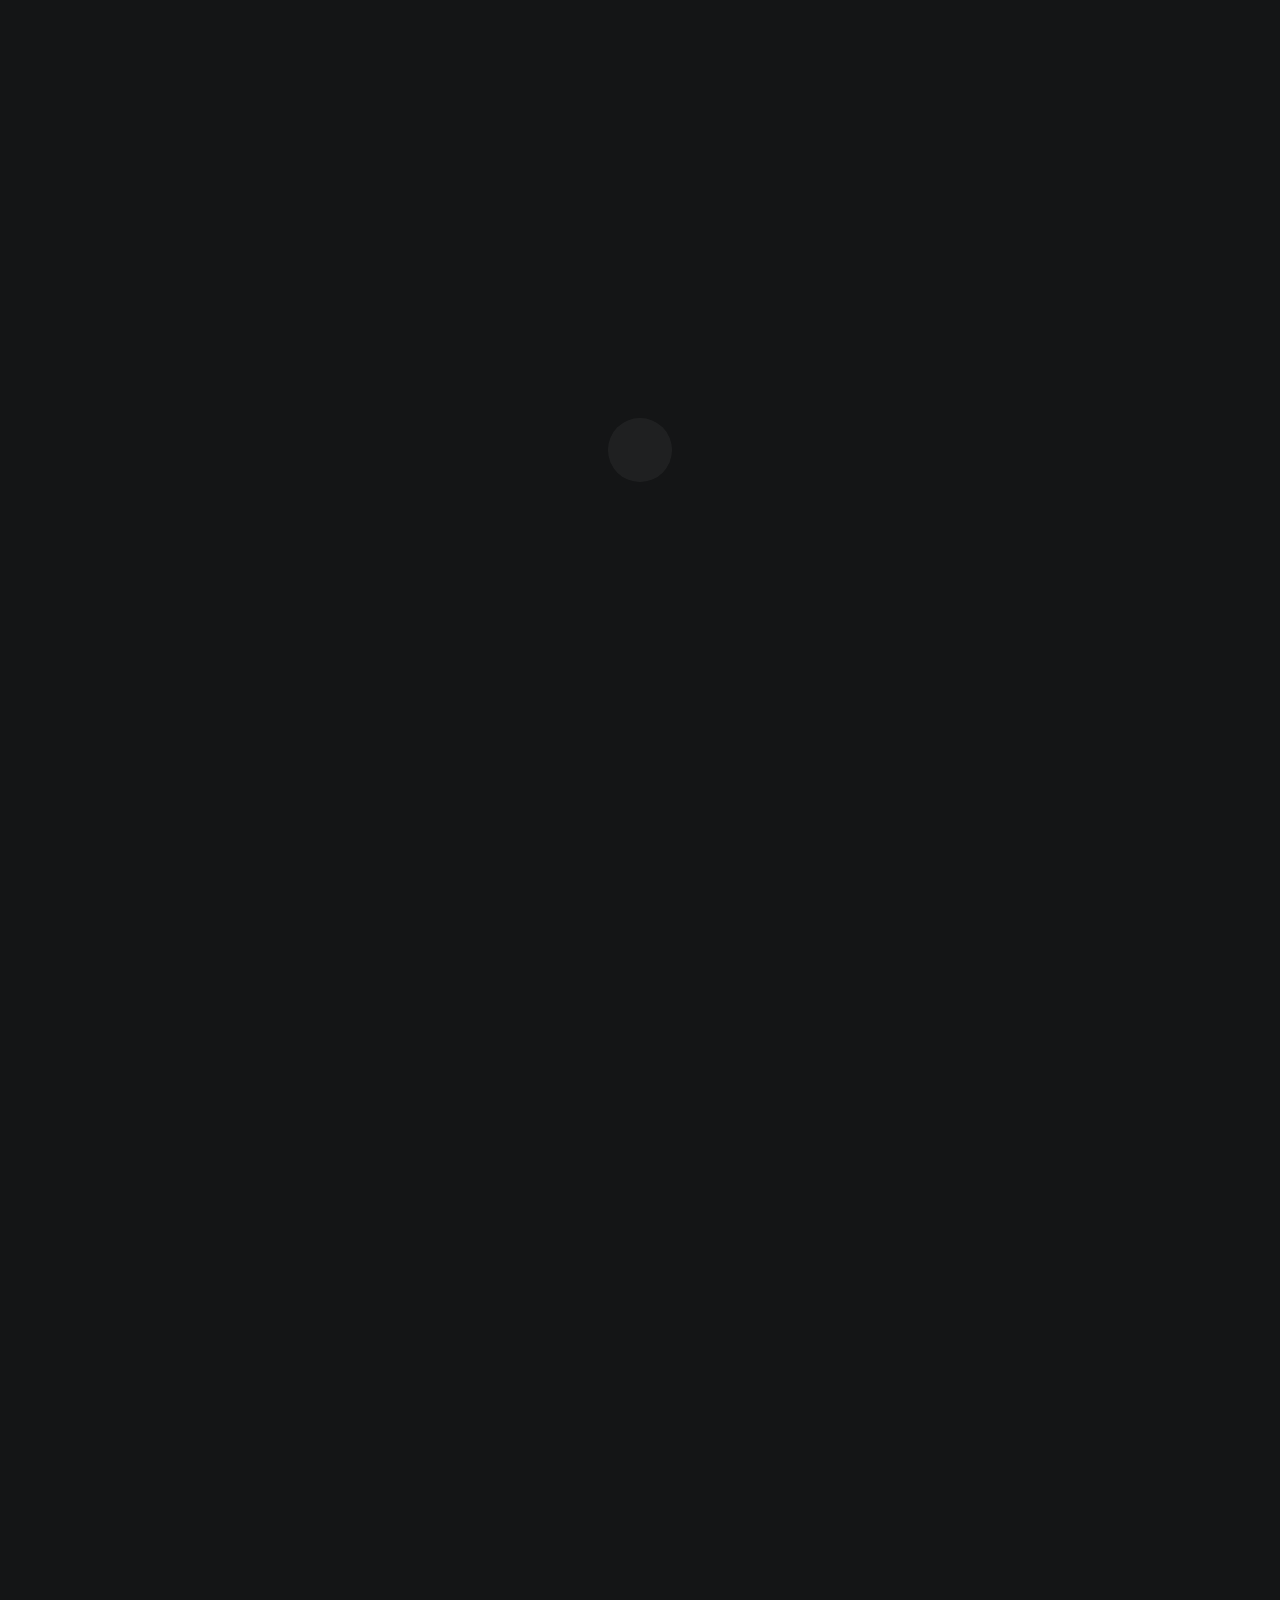
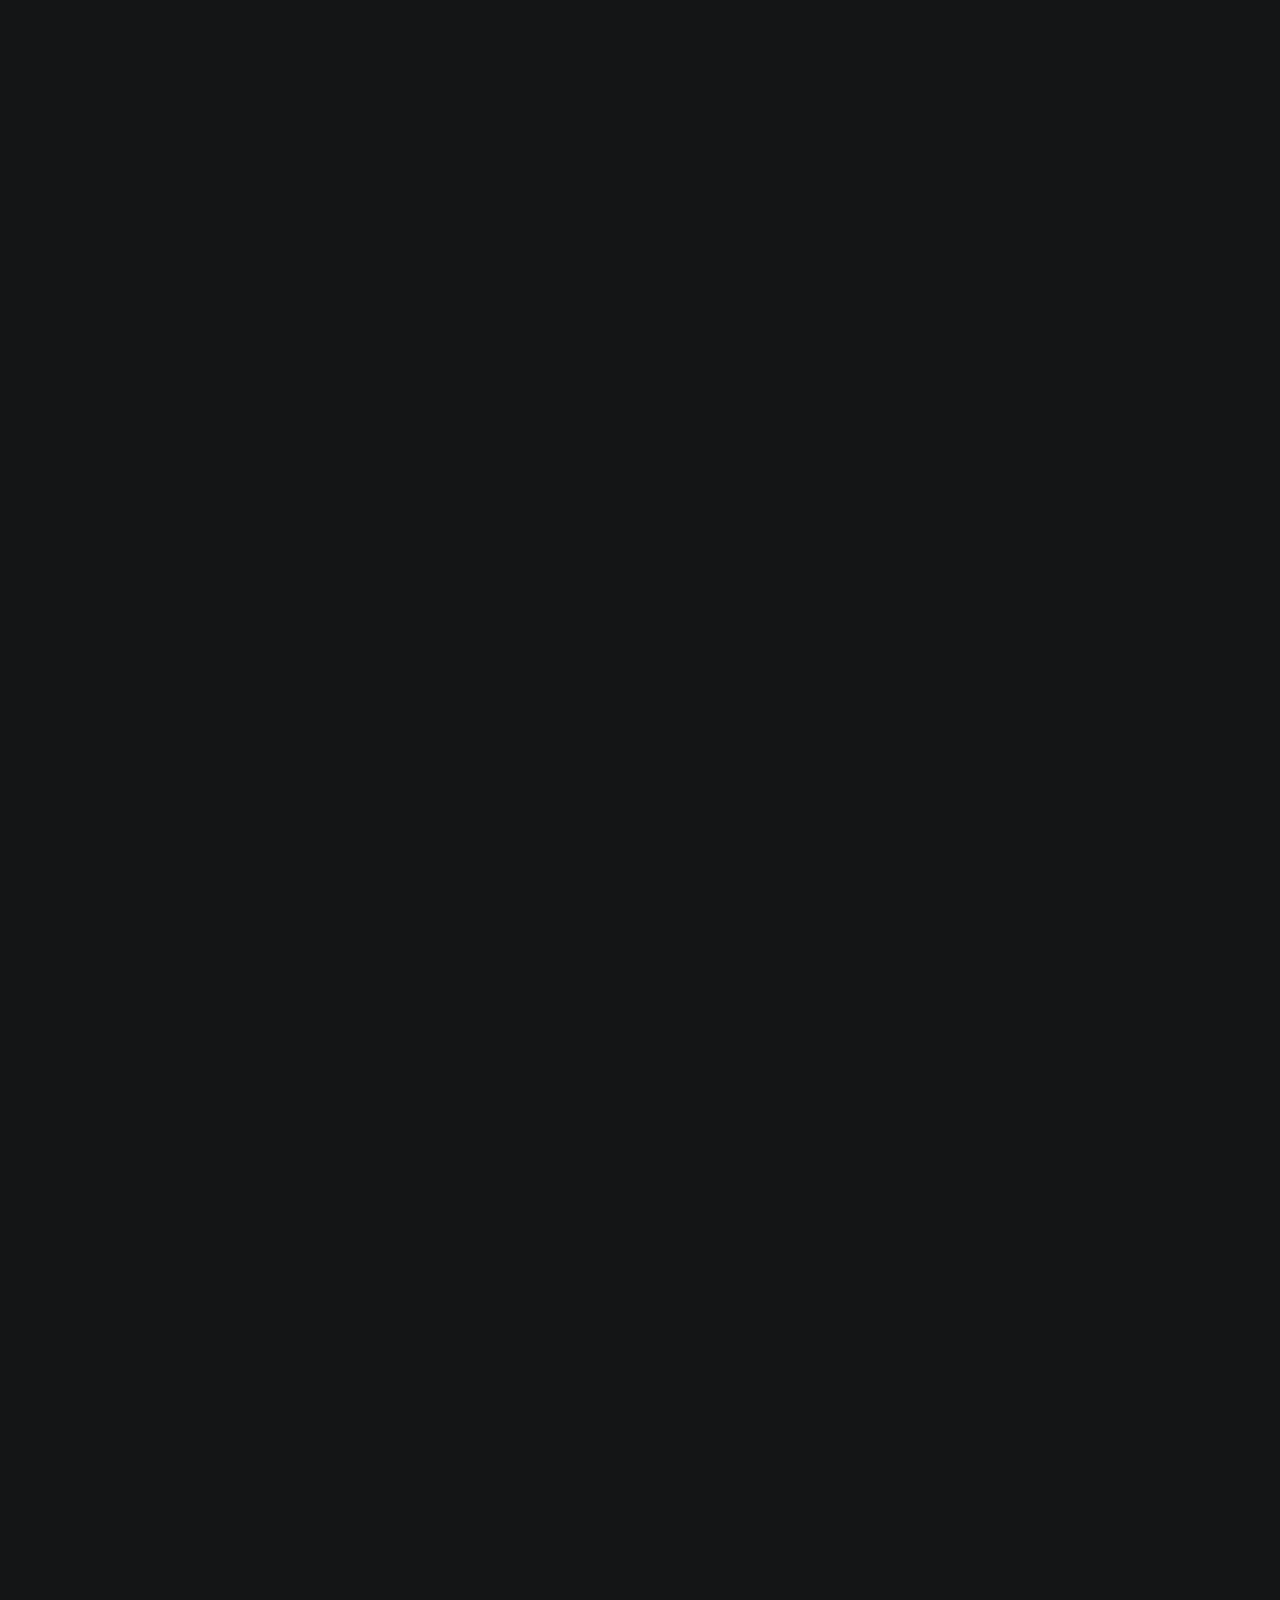
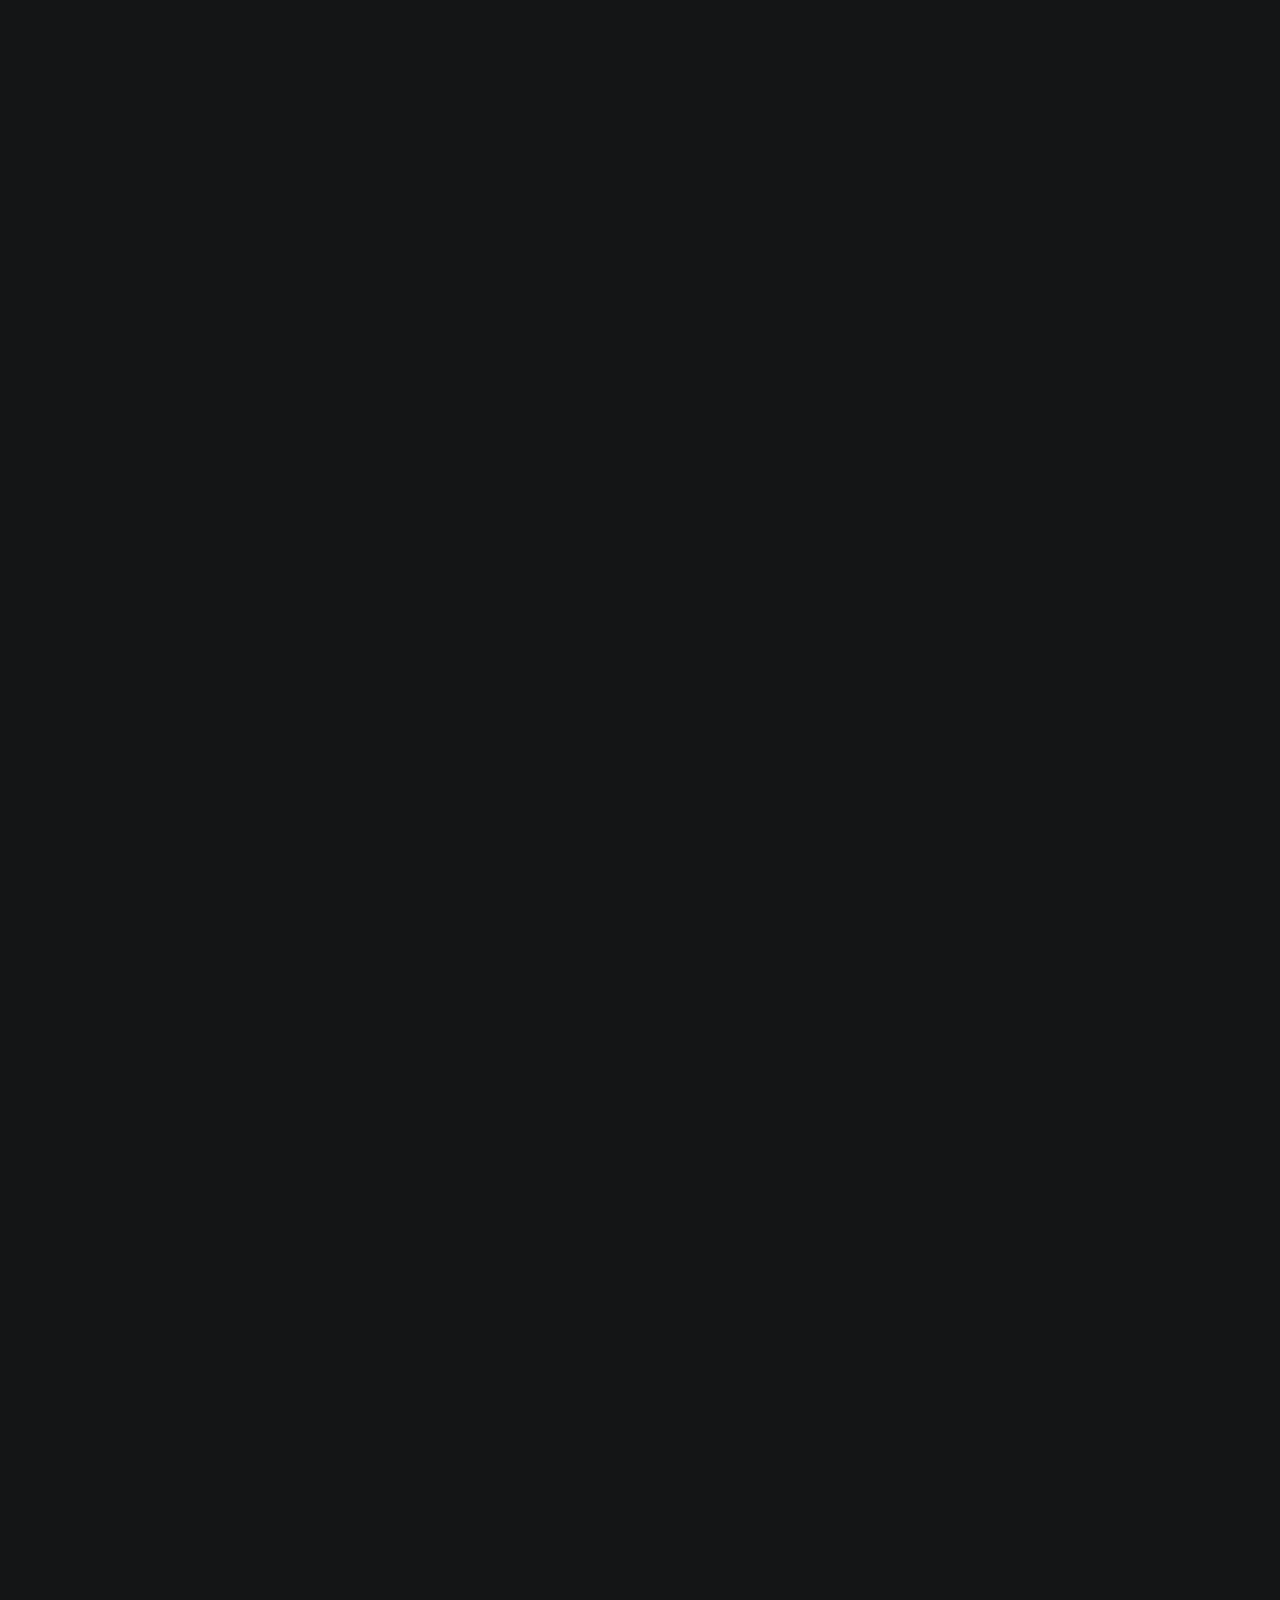
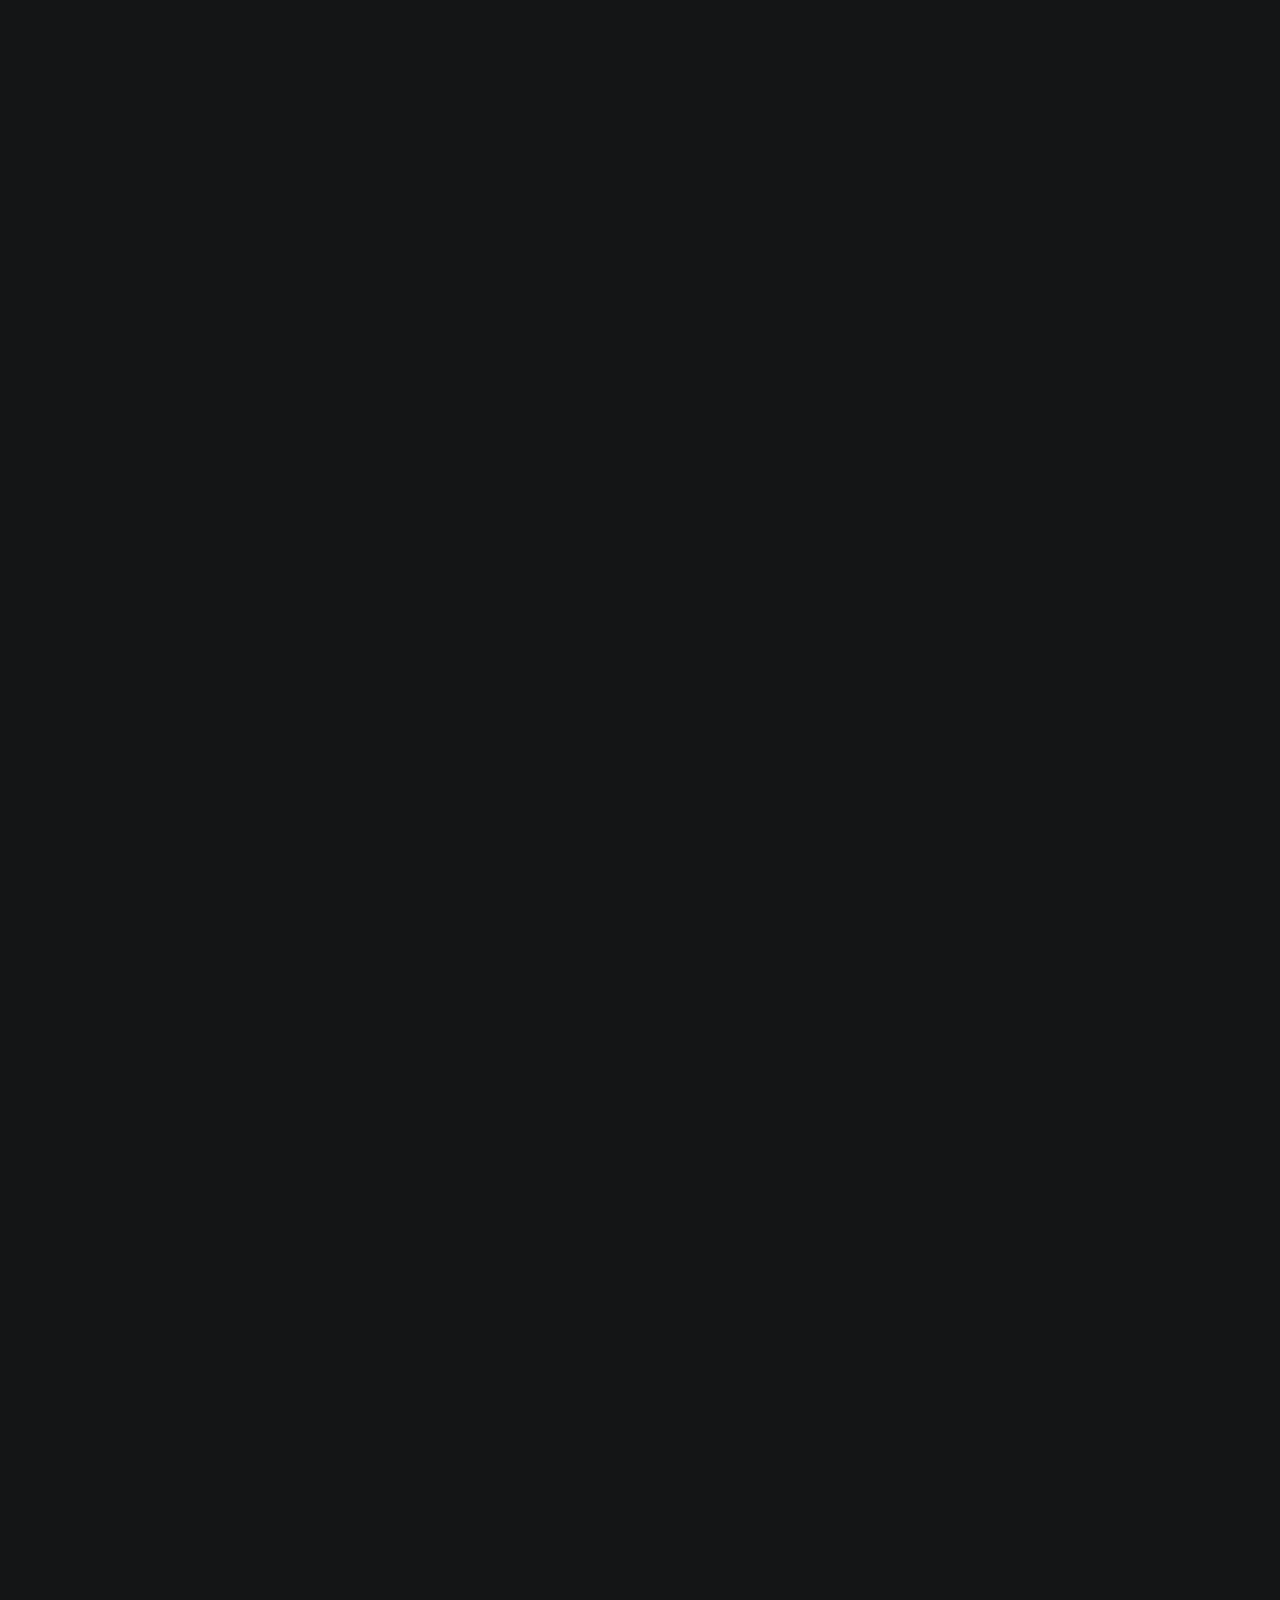
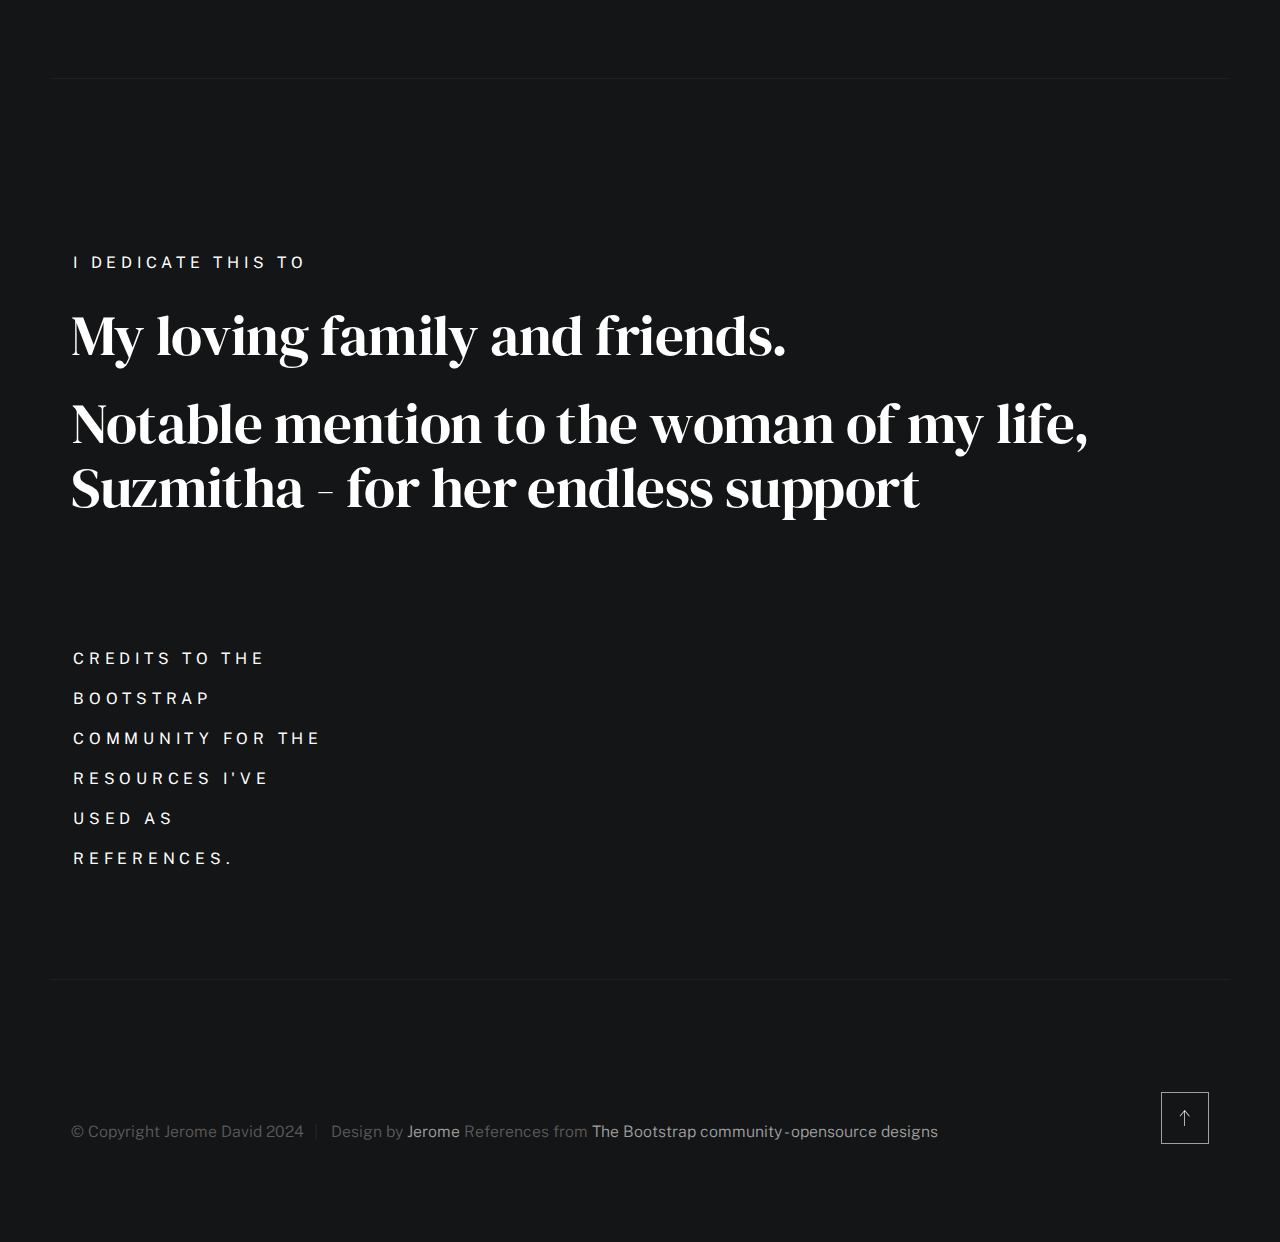
==== index.html @ 973ef949 "Add files via upload" ====
<!DOCTYPE html>
<html class="no-js ss-preload" lang="en">
<head>

    <!--- basic page needs
    ================================================== -->
    <meta charset="utf-8">
    <title>Jerome</title>
    <meta name="description" content="">
    <meta name="author" content="">

    <!-- pang phone ito 
    ================================================== -->
    <meta name="viewport" content="width=device-width, initial-scale=1">

    <!-- CSS ni gem
    ================================================== -->
    <link rel="stylesheet" href="css/vendor.css">
    <link rel="stylesheet" href="css/styles.css">

    <!-- logo ni gem
    ================================================== -->
    <link rel="apple-touch-icon" sizes="180x180" href="Sticker.png">
    <link rel="icon" type="image/png" sizes="32x32" href="32.png">
    <link rel="icon" type="image/png" sizes="16x16" href="32.png">
    <link rel="manifest" href="site.webmanifest">

</head>

<body id="top">


    <!-- # preloader
    ================================================== -->
    <div id="preloader">
        <div id="loader">
        </div>
    </div>


    <!-- # page wrap
    ================================================== -->
    <div class="s-pagewrap">

        <div class="circles">
            <span></span>
            <span></span>
            <span></span>
            <span></span>
            <span></span>
        </div>


        <!-- ## site header 
        ================================================== -->
        <header class="s-header">

            <div class="header-mobile">
                <span class="mobile-home-link"><a href="index.html">Jerome.</a></span>
                <a class="mobile-menu-toggle" href="#0"><span>Menu</span></a>
            </div>

            <div class="row wide main-nav-wrap">
                <nav class="column lg-12 main-nav">
                    <ul>
                        <li><a href="index.html" class="home-link">Jerome.</a></li>
                        <li class="current"><a href="#intro" class="smoothscroll">Intro</a></li>
                        <li><a href="#about" class="smoothscroll">Get a glimpse of my life</a></li>
                        <li><a href="#works" class="smoothscroll">Hobbies</a></li>
                        <li><a href="#contact" class="smoothscroll">Is dedicated to</a></li>
                    </ul>
                </nav>
            </div>

        </header> <!-- end s-header -->


        <!-- ## main content
        ==================================================- -->
        <main class="s-content">


            <!-- ### intro
            ================================================== -->
            <section id="intro" class="s-intro target-section">

                <div class="row intro-content wide">

                    <div class="column">
                        <div class="text-pretitle with-line">
                            Hello World
                        </div>

                        <h1 class="text-huge-title">
                            I am Jerome, <br>
                            a BSCS student <br>
                            & a young man <br> 
                            based <br>
                            in Porac, Pampanga.
                        </h1>
                    </div>

                    <ul class="intro-social">
                        <li><a href="https://www.facebook.com/dafreakyyy">Facebook</a></li>
                        <li><a href="https://www.instagram.com/jrmdg_31/">Instagram</a></li>
                    </ul>

                </div> <!-- end intro content -->

                <a href="#about" class="intro-scrolldown smoothscroll">
                    <svg width="24" height="24" viewBox="0 0 24 24" xmlns="http://www.w3.org/2000/svg" fill-rule="evenodd" clip-rule="evenodd"><path d="M11 21.883l-6.235-7.527-.765.644 7.521 9 7.479-9-.764-.645-6.236 7.529v-21.884h-1v21.883z"/></svg>
                </a>

            </section> <!-- end s-intro -->


            <!-- ### about
            ================================================== -->
            <section id="about" class="s-about target-section">


                <div class="row about-info wide" data-animate-block>

                    <div class="column lg-6 md-12 about-info__pic-block">
                        <img src="images/me.jpg" 
                             srcset="images/me.jpg 1x, images/me.jpg 2x" alt="" class="about-info__pic" data-animate-el>
                    </div>

                    <div class="column lg-6 md-12">
                        <div class="about-info__text" >

                            <h2 class="text-pretitle with-line" data-animate-el>
                                About
                            </h2>
                            <p class="attention-getter" data-animate-el align="justify">
                            My mission in life is to live it the way I should with little to no influence of others. My personal legend isn't to achieve a profession
                            that is - I want to live in this world where I know - that I'd leave an impression and contribution. My personal legend is simply to live life with hapiness
                            , does not matter wether that happiness is deep or not. I see life as a precious as it is. I also believe that not everything that happens unto is not always
                            on our control, that is why - we just need to... cope with everything life's throws as. "Maktub" or "it is written" says my favorite book author.
                            </p>
                            

                        </div>
                    </div>
                </div> <!-- about-info -->


                <div class="row about-expertise" data-animate-block>
                    <div class="column lg-12">

                        <h2 class="text-pretitle" data-animate-el>Life thru the years</h2>

                        <ul class="skills-list h1" data-animate-el>
                            <li>Get a glimpse of my life ></li>
                        </ul>

                    </div>
                </div> <!-- end about-expertise -->


                <div class="row about-timelines" data-animate-block>

                    <div class="column lg-6 tab-12">

                        <h2 class="text-pretitle" data-animate-el>
                            I showed up in this world
                        </h2>

                        <div class="timeline" data-animate-el>

                            <div class="timeline__block">
                                <div class="timeline__bullet"></div>
                                <div class="timeline__header">
                                    <h4 class="timeline__title">August 31, 2006</h3>
                                    <h5 class="timeline__meta">My unusual appearance</h5>
                                    <p class="timeline__timeframe">Ospital ning Angeles, City of Angeles, Pampanga</p>
                                </div>
                                <div class="timeline__desc">
                                    <p align="justify">
                                        I was born prematurely with cleft palate. As far as I remember - my grandmother told me how I was born. I was born with an abnormality and prematurely. 
                                        This day is one of the saddening day probably for my parents. I remember my grandma telling me this story in which for 72 hours - my heart as a baby would run out of beat
                                        every hour. That is to say, even the best doctors of this hospital couldn't assure that I'd live.
                                    </p>
                                    <p align="justify">
                                        After months spending in that hospital, in that incubator, luckily I survived. It is proabably God's will that's why I am still here.
                                        I also got few surgeries to get my palate closed and nose fixed. 
                                    </p>
                                </div>
                            </div>
    
                            <div class="timeline__block">
                                <div class="timeline__bullet"></div>
                                <div class="timeline__header">
                                    <h4 class="timeline__title">Toddler</h4>
                                    <h5 class="timeline__meta">1 to 3 years old</h5>
                                    <p class="timeline__timeframe">2007 to 2009</p>
                                </div>
                                <div class="timeline__desc">
                                    <p align="justify">
                                        At this time of my life. It is very hard for the ones that baby sit me, why? it is because I am very fragile - physically. I couln't drink anything in liquid 
                                        I couldn't eat anything other than soft food. The insides of my mouth and nose is open. I am prone to any sickness as even a little dust that enters me - I am back at the hospital again.
                                    </p>
                                </div>
                            </div>

                            <div class="timeline__block">
                                <div class="timeline__bullet"></div>
                                <div class="timeline__header">
                                    <h4 class="timeline__title">Child</h4>
                                    <h5 class="timeline__meta">5 to 12 yeas old</h5>
                                    <p class="timeline__timeframe">2011 to 2017</p>
                                </div>
                                <div class="timeline__desc" align="justify">
                                    <p>
                                        At age 5 to 7 I already did have few surgeries in my nose and mouth. A this age I am getting a little broad idea of the world. Though I am sometimes getting bullied because I cannot speak properly
                                        - I dont know what drived me to stay positive all these times. At age 6 to 7 I have learned to read - I found my very first hobby, reading. By the time I was 12 years old I had a quite good vocubulary.
                                        as I get older - i have developed a sense of sadness everytime I was made fun of. As a coping mechanism to the sadness I've felt - I decided to grow as much as I can. To be always be ready to improve as a person.
                                        To always be strong no matter what of conditions im in. It is in this age that I've learned to just figure most of things out by my self, through observance and thinking. 
                                    </p>
                                </div>
                            </div>
                            <div class="timeline__block">
                                <div class="timeline__bullet"></div>
                                <div class="timeline__header">
                                    <h4 class="timeline__title"> High School</h4>
                                    <h5 class="timeline__meta">12 to 17 yeas old</h5>
                                    <p class="timeline__timeframe">2017 to 2024</p>
                                </div>
                                <div class="timeline__desc"align="justify">
                                    <p>
                                        Everyone exeperiences highschool life at some point. But I believe mine is quite exceptional. At Republic Central College's - I found some really good friends in which I am still communicating to them still even if we are now separated.
                                        At this point of my life I have found a very interesting person in which will be mentioned later. I was fortunate enough to made it in the swimming varsity for a year. I also found myself enjoying being academically challenged. 
                                        I was a nerd - at this times, I did nothing but to enjoy it, play with my friends, do some dumb stuffs. 
                                    </p>
                                    <p>
                                        In the nearing of the end of my 8th grade. The tragedy happened. The pandemic - I was devastated, was separated from my friends, and on top of that - I was tranfered in another school near my hometown, porac.
                                        By then I found it a little bit hard to make friends. All of the other kids does not have the same interest in me - they weren't into gaming and other nerdy stuffs.
                                    </p>
                                    <p>
                                        But over time, I did overcome to make new friends and learn new interest. The interest of cycling, it is sports. I rode with some new friends to other provinces, quite fun.
                                    </p>
                                </div>
                            </div>
                            <div class="timeline__block">
                                <div class="timeline__bullet"></div>
                                <div class="timeline__header">
                                    <h4 class="timeline__title">Current me</h4>
                                    <h5 class="timeline__meta">18 years old</h5>
                                    <p class="timeline__timeframe">Present</p>
                                </div>
                                <div class="timeline__desc" align="justify">
                                    <p>
                                      The current me is me. I am kind of able to make friends already - and - is the near of adulthood. Good thing shin's still is by my side. I am currently in college now, taking computer science as a degree - it is not that kind of hard as technology 
                                      actually is one of the hobbies that I've done in the pandemic. I find it very fun, class schedules weren't a full day like highschool.
                                    </p>
                                    <p>
                                        I have also found reading much interesting now. One book a week, I have broaden my mind in various topics such as technology and other fields that interests me. 
                                    </p>
                                </div>
                            </div>
                        </div> <!-- end timeline -->

                    </div> <!-- end column -->

                    <div class="column lg-6 tab-12">

                        <h2 class="text-pretitle" data-animate-el>
                            Little to know details of me 
                        </h2>

                        <div class="timeline" data-animate-el>

                            <div class="timeline__block">
                                <div class="timeline__bullet"></div>
                                <div class="timeline__header">
                                    <h4 class="timeline__title">What Interests me</h3>
                                    <h5 class="timeline__meta">Cats</h5>
                                    <h5 class="timeline__meta">Tech stuff</h5>
                                    <h5 class="timeline__meta">Games</h5>
                                    <h5 class="timeline__meta">Nature</h5>
                                    <h5 class="timeline__meta">Do good deeds - even if little</h5>
                                    <h5 class="timeline__meta">Cooking</h5>
                                    <h5 class="timeline__meta">Shin</h5>
                                </div>
                                <div class="timeline__desc">
                                    <p>Above all, I love everything that is related to, shin</p>
                                </div>
                            </div>
    
                            <div class="timeline__block">
                                <div class="timeline__bullet"></div>
                                <div class="timeline__header">
                                    <h4 class="timeline__title">What people thought of me</h4>
                                    <h5 class="timeline__meta">POGI</h5>
                                    <p class="timeline__timeframe">handsome</p>
                            </div>
    
                        </div> <!-- end timeline -->
                        
                    </div> <!-- end column -->


                </div> <!-- end about-timelines -->

            </section> <!-- end s-about -->


            <!-- ### works
            ================================================== -->
            <section id="works" class="s-works target-section">


                <div class="row works-portfolio">

                    <div class="column lg-12" data-animate-block>

                        <p class="h1" data-animate-el>
                            As a nerd, these are the books that I love to share with everyone
                        </p>
                        <h2 class="text-pretitle" data-animate-el>
                            Here they are
                        </h2>    
                        <ul class="folio-list row block-lg-one-half block-stack-on-1000">

                            <li class="folio-list__item column" data-animate-el>
                                <a class="folio-list__item-link" href="#modal-01">
                                    <div class="folio-list__item-pic">
                                        <img src="images/book/the-alchemist-a-graphic-novel.jpg"
                                             srcset="images/book/the-alchemist-a-graphic-novel.jpg 1x, images/book/the-alchemist-a-graphic-novel.jpg 2x"  alt="">
                                    </div>
                                    
                                    <div class="folio-list__item-text">
                                        <div class="folio-list__item-cat">
                                            The Alchemist
                                        </div>
                                        <div class="folio-list__item-title">
                                            Written by my notable favorite author, Paulo Coelho.
                                        </div>
                                    </div>
                                </a>

                            </li> 

                            <li class="folio-list__item column" data-animate-el>
                                <a class="folio-list__item-link" href="#modal-02">
                                    <div class="folio-list__item-pic">
                                        <img src="images/book/veronica.jpg"
                                             srcset="images/book/veronica.jpg 1x, images/book/veronica.jpg 2x"  alt="">
                                    </div>
                                    
                                    <div class="folio-list__item-text">
                                        <div class="folio-list__item-cat">
                                            Veronica Decides to die 
                                        </div>
                                        <div class="folio-list__item-title">
                                            Written by Paulo Coelho himself aswell.
                                        </div>
                                    </div>
                                </a>
                            </li> 

                            <li class="folio-list__item column" data-animate-el>
                                <a class="folio-list__item-link" href="#modal-03">
                                    <div class="folio-list__item-pic">
                                        <img src="images/book/idgf.jpg"
                                             srcset="images/book/idgf.jpg 1x, images/book/idgf.jpg 2x"  alt="">
                                    </div>
                                    
                                    <div class="folio-list__item-text">
                                        <div class="folio-list__item-cat">
                                            The subtle art of not giving a F*CK
                                        </div>
                                        <div class="folio-list__item-title">
                                            Written by Mark Manson
                                        </div>
                                    </div>
                                </a>
                            </li> 

                            <li class="folio-list__item column" data-animate-el>
                                <a class="folio-list__item-link" href="#modal-04">
                                    <div class="folio-list__item-pic">
                                        <img src="images/book/aow.jpg"
                                             srcset="images/book/aow.jpg 1x, images/book/aow.jpg 2x"  alt="">
                                    </div>
                                    
                                    <div class="folio-list__item-text">
                                        <div class="folio-list__item-cat">
                                            The art of war
                                        </div>
                                        <div class="folio-list__item-title">
                                            Written by Sun tzu
                                        </div>
                                    </div>
                                </a>
                            </li> 
                        </ul> <!-- end folio-list -->

                    </div> <!-- end column -->


                    <!-- Modal Templates Popup
                    -------------------------------------------- -->
                    <div id="modal-01" hidden>
                        <div class="modal-popup">
                            <img src="images/book/gallery/the-alchemist-a-graphic-novel.jpg" alt="">
                
                            <div class="modal-popup__desc">
                                <h5>The Alchemist</h5>
                                <p>This book tells the story of santiago, a young boy whom met a king that encourages him to pursue the treasure that he saw in his dreams.</p>
                            </div>
                        </div>
                    </div> 

                    <div id="modal-02" hidden>
                        <div class="modal-popup">
                            <img src="images/book/gallery/veronica.jpg" alt="">
                
                            <div class="modal-popup__desc">
                                <h5>Veronica decides to die</h5>
                                <p>Veronika Decides to Die by Paulo Coelho is a thought-provoking novel that explores the meaning of life and mental health, following a young woman, Veronika, who attempts suicide but instead embarks on a transformative journey of self-discovery while staying in a psychiatric hospital.</p>
                            </div>
                        </div>
                    </div> 

                    <div id="modal-03" hidden>
                        <div class="modal-popup">
                            <img src="images/book/gallery/idgf.jpg" alt="">
                
                            <div class="modal-popup__desc">
                                <h5>The subtle art of not giving a F*CK</h5>
                                <p>The Subtle Art of Not Giving a Fck* by Mark Manson is a counterintuitive self-help book that challenges traditional positivity, encouraging readers to focus on what truly matters in life by embracing limitations, accepting responsibility, and finding meaning in struggle.</p>
                            </div>
                        </div>
                    </div> 
                   
                    <div id="modal-04" hidden>
                        <div class="modal-popup">
                            <img src="images/book/gallery/aow.jpg" alt="">
                
                            <div class="modal-popup__desc">
                                <h5>The art of war</h5>
                                <p>The Art of War by Sun Tzu is an ancient Chinese military treatise that offers timeless strategies and principles for achieving victory, emphasizing preparation, adaptability, and understanding both oneself and the opponent in any conflict.</p>
                            </div>
                        </div>
                    </div> 

                </div> <!-- end works-portfolio -->


               

            <!-- ### contact
            ================================================== -->
            <section id="contact" class="s-contact target-section">

                <div class="row contact-top">
                    <div class="column lg-12">
                        <h2 class="text-pretitle">
                            I dedicate this to
                        </h2>

                        <p class="h1">
                            My loving family and friends.
                        </p>
                        <p class="h1">
                            Notable mention to the woman of my life, Suzmitha - for her endless support
                        </p>
                    </div>
                </div> 

                <div class="row contact-bottom">
                    <div class="column lg-3 md-5 tab-6 stack-on-550 contact-block">
                        <h3 class="text-pretitle">Credits to the Bootstrap community for the resources I've used as references.</h3>
        
                    </div>
                </div> <!-- end contact-bottom -->

            </section> <!-- end contact -->

        </main> <!-- end s-content -->


        <!-- ## footer
        ================================================== -->
        <footer class="s-footer">

            <div class="row">
                <div class="column ss-copyright">
                    <span>© Copyright Jerome David 2024</span> 
                    <span>Design by <a>Jerome</a> References from <a >The Bootstrap community - opensource designs</a></span>
                </div>

                <div class="ss-go-top">
                    <a class="smoothscroll" title="Back to Top" href="#top">
                        <svg xmlns="http://www.w3.org/2000/svg" viewBox="0 0 24 24" fill-rule="evenodd" clip-rule="evenodd"><path d="M11 2.206l-6.235 7.528-.765-.645 7.521-9 7.479 9-.764.646-6.236-7.53v21.884h-1v-21.883z"/></svg>
                    </a>
                </div>
            </div>

        </footer> <!-- end s-footer -->

    </div> <!-- end -s-pagewrap -->

    <script src="js/plugins.js"></script>
    <script src="js/main.js"></script>

</body>
</html>
---- css/vendor.css ----
code[class*="language-"],
pre[class*="language-"] {
    color           : #ccc;
    background      : none;
    font-family     : var(--font-mono);
    font-size       : calc(var(--text-size) * 0.9444);
    text-align      : left;
    white-space     : pre;
    word-spacing    : normal;
    word-break      : normal;
    word-wrap       : normal;
    line-height     : var(--vspace-1);
    -moz-tab-size   : 4;
    -o-tab-size     : 4;
    tab-size        : 4;
    -webkit-hyphens : none;
    -moz-hyphens    : none;
    -ms-hyphens     : none;
    hyphens         : none;
}

/* Code blocks */

pre[class*="language-"] {
    padding  : var(--vspace-0_5) 0 var(--vspace-1);
    margin   : 0;
    overflow : auto;
}

:not(pre)>code[class*="language-"],
pre[class*="language-"] {
    background : #2d2d2d;
}

/* Inline code */

:not(pre)>code[class*="language-"] {
    padding     : .1em;
    white-space : normal;
}

.token.comment,
.token.block-comment,
.token.prolog,
.token.doctype,
.token.cdata {
    color : #999;
}

.token.punctuation {
    color : #ccc;
}

.token.tag,
.token.attr-name,
.token.namespace,
.token.deleted {
    color : #e2777a;
}

.token.function-name {
    color : #6196cc;
}

.token.boolean,
.token.number,
.token.function {
    color : #f08d49;
}

.token.property,
.token.class-name,
.token.constant,
.token.symbol {
    color : #f8c555;
}

.token.selector,
.token.important,
.token.atrule,
.token.keyword,
.token.builtin {
    color : #cc99cd;
}

.token.string,
.token.char,
.token.attr-value,
.token.regex,
.token.variable {
    color : #7ec699;
}

.token.operator,
.token.entity,
.token.url {
    color : #67cdcc;
}

.token.important,
.token.bold {
    font-weight : bold;
}

.token.italic {
    font-style : italic;
}

.token.entity {
    cursor : help;
}

.token.inserted {
    color : green;
}



/* ===================================================================
 * # Swiper 6.4.5
 *   Most modern mobile touch slider and framework with hardware accelerated transitions
 *   https://swiperjs.com
 *
 *   Copyright 2014-2020 Vladimir Kharlampidi
 *
 *   Released under the MIT License
 *
 *   Released on: December 18, 2020
 * ------------------------------------------------------------------- */

@font-face {
    font-family : "swiper-icons";
    src         : url("data:application/font-woff;charset=utf-8;base64, [base64]//wADZ2x5ZgAAAywAAADMAAAD2MHtryVoZWFkAAABbAAAADAAAAA2E2+eoWhoZWEAAAGcAAAAHwAAACQC9gDzaG10eAAAAigAAAAZAAAArgJkABFsb2NhAAAC0AAAAFoAAABaFQAUGG1heHAAAAG8AAAAHwAAACAAcABAbmFtZQAAA/gAAAE5AAACXvFdBwlwb3N0AAAFNAAAAGIAAACE5s74hXjaY2BkYGAAYpf5Hu/j+W2+MnAzMYDAzaX6QjD6/4//Bxj5GA8AuRwMYGkAPywL13jaY2BkYGA88P8Agx4j+/8fQDYfA1AEBWgDAIB2BOoAeNpjYGRgYNBh4GdgYgABEMnIABJzYNADCQAACWgAsQB42mNgYfzCOIGBlYGB0YcxjYGBwR1Kf2WQZGhhYGBiYGVmgAFGBiQQkOaawtDAoMBQxXjg/wEGPcYDDA4wNUA2CCgwsAAAO4EL6gAAeNpj2M0gyAACqxgGNWBkZ2D4/wMA+xkDdgAAAHjaY2BgYGaAYBkGRgYQiAHyGMF8FgYHIM3DwMHABGQrMOgyWDLEM1T9/w8UBfEMgLzE////P/5//f/V/xv+r4eaAAeMbAxwIUYmIMHEgKYAYjUcsDAwsLKxc3BycfPw8jEQA/[base64]/uznmfPFBNODM2K7MTQ45YEAZqGP81AmGGcF3iPqOop0r1SPTaTbVkfUe4HXj97wYE+yNwWYxwWu4v1ugWHgo3S1XdZEVqWM7ET0cfnLGxWfkgR42o2PvWrDMBSFj/IHLaF0zKjRgdiVMwScNRAoWUoH78Y2icB/yIY09An6AH2Bdu/UB+yxopYshQiEvnvu0dURgDt8QeC8PDw7Fpji3fEA4z/PEJ6YOB5hKh4dj3EvXhxPqH/SKUY3rJ7srZ4FZnh1PMAtPhwP6fl2PMJMPDgeQ4rY8YT6Gzao0eAEA409DuggmTnFnOcSCiEiLMgxCiTI6Cq5DZUd3Qmp10vO0LaLTd2cjN4fOumlc7lUYbSQcZFkutRG7g6JKZKy0RmdLY680CDnEJ+UMkpFFe1RN7nxdVpXrC4aTtnaurOnYercZg2YVmLN/d/gczfEimrE/fs/bOuq29Zmn8tloORaXgZgGa78yO9/cnXm2BpaGvq25Dv9S4E9+5SIc9PqupJKhYFSSl47+Qcr1mYNAAAAeNptw0cKwkAAAMDZJA8Q7OUJvkLsPfZ6zFVERPy8qHh2YER+3i/BP83vIBLLySsoKimrqKqpa2hp6+jq6RsYGhmbmJqZSy0sraxtbO3sHRydnEMU4uR6yx7JJXveP7WrDycAAAAAAAH//wACeNpjYGRgYOABYhkgZgJCZgZNBkYGLQZtIJsFLMYAAAw3ALgAeNolizEKgDAQBCchRbC2sFER0YD6qVQiBCv/H9ezGI6Z5XBAw8CBK/m5iQQVauVbXLnOrMZv2oLdKFa8Pjuru2hJzGabmOSLzNMzvutpB3N42mNgZGBg4GKQYzBhYMxJLMlj4GBgAYow/P/PAJJhLM6sSoWKfWCAAwDAjgbRAAB42mNgYGBkAIIbCZo5IPrmUn0hGA0AO8EFTQAA") format("woff");
    font-weight : 400;
    font-style  : normal;
}

:root {
    --swiper-theme-color : #007aff;
}

.swiper-container {
    margin-left  : auto;
    margin-right : auto;
    position     : relative;
    overflow     : hidden;
    list-style   : none;
    padding      : 0;
    /* Fix of Webkit flickering */
    z-index      : 1;
}

.swiper-container-vertical>.swiper-wrapper {
    flex-direction : column;
}

.swiper-wrapper {
    position            : relative;
    width               : 100%;
    height              : 100%;
    z-index             : 1;
    display             : flex;
    transition-property : transform;
    box-sizing          : content-box;
}

.swiper-container-android .swiper-slide,
.swiper-wrapper {
    transform : translate3d(0px, 0, 0);
}

.swiper-container-multirow>.swiper-wrapper {
    flex-wrap : wrap;
}

.swiper-container-multirow-column>.swiper-wrapper {
    flex-wrap      : wrap;
    flex-direction : column;
}

.swiper-container-free-mode>.swiper-wrapper {
    transition-timing-function : ease-out;
    margin                     : 0 auto;
}

.swiper-slide {
    flex-shrink         : 0;
    width               : 100%;
    height              : 100%;
    position            : relative;
    transition-property : transform;
}

.swiper-slide-invisible-blank {
    visibility : hidden;
}

/* Auto Height */

.swiper-container-autoheight,
.swiper-container-autoheight .swiper-slide {
    height : auto;
}

.swiper-container-autoheight .swiper-wrapper {
    align-items         : flex-start;
    transition-property : transform, height;
}

/* 3D Effects */

.swiper-container-3d {
    perspective : 1200px;
}

.swiper-container-3d .swiper-wrapper,
.swiper-container-3d .swiper-slide,
.swiper-container-3d .swiper-slide-shadow-left,
.swiper-container-3d .swiper-slide-shadow-right,
.swiper-container-3d .swiper-slide-shadow-top,
.swiper-container-3d .swiper-slide-shadow-bottom,
.swiper-container-3d .swiper-cube-shadow {
    transform-style : preserve-3d;
}

.swiper-container-3d .swiper-slide-shadow-left,
.swiper-container-3d .swiper-slide-shadow-right,
.swiper-container-3d .swiper-slide-shadow-top,
.swiper-container-3d .swiper-slide-shadow-bottom {
    position       : absolute;
    left           : 0;
    top            : 0;
    width          : 100%;
    height         : 100%;
    pointer-events : none;
    z-index        : 10;
}

.swiper-container-3d .swiper-slide-shadow-left {
    background-image : linear-gradient(to left, rgba(0, 0, 0, 0.5), rgba(0, 0, 0, 0));
}

.swiper-container-3d .swiper-slide-shadow-right {
    background-image : linear-gradient(to right, rgba(0, 0, 0, 0.5), rgba(0, 0, 0, 0));
}

.swiper-container-3d .swiper-slide-shadow-top {
    background-image : linear-gradient(to top, rgba(0, 0, 0, 0.5), rgba(0, 0, 0, 0));
}

.swiper-container-3d .swiper-slide-shadow-bottom {
    background-image : linear-gradient(to bottom, rgba(0, 0, 0, 0.5), rgba(0, 0, 0, 0));
}

/* CSS Mode */

.swiper-container-css-mode>.swiper-wrapper {
    overflow           : auto;
    scrollbar-width    : none;
    /* For Firefox */
    -ms-overflow-style : none;
    /* For Internet Explorer and Edge */
}

.swiper-container-css-mode>.swiper-wrapper::-webkit-scrollbar {
    display : none;
}

.swiper-container-css-mode>.swiper-wrapper>.swiper-slide {
    scroll-snap-align : start start;
}

.swiper-container-horizontal.swiper-container-css-mode>.swiper-wrapper {
    scroll-snap-type : x mandatory;
}

.swiper-container-vertical.swiper-container-css-mode>.swiper-wrapper {
    scroll-snap-type : y mandatory;
}

:root {
    --swiper-navigation-size   : 44px;
    /*
    --swiper-navigation-color  : var(--swiper-theme-color);
    */
}

.swiper-button-prev,
.swiper-button-next {
    position        : absolute;
    top             : 50%;
    width           : calc(var(--swiper-navigation-size) / 44 * 27);
    height          : var(--swiper-navigation-size);
    margin-top      : calc(-1 * var(--swiper-navigation-size) / 2);
    z-index         : 10;
    cursor          : pointer;
    display         : flex;
    align-items     : center;
    justify-content : center;
    color           : var(--swiper-navigation-color, var(--swiper-theme-color));
}

.swiper-button-prev.swiper-button-disabled,
.swiper-button-next.swiper-button-disabled {
    opacity        : 0.35;
    cursor         : auto;
    pointer-events : none;
}

.swiper-button-prev:after,
.swiper-button-next:after {
    font-family    : swiper-icons;
    font-size      : var(--swiper-navigation-size);
    text-transform : none !important;
    letter-spacing : 0;
    text-transform : none;
    font-variant   : initial;
    line-height    : 1;
}

.swiper-button-prev,
.swiper-container-rtl .swiper-button-next {
    left  : 10px;
    right : auto;
}

.swiper-button-prev:after,
.swiper-container-rtl .swiper-button-next:after {
    content : "prev";
}

.swiper-button-next,
.swiper-container-rtl .swiper-button-prev {
    right : 10px;
    left  : auto;
}

.swiper-button-next:after,
.swiper-container-rtl .swiper-button-prev:after {
    content : "next";
}

.swiper-button-prev.swiper-button-white,
.swiper-button-next.swiper-button-white {
    --swiper-navigation-color : #ffffff;
}

.swiper-button-prev.swiper-button-black,
.swiper-button-next.swiper-button-black {
    --swiper-navigation-color : #000000;
}

.swiper-button-lock {
    display : none;
}

:root {
    /*
    --swiper-pagination-color: var(--swiper-theme-color);
    */
}

.swiper-pagination {
    position   : absolute;
    text-align : center;
    transition : 300ms opacity;
    transform  : translate3d(0, 0, 0);
    z-index    : 10;
}

.swiper-pagination.swiper-pagination-hidden {
    opacity : 0;
}

/* Common Styles */

.swiper-pagination-fraction,
.swiper-pagination-custom,
.swiper-container-horizontal>.swiper-pagination-bullets {
    bottom : 10px;
    left   : 0;
    width  : 100%;
}

/* Bullets */

.swiper-pagination-bullets-dynamic {
    overflow  : hidden;
    font-size : 0;
}

.swiper-pagination-bullets-dynamic .swiper-pagination-bullet {
    transform : scale(0.33);
    position  : relative;
}

.swiper-pagination-bullets-dynamic .swiper-pagination-bullet-active {
    transform : scale(1);
}

.swiper-pagination-bullets-dynamic .swiper-pagination-bullet-active-main {
    transform : scale(1);
}

.swiper-pagination-bullets-dynamic .swiper-pagination-bullet-active-prev {
    transform : scale(0.66);
}

.swiper-pagination-bullets-dynamic .swiper-pagination-bullet-active-prev-prev {
    transform : scale(0.33);
}

.swiper-pagination-bullets-dynamic .swiper-pagination-bullet-active-next {
    transform : scale(0.66);
}

.swiper-pagination-bullets-dynamic .swiper-pagination-bullet-active-next-next {
    transform : scale(0.33);
}

.swiper-pagination-bullet {
    width         : 8px;
    height        : 8px;
    display       : inline-block;
    border-radius : 100%;
    background    : #000;
    opacity       : 0.2;
}

button.swiper-pagination-bullet {
    border             : none;
    margin             : 0;
    padding            : 0;
    box-shadow         : none;
    -webkit-appearance : none;
    -moz-appearance    : none;
    appearance         : none;
}

.swiper-pagination-clickable .swiper-pagination-bullet {
    cursor : pointer;
}

.swiper-pagination-bullet-active {
    opacity    : 1;
    background : var(--swiper-pagination-color, var(--swiper-theme-color));
}

.swiper-container-vertical>.swiper-pagination-bullets {
    right     : 10px;
    top       : 50%;
    transform : translate3d(0px, -50%, 0);
}

.swiper-container-vertical>.swiper-pagination-bullets .swiper-pagination-bullet {
    margin  : 6px 0;
    display : block;
}

.swiper-container-vertical>.swiper-pagination-bullets.swiper-pagination-bullets-dynamic {
    top       : 50%;
    transform : translateY(-50%);
    width     : 8px;
}

.swiper-container-vertical>.swiper-pagination-bullets.swiper-pagination-bullets-dynamic .swiper-pagination-bullet {
    display    : inline-block;
    transition : 200ms transform, 200ms top;
}

.swiper-container-horizontal>.swiper-pagination-bullets .swiper-pagination-bullet {
    margin : 0 4px;
}

.swiper-container-horizontal>.swiper-pagination-bullets.swiper-pagination-bullets-dynamic {
    left        : 50%;
    transform   : translateX(-50%);
    white-space : nowrap;
}

.swiper-container-horizontal>.swiper-pagination-bullets.swiper-pagination-bullets-dynamic .swiper-pagination-bullet {
    transition : 200ms transform, 200ms left;
}

.swiper-container-horizontal.swiper-container-rtl>.swiper-pagination-bullets-dynamic .swiper-pagination-bullet {
    transition : 200ms transform, 200ms right;
}

/* Progress */

.swiper-pagination-progressbar {
    background : rgba(0, 0, 0, 0.25);
    position   : absolute;
}

.swiper-pagination-progressbar .swiper-pagination-progressbar-fill {
    background       : var(--swiper-pagination-color, var(--swiper-theme-color));
    position         : absolute;
    left             : 0;
    top              : 0;
    width            : 100%;
    height           : 100%;
    transform        : scale(0);
    transform-origin : left top;
}

.swiper-container-rtl .swiper-pagination-progressbar .swiper-pagination-progressbar-fill {
    transform-origin : right top;
}

.swiper-container-horizontal>.swiper-pagination-progressbar,
.swiper-container-vertical>.swiper-pagination-progressbar.swiper-pagination-progressbar-opposite {
    width  : 100%;
    height : 4px;
    left   : 0;
    top    : 0;
}

.swiper-container-vertical>.swiper-pagination-progressbar,
.swiper-container-horizontal>.swiper-pagination-progressbar.swiper-pagination-progressbar-opposite {
    width  : 4px;
    height : 100%;
    left   : 0;
    top    : 0;
}

.swiper-pagination-white {
    --swiper-pagination-color : #ffffff;
}

.swiper-pagination-black {
    --swiper-pagination-color : #000000;
}

.swiper-pagination-lock {
    display : none;
}

/* Scrollbar */

.swiper-scrollbar {
    border-radius    : 10px;
    position         : relative;
    -ms-touch-action : none;
    background       : rgba(0, 0, 0, 0.1);
}

.swiper-container-horizontal>.swiper-scrollbar {
    position : absolute;
    left     : 1%;
    bottom   : 3px;
    z-index  : 50;
    height   : 5px;
    width    : 98%;
}

.swiper-container-vertical>.swiper-scrollbar {
    position : absolute;
    right    : 3px;
    top      : 1%;
    z-index  : 50;
    width    : 5px;
    height   : 98%;
}

.swiper-scrollbar-drag {
    height        : 100%;
    width         : 100%;
    position      : relative;
    background    : rgba(0, 0, 0, 0.5);
    border-radius : 10px;
    left          : 0;
    top           : 0;
}

.swiper-scrollbar-cursor-drag {
    cursor : move;
}

.swiper-scrollbar-lock {
    display : none;
}

.swiper-zoom-container {
    width           : 100%;
    height          : 100%;
    display         : flex;
    justify-content : center;
    align-items     : center;
    text-align      : center;
}

.swiper-zoom-container>img,
.swiper-zoom-container>svg,
.swiper-zoom-container>canvas {
    max-width  : 100%;
    max-height : 100%;
    object-fit : contain;
}

.swiper-slide-zoomed {
    cursor : move;
}

/* Preloader */

:root {
    /*
    --swiper-preloader-color: var(--swiper-theme-color);
    */
}

.swiper-lazy-preloader {
    width            : 42px;
    height           : 42px;
    position         : absolute;
    left             : 50%;
    top              : 50%;
    margin-left      : -21px;
    margin-top       : -21px;
    z-index          : 10;
    transform-origin : 50%;
    animation        : swiper-preloader-spin 1s infinite linear;
    box-sizing       : border-box;
    border           : 4px solid var(--swiper-preloader-color, var(--swiper-theme-color));
    border-radius    : 50%;
    border-top-color : transparent;
}

.swiper-lazy-preloader-white {
    --swiper-preloader-color : #fff;
}

.swiper-lazy-preloader-black {
    --swiper-preloader-color : #000;
}

@keyframes swiper-preloader-spin {
    100% {
        transform : rotate(360deg);
    }
}

/* a11y */

.swiper-container .swiper-notification {
    position       : absolute;
    left           : 0;
    top            : 0;
    pointer-events : none;
    opacity        : 0;
    z-index        : -1000;
}

.swiper-container-fade.swiper-container-free-mode .swiper-slide {
    transition-timing-function : ease-out;
}

.swiper-container-fade .swiper-slide {
    pointer-events      : none;
    transition-property : opacity;
}

.swiper-container-fade .swiper-slide .swiper-slide {
    pointer-events : none;
}

.swiper-container-fade .swiper-slide-active,
.swiper-container-fade .swiper-slide-active .swiper-slide-active {
    pointer-events : auto;
}

.swiper-container-cube {
    overflow : visible;
}

.swiper-container-cube .swiper-slide {
    pointer-events              : none;
    -webkit-backface-visibility : hidden;
    backface-visibility         : hidden;
    z-index                     : 1;
    visibility                  : hidden;
    transform-origin            : 0 0;
    width                       : 100%;
    height                      : 100%;
}

.swiper-container-cube .swiper-slide .swiper-slide {
    pointer-events : none;
}

.swiper-container-cube.swiper-container-rtl .swiper-slide {
    transform-origin : 100% 0;
}

.swiper-container-cube .swiper-slide-active,
.swiper-container-cube .swiper-slide-active .swiper-slide-active {
    pointer-events : auto;
}

.swiper-container-cube .swiper-slide-active,
.swiper-container-cube .swiper-slide-next,
.swiper-container-cube .swiper-slide-prev,
.swiper-container-cube .swiper-slide-next+.swiper-slide {
    pointer-events : auto;
    visibility     : visible;
}

.swiper-container-cube .swiper-slide-shadow-top,
.swiper-container-cube .swiper-slide-shadow-bottom,
.swiper-container-cube .swiper-slide-shadow-left,
.swiper-container-cube .swiper-slide-shadow-right {
    z-index                     : 0;
    -webkit-backface-visibility : hidden;
    backface-visibility         : hidden;
}

.swiper-container-cube .swiper-cube-shadow {
    position       : absolute;
    left           : 0;
    bottom         : 0px;
    width          : 100%;
    height         : 100%;
    background     : #000;
    opacity        : 0.6;
    -webkit-filter : blur(50px);
    filter         : blur(50px);
    z-index        : 0;
}

.swiper-container-flip {
    overflow : visible;
}

.swiper-container-flip .swiper-slide {
    pointer-events              : none;
    -webkit-backface-visibility : hidden;
    backface-visibility         : hidden;
    z-index                     : 1;
}

.swiper-container-flip .swiper-slide .swiper-slide {
    pointer-events : none;
}

.swiper-container-flip .swiper-slide-active,
.swiper-container-flip .swiper-slide-active .swiper-slide-active {
    pointer-events : auto;
}

.swiper-container-flip .swiper-slide-shadow-top,
.swiper-container-flip .swiper-slide-shadow-bottom,
.swiper-container-flip .swiper-slide-shadow-left,
.swiper-container-flip .swiper-slide-shadow-right {
    z-index                     : 0;
    -webkit-backface-visibility : hidden;
    backface-visibility         : hidden;
}



/* ===================================================================
 * # Basiclightbox
 *
 *
 * ------------------------------------------------------------------- */

.basicLightbox {
    position        : fixed;
    display         : flex;
    justify-content : center;
    align-items     : center;
    top             : 0;
    left            : 0;
    width           : 100%;
    height          : 100vh;
    background      : var(--color-body);
    opacity         : 0.01;
    transition      : opacity 0.4s ease;
    z-index         : 1000;
    will-change     : opacity;
}

.basicLightbox::after {
    content             : "";
    position            : absolute;
    top                 : 1.8rem;
    right               : 1.8rem;
    width               : 2em;
    height              : 2em;
    background          : url(../images/icons/icon-close.svg);
    background-position : center;
    background-size     : 1.8rem 1.8rem;
    background-repeat   : no-repeat;
    cursor              : pointer;
}

.basicLightbox--visible {
    opacity : 1;
}

.basicLightbox__placeholder {
    max-width   : 100%;
    transform   : scale(0.9);
    transition  : all 0.4s ease;
    z-index     : 1;
    will-change : transform;
    opacity     : 0;
}

.basicLightbox__placeholder>iframe:first-child:last-child,
.basicLightbox__placeholder>img:first-child:last-child,
.basicLightbox__placeholder>video:first-child:last-child {
    display    : block;
    position   : absolute;
    top        : 0;
    right      : 0;
    bottom     : 0;
    left       : 0;
    margin     : auto;
    max-width  : 95%;
    max-height : 95%;
}

.basicLightbox__placeholder>iframe:first-child:last-child,
.basicLightbox__placeholder>video:first-child:last-child {
    pointer-events : auto;
}

.basicLightbox__placeholder>img:first-child:last-child,
.basicLightbox__placeholder>video:first-child:last-child {
    width  : auto;
    height : auto;
}

.basicLightbox--iframe .basicLightbox__placeholder,
.basicLightbox--img .basicLightbox__placeholder,
.basicLightbox--video .basicLightbox__placeholder {
    width          : 100%;
    height         : 100%;
    pointer-events : none;
}

.basicLightbox--visible .basicLightbox__placeholder {
    transform : scale(1);
    opacity   : 1;
}
---- css/styles.css ----
@import url("https://fonts.googleapis.com/css2?family=DM+Serif+Display&family=DM+Serif+Text:ital@0;1&family=Public+Sans:ital,wght@0,300;0,400;0,500;0,600;0,700;1,300;1,400;1,500;1,600;1,700&display=swap");

:root {

    --font-1 : "Public Sans", sans-serif;
    --font-2 : "DM Serif Display", serif;

    --font-mono : Consolas, "Andale Mono", Courier, "Courier New", monospace;
}


:root {


    --color-1 : hsla(36, 72%, 70%, 1);
    --color-2 : hsla(168, 62%, 36%, 1);

    --color-1-lighter : hsla(36, 72%, 90%, 1);
    --color-1-light   : hsla(36, 72%, 80%, 1);
    --color-1-dark    : hsla(36, 72%, 60%, 1);
    --color-1-darker  : hsla(36, 72%, 50%, 1);
    --color-2-lighter : hsla(168, 62%, 56%, 1);
    --color-2-light   : hsla(168, 62%, 46%, 1);
    --color-2-dark    : hsla(168, 62%, 26%, 1);
    --color-2-darker  : hsla(168, 62%, 16%, 1);

    --color-error           : hsla(359, 100%, 91%, 1);
    --color-success         : hsla(76, 69%, 68%, 1);
    --color-info            : hsla(205, 82%, 91%, 1);
    --color-notice          : hsla(51, 100%, 80%, 1);
    --color-error-content   : hsla(359, 50%, 50%, 1);
    --color-success-content : hsla(76, 29%, 28%, 1);
    --color-info-content    : hsla(205, 32%, 31%, 1);
    --color-notice-content  : hsla(51, 30%, 30%, 1);

    --color-black   : #000000;
    --color-gray-19 : #020202;
    --color-gray-18 : #040404;
    --color-gray-17 : #060607;
    --color-gray-16 : #080809;
    --color-gray-15 : #0a0b0b;
    --color-gray-14 : #0c0d0d;
    --color-gray-13 : #0e0f0f;
    --color-gray-12 : #101112;
    --color-gray-11 : #121314;
    --color-gray-10 : #141516;
    --color-gray-9  : #2c2c2d;
    --color-gray-8  : #434445;
    --color-gray-7  : #5b5b5c;
    --color-gray-6  : #727373;
    --color-gray-5  : #8a8a8b;
    --color-gray-4  : #a1a1a2;
    --color-gray-3  : #b9b9b9;
    --color-gray-2  : #d0d0d0;
    --color-gray-1  : #e8e8e8;
    --color-white   : #ffffff;

    --color-text        : var(--color-gray-4);
    --color-text-dark   : var(--color-white);
    --color-text-light  : var(--color-gray-7);
    --color-placeholder : var(--color-gray-7);


    --color-btn                    : var(--color-gray-9);
    --color-btn-text               : var(--color-1);
    --color-btn-hover              : var(--color-white);
    --color-btn-hover-text         : var(--color-black);
    --color-btn-primary            : var(--color-1-dark);
    --color-btn-primary-text       : var(--color-black);
    --color-btn-primary-hover      : var(--color-1-darker);
    --color-btn-primary-hover-text : var(--color-black);
    --color-btn-stroke             : var(--color-white);
    --color-btn-stroke-text        : var(--color-white);
    --color-btn-stroke-hover       : var(--color-white);
    --color-btn-stroke-hover-text  : var(--color-black);


    --color-preloader-bg : var(--color-gray-10);
    --color-loader       : white;
    --color-loader-light : rgba(255, 255, 255, 0.1);


    --color-body    : var(--color-gray-10);
    --color-border  : rgba(255, 255, 255, .05);
    --border-radius : 3px;
}

:root {


    --base-size      : 62.5%;
    --multiplier     : 1;
    --base-font-size : calc(1.9rem * var(--multiplier));
    --space          : calc(3.2rem * var(--multiplier));


    --vspace-0_125 : calc(0.125 * var(--space));
    --vspace-0_25  : calc(0.25 * var(--space));
    --vspace-0_375 : calc(0.375 * var(--space));
    --vspace-0_5   : calc(0.5 * var(--space));
    --vspace-0_625 : calc(0.625 * var(--space));
    --vspace-0_75  : calc(0.75 * var(--space));
    --vspace-0_875 : calc(0.875 * var(--space));
    --vspace-1     : calc(var(--space));
    --vspace-1_25  : calc(1.25 * var(--space));
    --vspace-1_5   : calc(1.5 * var(--space));
    --vspace-1_75  : calc(1.75 * var(--space));
    --vspace-2     : calc(2 * var(--space));
    --vspace-2_5   : calc(2.5 * var(--space));
    --vspace-3     : calc(3 * var(--space));
    --vspace-3_5   : calc(3.5 * var(--space));
    --vspace-4     : calc(4 * var(--space));
    --vspace-4_5   : calc(4.5 * var(--space));
    --vspace-5     : calc(5 * var(--space));


    --text-scale-ratio : 1.2;
    --text-size        : var(--base-font-size);
    --text-xs          : calc((var(--text-size) / var(--text-scale-ratio)) / var(--text-scale-ratio));
    --text-sm          : calc(var(--text-xs) * var(--text-scale-ratio));
    --text-md          : calc(var(--text-sm) * var(--text-scale-ratio) * var(--text-scale-ratio));
    --text-lg          : calc(var(--text-md) * var(--text-scale-ratio));
    --text-xl          : calc(var(--text-lg) * var(--text-scale-ratio));
    --text-xxl         : calc(var(--text-xl) * var(--text-scale-ratio));
    --text-xxxl        : calc(var(--text-xxl) * var(--text-scale-ratio));
    --text-display-1   : calc(var(--text-xxxl) * var(--text-scale-ratio));
    --text-display-2   : calc(var(--text-display-1) * var(--text-scale-ratio));
    --text-display-3   : calc(var(--text-display-2) * var(--text-scale-ratio));


    --vspace-btn : var(--vspace-2);
}


@media screen and (max-width: 600px) {
    :root {
        --multiplier : .875;
    }
}


:root {


    --width-full     : 100%;
    --width-max      : 1200px;
    --width-wide     : 1400px;
    --width-wider    : 1600px;
    --width-widest   : 1800px;
    --width-narrow   : 1000px;
    --width-narrower : 800px;
    --width-grid-max : var(--width-max);


    --gutter : 2rem;
}

@media screen and (max-width: 1200px) {
    :root {
        --gutter : 1.6rem;
    }
}


@media screen and (max-width: 600px) {
    :root {
        --gutter : 1rem;
    }
}




html {
    line-height              : 1.15;
    -webkit-text-size-adjust : 100%;
}

body {
    margin : 0;
}

main {
    display : block;
}

h1 {
    font-size : 2em;
    margin    : 0.67em 0;
}

hr {
    box-sizing : content-box;
    height     : 0;
    overflow   : visible;
}

pre {
    font-family : monospace, monospace;
    font-size   : 1em;
}

a {
    background-color : transparent;
}

abbr[title] {
    border-bottom   : none;
    text-decoration : underline;
    text-decoration : underline dotted;
}

b,
strong {
    font-weight : bolder;
}

code,
kbd,
samp {
    font-family : monospace, monospace;
    font-size   : 1em;
}

small {
    font-size : 80%;
}

sub,
sup {
    font-size      : 75%;
    line-height    : 0;
    position       : relative;
    vertical-align : baseline;
}

sub {
    bottom : -0.25em;
}

sup {
    top : -0.5em;
}

img {
    border-style : none;
}

button,
input,
optgroup,
select,
textarea {
    font-family : inherit;
    font-size   : 100%;
    line-height : 1.15;
    margin      : 0;
}

button,
input {
    overflow : visible;
}

button,
select {
    text-transform : none;
}

button,
[type="button"],
[type="reset"],
[type="submit"] {
    -webkit-appearance : button;
}

button::-moz-focus-inner,
[type="button"]::-moz-focus-inner,
[type="reset"]::-moz-focus-inner,
[type="submit"]::-moz-focus-inner {
    border-style : none;
    padding      : 0;
}

button:-moz-focusring,
[type="button"]:-moz-focusring,
[type="reset"]:-moz-focusring,
[type="submit"]:-moz-focusring {
    outline : 1px dotted ButtonText;
}

fieldset {
    padding : 0.35em 0.75em 0.625em;
}

legend {
    box-sizing  : border-box;
    color       : inherit;
    display     : table;
    max-width   : 100%;
    padding     : 0;
    white-space : normal;
}

progress {
    vertical-align : baseline;
}

textarea {
    overflow : auto;
}

[type="checkbox"],
[type="radio"] {
    box-sizing : border-box;
    padding    : 0;
}

[type="number"]::-webkit-inner-spin-button,
[type="number"]::-webkit-outer-spin-button {
    height : auto;
}

[type="search"] {
    -webkit-appearance : textfield;
    outline-offset     : -2px;
}

[type="search"]::-webkit-search-decoration {
    -webkit-appearance : none;
}

::-webkit-file-upload-button {
    -webkit-appearance : button;
    font               : inherit;
}

details {
    display : block;
}

summary {
    display : list-item;
}

template {
    display : none;
}

[hidden] {
    display : none;
}




html {
    font-size  : var(--base-size);
    box-sizing : border-box;
}

*,
*::before,
*::after {
    box-sizing : inherit;
}

html,
body {
    height : 100%;
}

body {
    background-color            : var(--color-body);
    -webkit-overflow-scrolling  : touch;
    -webkit-text-size-adjust    : 100%;
    -webkit-tap-highlight-color : rgba(0, 0, 0, 0);
    -webkit-font-smoothing      : antialiased;
    -moz-osx-font-smoothing     : grayscale;
}

p {
    font-size      : inherit;
    text-rendering : optimizeLegibility;
}

a {
    text-decoration : none;
}

svg,
img,
video {
    max-width : 100%;
    height    : auto;
}

pre {
    overflow : auto;
}

div, dl, dt, dd, ul, ol, li, h1, h2, h3, h4, h5, h6, pre, form, p, blockquote, th, td {
    margin  : 0;
    padding : 0;
}

input[type="email"],
input[type="number"],
input[type="search"],
input[type="text"],
input[type="tel"],
input[type="url"],
input[type="password"],
textarea {
    -webkit-appearance : none;
    -moz-appearance    : none;
    appearance         : none;
}


.row {
    width     : 92%;
    max-width : var(--width-grid-max);
    margin    : 0 auto;
    display   : flex;
    flex-flow : row wrap;
}

.row .row {
    width        : auto;
    max-width    : none;
    margin-left  : calc(var(--gutter) * -1);
    margin-right : calc(var(--gutter) * -1);
}


.column {
    display : block;
    flex    : 1 1 0%;
    padding : 0 var(--gutter);
}

.collapse>.column,
.column.collapse {
    padding : 0;
}


.row.row-wrap {
    flex-wrap : wrap;
}

.row.row-nowrap {
    flex-wrap : nowrap;
}

.row.row-y-top {
    align-items : flex-start;
}

.row.row-y-bottom {
    align-items : flex-end;
}

.row.row-y-center {
    align-items : center;
}

.row.row-stretch {
    align-items : stretch;
}

.row.row-baseline {
    align-items : baseline;
}

.row.row-x-left {
    justify-content : flex-start;
}

.row.row-x-right {
    justify-content : flex-end;
}

.row.row-x-center {
    justify-content : center;
}


.lg-1 {
    flex  : none;
    width : 8.33333%;
}

.lg-2 {
    flex  : none;
    width : 16.66667%;
}

.lg-3 {
    flex  : none;
    width : 25%;
}

.lg-4 {
    flex  : none;
    width : 33.33333%;
}

.lg-5 {
    flex  : none;
    width : 41.66667%;
}

.lg-6 {
    flex  : none;
    width : 50%;
}

.lg-7 {
    flex  : none;
    width : 58.33333%;
}

.lg-8 {
    flex  : none;
    width : 66.66667%;
}

.lg-9 {
    flex  : none;
    width : 75%;
}

.lg-10 {
    flex  : none;
    width : 83.33333%;
}

.lg-11 {
    flex  : none;
    width : 91.66667%;
}

.lg-12 {
    flex  : none;
    width : 100%;
}

.block-lg-one-eight>.column {
    flex  : none;
    width : 12.5%;
}

.block-lg-one-sixth>.column {
    flex  : none;
    width : 16.66667%;
}

.block-lg-one-fifth>.column {
    flex  : none;
    width : 20%;
}

.block-lg-one-fourth>.column {
    flex  : none;
    width : 25%;
}

.block-lg-one-third>.column {
    flex  : none;
    width : 33.33333%;
}

.block-lg-one-half>.column {
    flex  : none;
    width : 50%;
}

.block-lg-whole>.column {
    flex  : none;
    width : 100%;
}

/* --------------------------------------------------------------------
 * ## medium screen devices 
 * -------------------------------------------------------------------- */
@media screen and (max-width: 1200px) {
    .md-1 {
        flex  : none;
        width : 8.33333%;
    }

    .md-2 {
        flex  : none;
        width : 16.66667%;
    }

    .md-3 {
        flex  : none;
        width : 25%;
    }

    .md-4 {
        flex  : none;
        width : 33.33333%;
    }

    .md-5 {
        flex  : none;
        width : 41.66667%;
    }

    .md-6 {
        flex  : none;
        width : 50%;
    }

    .md-7 {
        flex  : none;
        width : 58.33333%;
    }

    .md-8 {
        flex  : none;
        width : 66.66667%;
    }

    .md-9 {
        flex  : none;
        width : 75%;
    }

    .md-10 {
        flex  : none;
        width : 83.33333%;
    }

    .md-11 {
        flex  : none;
        width : 91.66667%;
    }

    .md-12 {
        flex  : none;
        width : 100%;
    }

    .block-md-one-eight>.column {
        flex  : none;
        width : 12.5%;
    }

    .block-md-one-sixth>.column {
        flex  : none;
        width : 16.66667%;
    }

    .block-md-one-fifth>.column {
        flex  : none;
        width : 20%;
    }

    .block-md-one-fourth>.column {
        flex  : none;
        width : 25%;
    }

    .block-md-one-third>.column {
        flex  : none;
        width : 33.33333%;
    }

    .block-md-one-half>.column {
        flex  : none;
        width : 50%;
    }

    .block-md-whole>.column {
        flex  : none;
        width : 100%;
    }

    .hide-on-md {
        display : none;
    }
}

/* --------------------------------------------------------------------
 * ## tablet devices 
 * -------------------------------------------------------------------- */
@media screen and (max-width: 800px) {
    .tab-1 {
        flex  : none;
        width : 8.33333%;
    }

    .tab-2 {
        flex  : none;
        width : 16.66667%;
    }

    .tab-3 {
        flex  : none;
        width : 25%;
    }

    .tab-4 {
        flex  : none;
        width : 33.33333%;
    }

    .tab-5 {
        flex  : none;
        width : 41.66667%;
    }

    .tab-6 {
        flex  : none;
        width : 50%;
    }

    .tab-7 {
        flex  : none;
        width : 58.33333%;
    }

    .tab-8 {
        flex  : none;
        width : 66.66667%;
    }

    .tab-9 {
        flex  : none;
        width : 75%;
    }

    .tab-10 {
        flex  : none;
        width : 83.33333%;
    }

    .tab-11 {
        flex  : none;
        width : 91.66667%;
    }

    .tab-12 {
        flex  : none;
        width : 100%;
    }

    .block-tab-one-eight>.column {
        flex  : none;
        width : 12.5%;
    }

    .block-tab-one-sixth>.column {
        flex  : none;
        width : 16.66667%;
    }

    .block-tab-one-fifth>.column {
        flex  : none;
        width : 20%;
    }

    .block-tab-one-fourth>.column {
        flex  : none;
        width : 25%;
    }

    .block-tab-one-third>.column {
        flex  : none;
        width : 33.33333%;
    }

    .block-tab-one-half>.column {
        flex  : none;
        width : 50%;
    }

    .block-tab-whole>.column {
        flex  : none;
        width : 100%;
    }

    .hide-on-tab {
        display : none;
    }
}

/* --------------------------------------------------------------------
 * ## mobile devices 
 * -------------------------------------------------------------------- */
@media screen and (max-width: 600px) {
    .row {
        width         : 100%;
        padding-left  : 6vw;
        padding-right : 6vw;
    }

    .row .row {
        padding-left  : 0;
        padding-right : 0;
    }

    .mob-1 {
        flex  : none;
        width : 8.33333%;
    }

    .mob-2 {
        flex  : none;
        width : 16.66667%;
    }

    .mob-3 {
        flex  : none;
        width : 25%;
    }

    .mob-4 {
        flex  : none;
        width : 33.33333%;
    }

    .mob-5 {
        flex  : none;
        width : 41.66667%;
    }

    .mob-6 {
        flex  : none;
        width : 50%;
    }

    .mob-7 {
        flex  : none;
        width : 58.33333%;
    }

    .mob-8 {
        flex  : none;
        width : 66.66667%;
    }

    .mob-9 {
        flex  : none;
        width : 75%;
    }

    .mob-10 {
        flex  : none;
        width : 83.33333%;
    }

    .mob-11 {
        flex  : none;
        width : 91.66667%;
    }

    .mob-12 {
        flex  : none;
        width : 100%;
    }

    .block-mob-one-eight>.column {
        flex  : none;
        width : 12.5%;
    }

    .block-mob-one-sixth>.column {
        flex  : none;
        width : 16.66667%;
    }

    .block-mob-one-fifth>.column {
        flex  : none;
        width : 20%;
    }

    .block-mob-one-fourth>.column {
        flex  : none;
        width : 25%;
    }

    .block-mob-one-third>.column {
        flex  : none;
        width : 33.33333%;
    }

    .block-mob-one-half>.column {
        flex  : none;
        width : 50%;
    }

    .block-mob-whole>.column {
        flex  : none;
        width : 100%;
    }

    .hide-on-mob {
        display : none;
    }
}

/* --------------------------------------------------------------------
 * ## small screen devices 
 * --------------------------------------------------------------------*/

/* stack columns on small screen devices
 */
@media screen and (max-width: 400px) {
    .row .row {
        margin-left  : 0;
        margin-right : 0;
    }

    .block-stack>.column,
    .column {
        flex         : none;
        width        : 100%;
        margin-left  : 0;
        margin-right : 0;
        padding      : 0;
    }

    .hide-on-sm {
        display : none;
    }
}

/* --------------------------------------------------------------------
 * ## additional column stackpoints 
 * -------------------------------------------------------------------- */
@media screen and (max-width: 1000px) {

    .stack-on-1000,
    .block-stack-on-1000>.column {
        flex         : none;
        width        : 100%;
        margin-left  : 0;
        margin-right : 0;
    }
}

@media screen and (max-width: 700px) {

    .stack-on-700,
    .block-stack-on-700>.column {
        flex         : none;
        width        : 100%;
        margin-left  : 0;
        margin-right : 0;
    }
}

@media screen and (max-width: 550px) {

    .stack-on-550,
    .block-stack-on-550>.column {
        flex         : none;
        width        : 100%;
        margin-left  : 0;
        margin-right : 0;
    }
}



/* ===================================================================
 * # UTILITY CLASSES
 *
 *
 * ------------------------------------------------------------------- */

/* flex item alignment classes
 */
.u-flexitem-center {
    margin     : auto;
    align-self : center;
}

.u-flexitem-left {
    margin-right : auto;
    align-self   : center;
}

.u-flexitem-right {
    margin-left : auto;
    align-self  : center;
}

.u-flexitem-x-center {
    margin-right : auto;
    margin-left  : auto;
}

.u-flexitem-x-left {
    margin-right : auto;
}

.u-flexitem-x-right {
    margin-left : auto;
}

.u-flexitem-y-center {
    align-self : center;
}

.u-flexitem-y-top {
    align-self : flex-start;
}

.u-flexitem-y-bottom {
    align-self : flex-end;
}

/* misc helper classes
 */
.u-clearfix:after {
    content : "";
    display : table;
    clear   : both;
}

.u-hidden {
    display : none;
}

.u-invisible {
    visibility : hidden;
}

.u-antialiased {
    -webkit-font-smoothing  : antialiased;
    -moz-osx-font-smoothing : grayscale;
}

.u-overflow-hidden {
    overflow : hidden;
}

.u-remove-top {
    margin-top : 0;
}

.u-remove-bottom {
    margin-bottom : 0;
}

.u-add-half-bottom {
    margin-bottom : var(--vspace-0_5);
}

.u-add-bottom {
    margin-bottom : var(--vspace-1);
}

.u-no-border {
    border : none;
}

.u-fullwidth {
    width : 100%;
}

.u-pull-left {
    float : left;
}

.u-pull-right {
    float : right;
}



/* ===================================================================
 * # TYPOGRAPHY 
 *
 *
 * ------------------------------------------------------------------- 
 * type scale - ratio 1:2 | base: 19px
 * -------------------------------------------------------------------
 *
 * --text-display-3 = (81.70px)
 * --text-display-2 = (68.08px)
 * --text-display-1 = (56.73px)
 * --text-xxxl      = (47.28px)
 * --text-xxl       = (39.40px)
 * --text-xl        = (32.83px)
 * --text-lg        = (27.36px)
 * --text-md        = (22.80px)
 * --text-size      = (19.00px) BASE
 * --text-sm        = (15.83px)
 * --text-xs        = (13.19px)
 *
 * -------------------------------------------------------------------- */

/* --------------------------------------------------------------------
 * ## base type styles
 * -------------------------------------------------------------------- */
body {
    font-family : var(--font-1);
    font-size   : var(--base-font-size);
    font-weight : 300;
    line-height : var(--vspace-1);
    color       : var(--color-text);
}

/* links
 */
a {
    color      : var(--color-1);
    transition : all 0.3s ease-in-out;
}

a:focus,
a:hover,
a:active {
    color : var(--color-2);
}

a:hover,
a:active {
    outline : 0;
}

/* headings
 */
h1, h2, h3, h4, h5, h6, 
.h1, .h2, .h3, .h4, .h5, .h6 {
    font-family            : var(--font-2);
    font-weight            : 400;
    color                  : var(--color-text-dark);
    font-variant-ligatures : common-ligatures;
    text-rendering         : optimizeLegibility;
}

h1, .h1 {
    margin-top    : var(--vspace-2_5);
    margin-bottom : var(--vspace-0_75);
}

h2, .h2, h3, .h3, h4, .h4 {
    margin-top    : var(--vspace-2);
    margin-bottom : var(--vspace-0_5);
}

h5, .h5, h6, .h6 {
    margin-top    : var(--vspace-1_5);
    margin-bottom : var(--vspace-0_5);
}

h1, .h1 {
    font-size      : var(--text-display-1);
    line-height    : var(--vspace-2);
    letter-spacing : -.01em;
}

@media screen and (max-width: 500px) {
    h1, .h1 {
        font-size   : var(--text-xxxl);
        line-height : calc(1.625 * var(--space));
    }
}
h2, .h2 {
    font-size   : var(--text-xxl);
    line-height : var(--vspace-1_5);
}

h3, .h3 {
    font-size   : var(--text-xl);
    line-height : var(--vspace-1_25);
}

h4, .h4 {
    font-size   : var(--text-lg);
    line-height : var(--vspace-1);
}

h5, .h5 {
    font-size   : var(--text-md);
    line-height : var(--vspace-0_875);
}

h6, .h6 {
    font-family    : var(--font-1);
    font-weight    : 600;
    font-size      : var(--text-sm);
    line-height    : var(--vspace-0_75);
    text-transform : uppercase;
    letter-spacing : .2rem;
}

/* emphasis, italic,
 * strong, bold and small text
 */
em,
i,
strong,
b {
    font-size   : inherit;
    line-height : inherit;
}

em,
i {
    font-style : italic;
}

strong,
b {
    font-weight : 600;
}

small {
    font-size   : 75%;
    font-weight : 400;
    line-height : var(--vspace-0_5);
}

/* blockquotes
 */
blockquote {
    margin      : 0 0 var(--vspace-1) 0;
    padding     : var(--vspace-1) var(--vspace-1_5);
    border-left : 2px solid var(--color-text-light);
    position    : relative;
}

@media screen and (max-width: 400px) {
    blockquote {
        padding : var(--vspace-0_75) var(--vspace-0_75);
    }
}

blockquote p {
    font-family : var(--font-1);
    font-weight : 400;
    font-size   : var(--text-lg);
    font-style  : normal;
    line-height : var(--vspace-1_25);
    color       : var(--color-text-dark);
    padding     : 0;
}

blockquote cite {
    display     : block;
    font-family : var(--font-1);
    font-weight : 400;
    font-size   : var(--text-sm);
    line-height : var(--vspace-0_75);
    font-style  : normal;
}

blockquote cite:before {
    content : "\2014 \0020";
}

blockquote cite,
blockquote cite a,
blockquote cite a:visited {
    color  : var(--color-text-light);
    border : none;
}

/* figures
 */
figure img,
p img {
    margin         : 0;
    vertical-align : bottom;
}

figure {
    display      : block;
    margin-left  : 0;
    margin-right : 0;
}

figure img+figcaption {
    margin-top : var(--vspace-1);
}

figcaption {
    font-style    : italic;
    font-size     : var(--text-sm);
    text-align    : center;
    margin-bottom : 0;
}

/* preformatted, code
 */
var,
kbd,
samp,
code,
pre {
    font-family : var(--font-mono);
}

pre {
    padding    : var(--vspace-0_75) var(--vspace-1) var(--vspace-1);
    background : var(--color-gray-9);
    overflow-x : auto;
}

code {
    font-size     : var(--text-sm);
    line-height   : 1.6rem;
    margin        : 0 .2rem;
    padding       : calc(((var(--vspace-1) - 1.6rem) / 2) - .1rem) calc(.8rem - .1rem);
    white-space   : nowrap;
    background    : var(--color-gray-9);
    border        : 1px solid var(--color-gray-8);
    color         : var(--color-text-dark);
    border-radius : 3px;
}

pre>code {
    display     : block;
    white-space : pre;
    line-height : var(--vspace-1);
    padding     : 0;
    margin      : 0;
    border      : none;
}

/* deleted text, abbreviation,
 * & mark text
 */
del {
    text-decoration : line-through;
}

abbr {
    font-family    : var(--font-1);
    font-weight    : 600;
    font-variant   : small-caps;
    text-transform : lowercase;
    letter-spacing : .1em;
}

abbr[title],
dfn[title] {
    border-bottom   : 1px dotted;
    cursor          : help;
    text-decoration : none;
}

mark {
    background : var(--color-white);
    color      : var(--color-black);
}

/* horizontal rule
 */
hr {
    border       : solid var(--color-border);
    border-width : .1rem 0 0;
    clear        : both;
    margin       : var(--vspace-2) 0 calc(var(--vspace-2) - 1px);
    height       : 0;
}

hr.fancy {
    border     : none;
    margin     : var(--vspace-2) 0;
    height     : var(--vspace-1);
    text-align : center;
}

hr.fancy::before {
    content        : "*****";
    letter-spacing : .3em;
}

/* --------------------------------------------------------------------
 * ## additional typography & helper classes
 * -------------------------------------------------------------------- */
.lead,
.attention-getter {
    font-family : var(--font-1);
    font-weight : 300;
    font-size   : var(--text-md);
    line-height : var(--vspace-1_25);
    color       : var(--color-text-dark);
}

.pull-quote {
    position   : relative;
    padding    : 0;
    margin-top : 0;
    text-align : center;
}

.pull-quote blockquote {
    border      : none;
    margin      : 0 auto;
    max-width   : 62rem;
    padding-top : var(--vspace-2_5);
    position    : relative;
}

.pull-quote blockquote p {
    font-weight : 400;
    color       : var(--color-text-dark);
}

.pull-quote blockquote:before {
    content           : "";
    display           : block;
    height            : var(--vspace-1);
    width             : var(--vspace-1);
    background-repeat : no-repeat;
    background        : center center;
    background-size   : contain;
    background-image  : url(../images/icons/icon-quote.svg);
    transform         : translate(-50%, 0, 0);
    position          : absolute;
    top               : var(--vspace-1);
    left              : 50%;
}

.drop-cap:first-letter {
    float          : left;
    font-family    : var(--font-1);
    font-weight    : 600;
    font-size      : calc(3 * var(--space));
    line-height    : 1;
    padding        : 0 0.125em 0 0;
    text-transform : uppercase;
    background     : transparent;
    color          : var(--color-text-dark);
}

.text-center {
    text-align : center;
}

.text-left {
    text-align : left;
}

.text-right {
    text-align : right;
}

/* --------------------------------------------------------------------
 * ## lists
 * -------------------------------------------------------------------- */
ol {
    list-style : decimal;
}

ul {
    list-style : disc;
}

li {
    display : list-item;
}

ol,
ul {
    margin-left : 1.6rem;
}

ul li {
    padding-left : .4rem;
}

ul ul,
ul ol,
ol ol,
ol ul {
    margin : 1.6rem 0 1.6rem 1.6rem;
}

ul.disc li {
    display    : list-item;
    list-style : none;
    padding    : 0 0 0 .8rem;
    position   : relative;
}

ul.disc li::before {
    content        : "";
    display        : inline-block;
    width          : 8px;
    height         : 8px;
    border-radius  : 50%;
    background     : var(--color-1);
    position       : absolute;
    left           : -.9em;
    top            : 11px;
    vertical-align : middle;
}

dt {
    margin : 0;
    color  : var(--color-1);
}

dd {
    margin : 0 0 0 2rem;
}

/* definition list line style 
 */
.lining dt,
.lining dd {
    display : inline;
    margin  : 0;
}

.lining dt+dt:before,
.lining dd+dt:before {
    content     : "\A";
    white-space : pre;
}

.lining dd+dd:before {
    content : ", ";
}

.lining dd+dd:before {
    content : ", ";
}

.lining dd:before {
    content     : ": ";
    margin-left : -0.2em;
}

/* definition list dictionary style 
 */
.dictionary-style dt {
    display       : inline;
    counter-reset : definitions;
}

.dictionary-style dt+dt:before {
    content     : ", ";
    margin-left : -0.2em;
}

.dictionary-style dd {
    display           : block;
    counter-increment : definitions;
}

.dictionary-style dd:before {
    content : counter(definitions, decimal) ". ";
}

/* --------------------------------------------------------------------
 * ## spacing
 * -------------------------------------------------------------------- */
fieldset,
button,
.btn {
    margin-bottom : var(--vspace-0_5);
}

input,
textarea,
select,
pre,
blockquote,
figure,
figcaption,
table,
p,
ul,
ol,
dl,
form,
img,
.video-container,
.ss-custom-select {
    margin-bottom : var(--vspace-1);
}



/* ===================================================================
 * # PRELOADER
 * 
 * 
 * -------------------------------------------------------------------
 * - markup:
 *
 * <div id="preloader">
 *    <div id="loader"></div>
 * </div>
 *
 * ------------------------------------------------------------------- */

#preloader {
    position        : fixed;
    display         : flex;
    flex-flow       : row wrap;
    justify-content : center;
    align-items     : center;
    background      : var(--color-body);
    z-index         : 500;
    height          : 100vh;
    width           : 100%;
    opacity         : 1;
}

.no-js #preloader {
    display : none;
}

#loader {
    width             : var(--vspace-2);
    height            : var(--vspace-2);
    padding           : 0;
    background-color  : white;
    border-radius     : 100%;
    -webkit-animation : sk-scaleout 1.0s infinite ease-in-out;
    animation         : sk-scaleout 1.0s infinite ease-in-out;
}

@-webkit-keyframes sk-scaleout {
    0% {
        -webkit-transform : scale(0);
        transform         : scale(0);
    }

    100% {
        -webkit-transform : scale(1);
        transform         : scale(1);
        opacity           : 0;
    }
}

@keyframes sk-scaleout {
    0% {
        transform : scale(0);
    }

    100% {
        transform : scale(1);
        opacity   : 0;
    }
}



/* ===================================================================
 * # FORM
 *
 *
 * ------------------------------------------------------------------- */

fieldset {
    border : none;
}

input[type="email"],
input[type="number"],
input[type="search"],
input[type="text"],
input[type="tel"],
input[type="url"],
input[type="password"],
textarea,
select {
    --input-height      : var(--vspace-2);
    --input-line-height : var(--vspace-1);
    --input-vpadding    : calc((var(--input-height) - var(--input-line-height)) / 2);
    display             : block;
    height              : var(--input-height);
    padding             : var(--input-vpadding) 0 calc(var(--input-vpadding) - 1px);
    border              : 0;
    outline             : 0;
    color               : var(--color-text-light);
    font-family         : var(--font-1);
    font-size           : calc(var(--text-size) * 0.7778);
    line-height         : var(--input-line-height);
    max-width           : 100%;
    background          : transparent;
    border-bottom       : 1px solid var(--color-border);
    transition          : all .3s ease-in-out;
}

.ss-custom-select {
    position : relative;
    padding  : 0;
}

.ss-custom-select select {
    -webkit-appearance : none;
    -moz-appearance    : none;
    appearance         : none;
    text-indent        : 0.01px;
    text-overflow      : '';
    margin             : 0;
    vertical-align     : middle;
    line-height        : var(--vspace-1);
}

.ss-custom-select select option {
    padding-left     : 2rem;
    padding-right    : 2rem;
    background-color : var(--color-body);
}

.ss-custom-select select::-ms-expand {
    display : none;
}

.ss-custom-select::after {
    border-bottom    : 1px solid white;
    border-right     : 1px solid white;
    content          : '';
    display          : block;
    height           : 8px;
    width            : 8px;
    margin-top       : -7px;
    pointer-events   : none;
    position         : absolute;
    right            : 2.4rem;
    top              : 50%;
    transition       : all 0.15s ease-in-out;
    transform-origin : 66% 66%;
    transform        : rotate(45deg);
}

textarea {
    min-height : calc(8 * var(--space));
}

input[type="email"]:focus,
input[type="number"]:focus,
input[type="search"]:focus,
input[type="text"]:focus,
input[type="tel"]:focus,
input[type="url"]:focus,
input[type="password"]:focus,
textarea:focus,
select:focus {
    color         : var(--color-text);
    border-bottom : 1px solid var(--color-1);
}

label,
legend {
    font-family   : var(--font-1);
    font-weight   : 600;
    font-size     : var(--text-sm);
    line-height   : var(--vspace-0_5);
    margin-bottom : var(--vspace-0_5);
    color         : var(--color-text-dark);
    display       : block;
}

input[type="checkbox"],
input[type="radio"] {
    display : inline;
}

label>.label-text {
    display     : inline-block;
    margin-left : 1rem;
    font-family : var(--font-1);
    line-height : inherit;
}

label>input[type="checkbox"],
label>input[type="radio"] {
    margin   : 0;
    position : relative;
    top      : 2px;
}

/* ------------------------------------------------------------------- 
 * ## style placeholder text
 * ------------------------------------------------------------------- */
::-webkit-input-placeholder {
    /* WebKit, Blink, Edge */
    color : var(--color-placeholder);
}

:-moz-placeholder {
    /* Mozilla Firefox 4 to 18 */
    color   : var(--color-placeholder);
    opacity : 1;
}

::-moz-placeholder {
    /* Mozilla Firefox 19+ */
    color   : var(--color-placeholder);
    opacity : 1;
}

:-ms-input-placeholder {
    /* Internet Explorer 10-11 */
    color : var(--color-placeholder);
}

::-ms-input-placeholder {
    /* Microsoft Edge */
    color : var(--color-placeholder);
}

::placeholder {
    /* Most modern browsers support this now. */
    color : var(--color-placeholder);
}

/* ------------------------------------------------------------------- 
 * ## change autocomplete styles in Chrome
 * ------------------------------------------------------------------- */
input:-webkit-autofill,
input:-webkit-autofill:hover,
input:-webkit-autofill:focus,
textarea:-webkit-autofill,
textarea:-webkit-autofill:hover,
textarea:-webkit-autofill:focus,
select:-webkit-autofill,
select:-webkit-autofill:hover,
select:-webkit-autofill:focus {
    -webkit-text-fill-color : var(--color-1);
    transition              : background-color 5000s ease-in-out 0s;
}



/* ===================================================================
 * # BUTTONS
 *
 *
 * ------------------------------------------------------------------- */

.btn,
button,
input[type="submit"],
input[type="reset"],
input[type="button"] {
    --btn-height            : var(--vspace-btn);
    display                 : inline-block;
    font-family             : var(--font-1);
    font-weight             : 600;
    font-size               : var(--text-xs);
    text-transform          : uppercase;
    letter-spacing          : .35em;
    height                  : var(--btn-height);
    line-height             : calc(var(--btn-height) - 2px);
    padding                 : 0 3.6rem;
    margin                  : 0 0.4rem var(--vspace-0_5) 0;
    color                   : var(--color-btn-text);
    text-decoration         : none;
    text-align              : center;
    white-space             : nowrap;
    cursor                  : pointer;
    transition              : all .3s;
    background-color        : var(--color-btn);
    border                  : 1px solid var(--color-btn);
    -webkit-font-smoothing  : antialiased;
    -moz-osx-font-smoothing : grayscale;
}

.btn:focus,
button:focus,
input[type="submit"]:focus,
input[type="reset"]:focus,
input[type="button"]:focus,
.btn:hover,
button:hover,
input[type="submit"]:hover,
input[type="reset"]:hover,
input[type="button"]:hover {
    background-color : var(--color-btn-hover);
    border-color     : var(--color-btn-hover);
    color            : var(--color-btn-hover-text);
    outline          : 0;
}

/* button primary
 */
.btn.btn--primary,
button.btn--primary,
input[type="submit"].btn--primary,
input[type="reset"].btn--primary,
input[type="button"].btn--primary {
    background   : var(--color-btn-primary);
    border-color : var(--color-btn-primary);
    color        : var(--color-btn-primary-text);
}

.btn.btn--primary:focus,
button.btn--primary:focus,
input[type="submit"].btn--primary:focus,
input[type="reset"].btn--primary:focus,
input[type="button"].btn--primary:focus,
.btn.btn--primary:hover,
button.btn--primary:hover,
input[type="submit"].btn--primary:hover,
input[type="reset"].btn--primary:hover,
input[type="button"].btn--primary:hover {
    background   : var(--color-btn-primary-hover);
    border-color : var(--color-btn-primary-hover);
    color        : var(--color-btn-primary-hover-text);
}

/* button modifiers
 */
.btn.u-fullwidth,
button.u-fullwidth {
    width        : 100%;
    margin-right : 0;
}

.btn--small,
button.btn--small {
    --btn-height : calc(var(--vspace-btn) - 1.6rem);
}

.btn--medium,
button.btn--medium {
    --btn-height : calc(var(--vspace-btn) + .8rem);
}

.btn--large,
button.btn--large {
    --btn-height : calc(var(--vspace-btn) + 1.6rem);
}

.btn--stroke,
button.btn--stroke {
    background : transparent !important;
    border     : 1px solid var(--color-btn-stroke);
    color      : var(--color-btn-stroke-text);
}

.btn--stroke:focus,
button.btn--stroke:focus,
.btn--stroke:hover,
button.btn--stroke:hover {
    background : var(--color-btn-stroke-hover) !important;
    border     : 1px solid var(--color-btn-stroke-hover);
    color      : var(--color-btn-stroke-hover-text);
}

.btn--pill,
button.btn--pill {
    padding-left  : 3.2rem !important;
    padding-right : 3.2rem !important;
    border-radius : 1000px !important;
}



/* ===================================================================
 * # TABLE
 *
 *
 * ------------------------------------------------------------------- */

table {
    border-width    : 0;
    width           : 100%;
    max-width       : 100%;
    font-family     : var(--font-1);
    border-collapse : collapse;
}

th,
td {
    padding       : var(--vspace-0_5) 3.2rem calc(var(--vspace-0_5) - 1px);
    text-align    : left;
    border-bottom : 1px solid var(--color-border);
}

th {
    padding     : var(--vspace-0_5) 3.2rem;
    color       : var(--color-text-dark);
    font-family : var(--font-1);
    font-weight : 600;
}

th:first-child,
td:first-child {
    padding-left : 0;
}

th:last-child,
td:last-child {
    padding-right : 0;
}

.table-responsive {
    overflow-x                 : auto;
    -webkit-overflow-scrolling : touch;
}



/* ===================================================================
 * # COMPONENTS
 *
 *
 * ------------------------------------------------------------------- */

/* -------------------------------------------------------------------
 * ## pagination
 * ------------------------------------------------------------------- */
.pgn {
    --pgn-num-height : calc(var(--vspace-1) + .4rem);
    margin           : var(--vspace-1) auto;
    text-align       : center;
}

.pgn ul {
    display         : inline-flex;
    flex-flow       : row wrap;
    justify-content : center;
    list-style      : none;
    margin-left     : 0;
    position        : relative;
    padding         : 0 6rem;
}

.pgn ul li {
    margin  : 0;
    padding : 0;
}

.pgn__num {
    font-family   : var(--font-1);
    font-weight   : 600;
    font-size     : var(--text-size);
    line-height   : var(--vspace-1);
    display       : block;
    padding       : .2rem 1.2rem;
    height        : var(--pgn-num-height);
    margin        : .2rem .2rem;
    color         : var(--color-text-dark);
    border-radius : 4px;
    transition    : all, .3s, ease-in-out;
}

.pgn__num:focus,
.pgn__num:hover {
    background : var(--color-gray-9);
    color      : var(--color-white);
}

.pgn .current,
.pgn .current:focus,
.pgn .current:hover {
    background-color : var(--color-gray-9);
    color            : var(--color-white);
}

.pgn .inactive,
.pgn .inactive:focus,
.pgn .inactive:hover {
    opacity : 0.4;
    cursor  : default;
}

.pgn__prev,
.pgn__next {
    display         : inline-flex;
    flex-flow       : row wrap;
    justify-content : center;
    align-items     : center;
    height          : var(--pgn-num-height);
    width           : 4.8rem;
    line-height     : var(--vspace-1);
    border-radius   : 4px;
    padding         : 0;
    margin          : 0;
    opacity         : 1;
    font            : 0/0 a;
    text-shadow     : none;
    color           : transparent;
    transition      : all, .3s, ease-in-out;
    position        : absolute;
    top             : 50%;
    transform       : translate(0, -50%);
}

.pgn__prev:focus,
.pgn__prev:hover,
.pgn__next:focus,
.pgn__next:hover {
    background-color : var(--color-gray-9);
}

.pgn__prev svg,
.pgn__next svg {
    height     : 2.4rem;
    width      : 2.4rem;
    transition : all, .3s, ease-in-out;
}

.pgn__prev svg path,
.pgn__next svg path {
    fill : var(--color-text-dark);
}

.pgn__prev:focus svg path,
.pgn__prev:hover svg path,
.pgn__next:focus svg path,
.pgn__next:hover svg path {
    fill : white;
}

.pgn__prev {
    left : 0;
}

.pgn__next {
    right : 0;
}

.pgn__prev.inactive,
.pgn__next.inactive {
    opacity : 0.4;
    cursor  : default;
}

.pgn__prev.inactive:focus,
.pgn__prev.inactive:hover,
.pgn__next.inactive:focus,
.pgn__next.inactive:hover {
    background-color : transparent;
}

/* ------------------------------------------------------------------- 
 * responsive:
 * pagination
 * ------------------------------------------------------------------- */
@media screen and (max-width: 600px) {
    .pgn ul {
        padding : 0 5.2rem;
    }
}

/* ------------------------------------------------------------------- 
 * ## alert box 
 * ------------------------------------------------------------------- */
.alert-box {
    padding       : var(--vspace-0_75) 4rem var(--vspace-0_75) 3.2rem;
    margin-bottom : var(--vspace-1);
    border-radius : var(--border-radius);
    font-family   : var(--font-1);
    font-weight   : 500;
    font-size     : var(--text-sm);
    line-height   : var(--vspace-0_75);
    opacity       : 1;
    visibility    : visible;
    position      : relative;
}

.alert-box__close {
    position : absolute;
    display  : block;
    right    : 1.6rem;
    top      : 1.6rem;
    cursor   : pointer;
    width    : 12px;
    height   : 12px;
}

.alert-box__close::before,
.alert-box__close::after {
    content  : '';
    display  : inline-block;
    width    : 1px;
    height   : 12px;
    position : absolute;
    top      : 0;
    left     : 5px;
}

.alert-box__close::before {
    transform : rotate(45deg);
}

.alert-box__close::after {
    transform : rotate(-45deg);
}

.alert-box--error {
    background-color : var(--color-error);
    color            : var(--color-error-content);
}

.alert-box--error .alert-box__close::before,
.alert-box--error .alert-box__close::after {
    background-color : var(--color-error-content);
}

.alert-box--success {
    background-color : var(--color-success);
    color            : var(--color-success-content);
}

.alert-box--success .alert-box__close::before,
.alert-box--success .alert-box__close::after {
    background-color : var(--color-success-content);
}

.alert-box--info {
    background-color : var(--color-info);
    color            : var(--color-info-content);
}

.alert-box--info .alert-box__close::before,
.alert-box--info .alert-box__close::after {
    background-color : var(--color-info-content);
}

.alert-box--notice {
    background-color : var(--color-notice);
    color            : var(--color-notice-content);
}

.alert-box--notice .alert-box__close::before,
.alert-box--notice .alert-box__close::after {
    background-color : var(--color-notice-content);
}

.alert-box.hideit {
    opacity    : 0;
    visibility : hidden;
    transition : all .5s;
}

/* ------------------------------------------------------------------- 
 * ## skillbars 
 * ------------------------------------------------------------------- */
.skill-bars {
    list-style : none;
    margin     : var(--vspace-2) 0 var(--vspace-1);
}

.skill-bars li {
    height        : .4rem;
    background    : var(--color-gray-9);
    width         : 100%;
    margin-bottom : calc(var(--vspace-2) - .4rem);
    padding       : 0;
    position      : relative;
}

.skill-bars li strong {
    position       : absolute;
    left           : 0;
    top            : calc((var(--vspace-1) * 1.25) * -1);
    font-family    : var(--font-1);
    font-weight    : 600;
    color          : var(--color-text-dark);
    text-transform : uppercase;
    letter-spacing : .2em;
    font-size      : var(--text-xs);
    line-height    : var(--vspace-0_75);
}

.skill-bars li .progress {
    background : var(--color-1);
    position   : relative;
    height     : 100%;
}

.skill-bars li .progress span {
    display       : block;
    font-family   : var(--font-1);
    color         : white;
    font-size     : 1rem;
    line-height   : 1;
    background    : var(--color-black);
    padding       : var(--vspace-0_25);
    border-radius : 4px;
    position      : absolute;
    right         : 0;
    top           : calc((var(--vspace-1) + .8rem) * -1);
}

.skill-bars li .progress span::after {
    position         : absolute;
    left             : 50%;
    bottom           : -10px;
    margin-left      : -5px;
    width            : 0;
    height           : 0;
    border           : 5px solid transparent;
    border-top-color : var(--color-black, var(--color-black));
    content          : "";
}

.skill-bars li .percent5 {
    width : 5%;
}

.skill-bars li .percent10 {
    width : 10%;
}

.skill-bars li .percent15 {
    width : 15%;
}

.skill-bars li .percent20 {
    width : 20%;
}

.skill-bars li .percent25 {
    width : 25%;
}

.skill-bars li .percent30 {
    width : 30%;
}

.skill-bars li .percent35 {
    width : 35%;
}

.skill-bars li .percent40 {
    width : 40%;
}

.skill-bars li .percent45 {
    width : 45%;
}

.skill-bars li .percent50 {
    width : 50%;
}

.skill-bars li .percent55 {
    width : 55%;
}

.skill-bars li .percent60 {
    width : 60%;
}

.skill-bars li .percent65 {
    width : 65%;
}

.skill-bars li .percent70 {
    width : 70%;
}

.skill-bars li .percent75 {
    width : 75%;
}

.skill-bars li .percent80 {
    width : 80%;
}

.skill-bars li .percent85 {
    width : 85%;
}

.skill-bars li .percent90 {
    width : 90%;
}

.skill-bars li .percent95 {
    width : 95%;
}

.skill-bars li .percent100 {
    width : 100%;
}

/* --------------------------------------------------------------------
 * ## stats tabs
 * -------------------------------------------------------------------- */
.stats-tabs {
    padding : 0;
    margin  : var(--vspace-1) 0;
}

.stats-tabs li {
    display      : inline-block;
    margin       : 0 1.6rem var(--vspace-0_5) 0;
    padding      : 0 1.5rem 0 0;
    border-right : 1px solid var(--color-border);
}

.stats-tabs li:last-child {
    margin  : 0;
    padding : 0;
    border  : none;
}

.stats-tabs li a {
    display     : block;
    font-family : var(--font-1);
    font-size   : var(--text-lg);
    font-weight : 600;
    line-height : var(--vspace-1_5);
    border      : none;
    color       : var(--color-text-dark);
}

.stats-tabs li a:hover {
    color : var(--color-1);
}

.stats-tabs li a em {
    display     : block;
    margin      : 0;
    font-family : var(--font-1);
    font-size   : var(--text-sm);
    line-height : var(--vspace-0_5);
    font-weight : 400;
    font-style  : normal;
    color       : var(--color-text-light);
}



/* ===================================================================
 * # PROJECT-WIDE SHARED STYLES
 *
 *
 * ------------------------------------------------------------------- */

.wide {
    max-width : var(--width-wide);
}

.wider {
    max-width : var(--width-wider);
}

.narrow {
    max-width : var(--width-narrow);
}

[data-animate-el] {
    opacity : 0;
}

/* ------------------------------------------------------------------- 
 * ## media classes
 * ------------------------------------------------------------------- */

/* floated image
 */

img.u-pull-right {
    margin : var(--vspace-0_5) 0 var(--vspace-0_5) var(--vspace-0_875);
}

img.u-pull-left {
    margin : var(--vspace-0_5) var(--vspace-0_875) var(--vspace-0_5) 0;
}

/* responsive video container
 */
.video-container {
    position       : relative;
    padding-bottom : 56.25%;
    height         : 0;
    overflow       : hidden;
}

.video-container iframe,
.video-container object,
.video-container embed,
.video-container video {
    position : absolute;
    top      : 0;
    left     : 0;
    width    : 100%;
    height   : 100%;
}

/* ------------------------------------------------------------------- 
 * ## theme-specific typography classes
 * ------------------------------------------------------------------- */
.text-pretitle {
    font-family    : var(--font-1);
    font-size      : var(--text-sm);
    font-weight    : 400;
    color          : var(--color-white);
    text-transform : uppercase;
    letter-spacing : .3em;
    margin-top     : 0;
    margin-left    : .2rem;
    margin-bottom  : var(--vspace-0_5);
    position       : relative;
}

.text-pretitle.with-line {
    color        : var(--color-1);
    padding-left : 6rem;
    transform    : translateX(-6rem);
}

.text-pretitle.with-line::before {
    content          : "";
    display          : block;
    height           : 1px;
    width            : 4rem;
    background-color : rgba(255, 255, 255, 0.5);
    position         : absolute;
    top              : 50%;
    left             : 0;
}

.text-huge-title {
    --text-huge : 10.8rem;
    font-size   : var(--text-huge);
    line-height : 1.0740;
    margin-top  : 0;
}

/* ------------------------------------------------------------------- 
 * ## MailtoUI style overrides
 * ------------------------------------------------------------------- */
.mailtoui-modal {
    --mailtoui-modal-box-shadow         : 0 1px 1px rgba(0, 0, 0, 0.08), 0 2px 2px rgba(0, 0, 0, 0.08), 0 4px 4px rgba(0, 0, 0, 0.08), 0 8px 8px rgba(0, 0, 0, 0.08);
    --mailtoui-modal-head-bgcolor       : var(--color-gray-18);
    --mailtoui-modal-head-title-color   : white;
    --mailtoui-modal-body-bgcolor       : var(--color-gray-11);
    --mailtoui-button-bgcolor           : rgba(255, 255, 255, .04);
    --mailtoui-button-text-color        : white;
    --mailtoui-button-bgcolor-hover     : var(--color-1-dark);
    --mailtoui-button-text-color-hover  : black;
    --mailtoui-button-text-size         : 16px;
    --mailtoui-email-address-bgcolor    : var(--color-gray-13);
    --mailtoui-email-address-text-color : var(--text-color);
    --border-radius                     : 0;
    font-family                         : var(--font-1);
    background-color                    : var(--color-body);
    color                               : white;
}

.mailtoui-modal-content {
    background-color : var(--mailtoui-modal-body-bgcolor);
    border-radius    : var(--border-radius);
    box-shadow       : var(--mailtoui-modal-box-shadow);
}

.mailtoui-modal-content button {
    font-weight : 400;
    font-size   : 16px;
    margin      : 0;
    padding     : 0;
}

.mailtoui-modal-head {
    background-color : var(--mailtoui-modal-head-bgcolor);
}

.mailtoui-modal-title {
    font-family : var(--font-1);
    font-weight : 400;
    font-size   : 16px;
    color       : var(--mailtoui-modal-head-title-color);
}

.mailtoui-modal-close {
    font        : 0/0 a;
    text-shadow : none;
    color       : transparent;
    font-size   : 32px;
    font-weight : 300;
    color       : rgba(255, 255, 255, 0.5);
}

.mailtoui-modal-close:hover,
.mailtoui-modal-close:focus {
    color       : white;
    font-weight : 300;
}

.mailtoui-modal-body {
    background-color : var(--mailtoui-modal-body-bgcolor);
}

.mailtoui-button-text {
    font-size      : var(--mailtoui-button-text-size);
    text-transform : none;
    letter-spacing : 0;
}

.mailtoui-button:focus .mailtoui-button-content {
    background-color : var(--mailtoui-button-bgcolor-hover);
    color            : var(--mailtoui-button-text-color-hover);
}

.mailtoui-button-content,
.mailtoui-button-copy {
    background-color : var(--mailtoui-button-bgcolor);
    color            : var(--mailtoui-button-text-color);
    border-radius    : var(--border-radius);
    box-shadow       : none;
}

.mailtoui-button-content:hover,
.mailtoui-button-content:focus,
.mailtoui-button-copy:hover,
.mailtoui-button-copy:focus {
    background-color : var(--mailtoui-button-bgcolor-hover);
    color            : var(--mailtoui-button-text-color-hover);
}

.mailtoui-copy {
    border-radius : var(--border-radius);
    box-shadow    : none;
}

.mailtoui-button-icon-copy {
    line-height : var(--vspace-1);
}

.mailtoui-button-copy-clicked,
.mailtoui-button-copy-clicked:hover,
.mailtoui-button-copy-clicked:focus {
    background-color : #1F9D55;
    color            : white;
}

.mailtoui-email-address {
    background-color : var(--mailtoui-email-address-bgcolor);
    color            : var(--mailtoui-email-address-text-color);
    font-size        : 16px;
    line-height      : 1;
    border-radius    : var(--border-radius);
}

.mailtoui-brand a {
    color : rgba(255, 255, 255, 0.12);
}

.mailtoui-brand a:focus,
.mailtoui-brand a:hover {
    font-weight : 300;
    color       : white;
}

/* ------------------------------------------------------------------- 
 * responsive:
 * project-wide shared styles
 * ------------------------------------------------------------------- */
@media screen and (max-width: 800px) {
    .text-pretitle.with-line {
        padding-left : 3rem;
        transform    : translateX(-3rem);
        transform    : none;
    }

    .text-pretitle.with-line::before {
        width : 2rem;
    }
}



/* ===================================================================
 * # PAGE WRAP
 *
 *
 * ------------------------------------------------------------------- */

.s-pagewrap {
    --circle-width  : 70vw;
    --header-height : 6.4rem;
    display         : flex;
    flex-direction  : column;
    min-height      : 100%;
    overflow        : hidden;
    position        : relative;
}

/* --------------------------------------------------------------------
 * ## circles
 * -------------------------------------------------------------------- */
.s-pagewrap .circles,
.s-pagewrap .circles span {
    position : absolute;
}

.s-pagewrap .circles {
    width  : var(--circle-width);
    height : var(--circle-width);
    top    : calc(100vh - var(--circle-width));
    left   : calc(100% - 33vw);
}

.s-pagewrap .circles span {
    display       : block;
    border        : 1px solid var(--color-1);
    border-radius : 50%;
    opacity       : .1;
    transform     : translate(-50%, -50%);
    left          : 50%;
    top           : 50%;
}

.s-pagewrap .circles span:nth-child(1) {
    height : 100%;
    width  : 100%;
}

.s-pagewrap .circles span:nth-child(2) {
    height : 80%;
    width  : 80%;
}

.s-pagewrap .circles span:nth-child(3) {
    height : 60%;
    width  : 60%;
}

.s-pagewrap .circles span:nth-child(4) {
    height : 40%;
    width  : 40%;
}

.s-pagewrap .circles span:nth-child(5) {
    height : 20%;
    width  : 20%;
}

.ss-preload .s-pagewrap {
    visibility : hidden;
}

/* ------------------------------------------------------------------- 
 * responsive:
 * page-wrap
 * ------------------------------------------------------------------- */
@media screen and (max-width: 800px) {
    .s-pagewrap .circles {
        top : calc(var(--header-height) + 5vh);
    }
}



/* ===================================================================
 * # SITE HEADER
 *
 *
 * ------------------------------------------------------------------- */

.s-header {
    --box-shadow : 0 1px 1px rgba(0, 0, 0, 0.06), 0 2px 2px rgba(0, 0, 0, 0.06), 0 4px 4px rgba(0, 0, 0, 0.06), 0 8px 8px rgba(0, 0, 0, 0.06);
    z-index      : 100;
    width        : 100%;
    position     : fixed;
    top          : 0;
    left         : 0;
}

.header-mobile {
    z-index          : 101;
    display          : none;
    height           : var(--header-height);
    background-color : var(--color-body);
    box-shadow       : var(--box-shadow);
    border-bottom    : 1px solid var(--color-border);
}

/* --------------------------------------------------------------------
 * ## main navigation
 * -------------------------------------------------------------------- */
.mobile-home-link a,
.main-nav a {
    display             : block;
    font-size           : 10px;
    font-weight         : 400;
    line-height         : var(--header-height);
    text-transform      : uppercase;
    letter-spacing      : .35em;
    color               : white;
    transition-property : color, background-color;
}

.mobile-home-link a:focus,
.mobile-home-link a:hover,
.main-nav a:focus,
.main-nav a:hover {
    color : var(--color-1);
}

.mobile-home-link {
    display  : inline-block;
    position : relative;
}

.mobile-home-link a {
    padding     : 0 .4rem;
    margin-left : 2.4rem;
}

.main-nav {
    padding : 0;
}

.main-nav a {
    padding : 0 2rem 0 2.4rem;
}

.main-nav .current a {
    background-color : var(--color-gray-9);
}

.main-nav ul {
    list-style       : none;
    display          : flex;
    flex-flow        : row nowrap;
    margin           : 0;
    padding          : 0;
    background-color : var(--color-body);
    border-width     : 1px;
    border-color     : var(--color-border);
    border-style     : none solid solid solid;
}

.main-nav li {
    flex         : 1 1 0%;
    padding-left : 0;
    border-right : 1px solid var(--color-border);
}

.main-nav li:last-child {
    border-right : none;
}

/* --------------------------------------------------------------------
 * ## mobile menu toggle
 * -------------------------------------------------------------------- */
.mobile-menu-toggle {
    display  : block;
    width    : var(--header-height);
    height   : var(--header-height);
    position : absolute;
    top      : 0;
    right    : .8rem;
}

.mobile-menu-toggle span {
    display          : block;
    background-color : white;
    width            : 24px;
    height           : 1px;
    margin-top       : -1px;
    font             : 0/0 a;
    text-shadow      : none;
    color            : transparent;
    position         : absolute;
    right            : 20px;
    top              : 50%;
    bottom           : auto;
    left             : auto;
    transition       : background-color 0.2s ease-in-out;
}

.mobile-menu-toggle span::before,
.mobile-menu-toggle span::after {
    content             : "";
    width               : 100%;
    height              : 100%;
    background-color    : inherit;
    transition-duration : 0.2s, 0.2s;
    transition-delay    : 0.2s, 0s;
    position            : absolute;
    left                : 0;
}

.mobile-menu-toggle span::before {
    top                 : -8px;
    transition-property : top, transform;
}

.mobile-menu-toggle span::after {
    bottom              : -8px;
    transition-property : bottom, transform;
}

/* is clicked 
 */
.mobile-menu-toggle.is-clicked span {
    background-color : rgba(255, 255, 255, 0);
}

.mobile-menu-toggle.is-clicked span::before,
.mobile-menu-toggle.is-clicked span::after {
    background-color : white;
    transition-delay : 0s, 0.2s;
}

.mobile-menu-toggle.is-clicked span::before {
    top       : 0;
    transform : rotate(45deg);
}

.mobile-menu-toggle.is-clicked span::after {
    bottom    : 0;
    transform : rotate(-45deg);
}

/* ------------------------------------------------------------------- 
 * responsive:
 * site-header
 * ------------------------------------------------------------------- */
@media screen and (max-width: 1000px) {
    .main-nav-wrap {
        width : 100%;
    }
}

@media screen and (max-width: 800px) {
    .s-header {
        height : var(--header-height);
    }

    .header-mobile {
        display : block;
    }

    .main-nav-wrap {
        transform        : scaleY(0);
        transform-origin : center top;
        background-color : var(--color-body);
        border-bottom    : 1px solid var(--color-border);
        box-shadow       : var(--box-shadow);
    }

    .main-nav {
        padding    : var(--vspace-1) 0 var(--vspace-1_5);
        transform  : translateY(-2rem);
        opacity    : 0;
        visibility : hidden;
    }

    .main-nav a {
        font-family    : var(--font-2);
        font-size      : var(--text-md);
        font-weight    : 400;
        line-height    : var(--vspace-0_875);
        text-transform : none;
        letter-spacing : 0;
        padding        : var(--vspace-0_5) 2.8rem;
        color          : var(--color-text);
    }

    .main-nav a:focus,
    .main-nav a:hover {
        color : white;
    }

    .main-nav .current a {
        background-color : transparent;
        color            : var(--color-1);
    }

    .main-nav ul {
        display          : block;
        background-color : transparent;
        text-align       : left;
        margin           : 0;
        border           : none;
    }

    .main-nav ul li {
        display : block;
        border  : none;
    }

    .main-nav ul li:first-child {
        display : none;
    }

    .menu-is-open .s-header {
        height : auto;
    }

    .menu-is-open .header-mobile {
        box-shadow : none;
    }

    .menu-is-open .main-nav-wrap {
        transform        : scaleY(1);
        transition       : transform 0.4s cubic-bezier(0.215, 0.61, 0.355, 1);
        transition-delay : 0s;
    }

    .menu-is-open .main-nav {
        transform        : translateY(0);
        opacity          : 1;
        visibility       : visible;
        transition       : all 0.4s cubic-bezier(0.215, 0.61, 0.355, 1);
        transition-delay : .4s;
    }
}

@media screen and (max-width: 600px) {
    .main-nav-wrap {
        padding : 0;
    }
}



/* ===================================================================
 * # INTRO
 *
 *
 * ------------------------------------------------------------------- */

.s-intro {
    --gutter               : 6rem;
    --text-huge-multiplier : 1;
    position               : relative;
}

.intro-content {
    min-height      : calc(25.5 * var(--space));
    justify-content : center;
    align-items     : center;
    padding-top     : calc(16vh + var(--header-height));
    padding-bottom  : var(--vspace-3);
}

.intro-content .text-huge-title {
    font-size     : calc(var(--text-huge) * var(--text-huge-multiplier));
    padding-right : 5vw;
}

/* --------------------------------------------------------------------
 * ## intro social
 * -------------------------------------------------------------------- */
.intro-social {
    z-index          : 1;
    list-style       : none;
    display          : flex;
    font-size        : 1rem;
    font-weight      : 400;
    text-transform   : uppercase;
    letter-spacing   : .3em;
    margin           : 0;
    padding          : 0 0 0 9.6rem;
    transform        : rotate(-90deg) translateX(-50%);
    transform-origin : left bottom;
    position         : absolute;
    top              : 50%;
    left             : calc(100% - 6rem);
}

.intro-social li {
    padding : 0 1.2rem;
}

.intro-social a {
    color : var(--color-text-light);
}

.intro-social a:focus,
.intro-social a:hover {
    color : white;
}

/* --------------------------------------------------------------------
 * ## intro scrolldown
 * -------------------------------------------------------------------- */
.intro-scrolldown {
    display         : block;
    height          : var(--vspace-1);
    width           : var(--vspace-1);
    display         : flex;
    justify-content : center;
    align-items     : center;
    position        : absolute;
    bottom          : 4.8rem;
    right           : 5.8rem;
}

.intro-scrolldown svg {
    height : var(--vspace-0_75);
    width  : var(--vspace-0_75);
}

.intro-scrolldown svg path {
    fill       : white;
    transition : all .3s ease-in-out;
}

.intro-scrolldown:focus svg path,
.intro-scrolldown:hover svg path {
    fill : var(--color-1);
}

/* ------------------------------------------------------------------- 
 * responsive:
 * intro
 * ------------------------------------------------------------------- */
@media screen and (max-width: 1600px) {
    .s-intro {
        --text-huge-multiplier : .92;
    }
}

@media screen and (max-width: 1200px) {
    .s-intro {
        --text-huge-multiplier : .85;
    }

    .intro-social {
        left : calc(100% - 4rem);
    }

    .intro-scrolldown {
        right : 4rem;
    }
}

@media screen and (max-width: 1000px) {
    .s-intro {
        --text-huge-multiplier : .8;
    }

    .intro-content {
        padding-top : calc(14vh + var(--header-height));
    }
}

@media screen and (max-width: 900px) {
    .s-intro {
        --text-huge-multiplier : .75;
    }

    .intro-content .text-huge-title br {
        display : none;
    }
}

@media screen and (max-width: 800px) {
    .s-intro {
        --gutter               : 4rem;
        --text-huge-multiplier : .7;
    }

    .intro-content {
        min-height  : 0;
        align-items : flex-start;
        padding-top : calc(9.6rem + var(--header-height));
    }

    .intro-content .text-huge-title {
        padding-right : 0;
        margin-bottom : var(--vspace-1_5);
    }

    .intro-social {
        width         : 100%;
        flex-wrap     : wrap;
        padding-left  : 0;
        padding-right : 8rem;
        transform     : none;
        position      : relative;
        left          : var(--gutter);
    }

    .intro-social li {
        padding : 0 .6rem;
    }
}

@media screen and (max-width: 600px) {
    .s-intro {
        --gutter               : 2rem;
        --text-huge-multiplier : .58;
    }

    .intro-scrolldown {
        right : 2.4rem;
    }
}

@media screen and (max-width: 500px) {
    .s-intro {
        --text-huge-multiplier : .55;
    }

    .intro-social {
        left : 1.4rem;
    }
}

@media screen and (max-width: 400px) {
    .intro-content .text-huge-title {
        font-size   : var(--text-display-1);
        line-height : var(--vspace-2);
    }

    .intro-social {
        left : 0;
    }
}

@media screen and (max-width: 350px) {
    .intro-social {
        display : none;
    }
}



/* ===================================================================
 * # ABOUT
 *
 *
 * ------------------------------------------------------------------- */

.s-about {
    padding-top    : var(--vspace-4);
    padding-bottom : var(--vspace-3);
}

/* --------------------------------------------------------------------
 * ## about info
 * -------------------------------------------------------------------- */
.about-info {
    --gutter    : 0;
    width       : 100%;
    align-items : center;
}

.about-info__pic {
    object-fit     : cover;
    margin         : 0;
    vertical-align : bottom;
}

.about-info__text {
    padding     : var(--vspace-3_5) 10vw var(--vspace-2) 0;
    margin-left : -4rem;
}

.about-info__text .text-pretitle {
    margin-bottom : var(--vspace-1);
}

.about-info__text .btn {
    margin-top    : var(--vspace-1);
    margin-bottom : 0;
}

/* --------------------------------------------------------------------
 * ## about expertise
 * -------------------------------------------------------------------- */
.about-expertise {
    padding-top : calc(6 * var(--space));
}

.about-expertise .skills-list {
    list-style  : none;
    margin-top  : var(--vspace-1);
    margin-left : 0;
}

.about-expertise .skills-list li {
    display      : inline-block;
    padding-left : 0;
}

.about-expertise .skills-list li:not(:last-child)::after {
    content : ", ";
}

/* --------------------------------------------------------------------
 * ## about timelines
 * -------------------------------------------------------------------- */
.about-timelines {
    --timeline-left-padding : var(--vspace-1_75);
    --timeline-top-adjust   : var(--vspace-0_5);
    padding-top             : var(--vspace-3);
}

.about-timelines .text-pretitle {
    margin-left : var(--timeline-left-padding);
}

.timeline {
    margin-top    : var(--vspace-1_25);
    padding-right : 1vw;
    position      : relative;
}

.timeline::before {
    content          : "";
    display          : block;
    width            : 1px;
    height           : calc(100% - var(--timeline-top-adjust));
    background-color : var(--color-border);
    position         : absolute;
    top              : var(--timeline-top-adjust);
    left             : 3px;
}

.timeline__block {
    padding-left   : var(--timeline-left-padding);
    padding-bottom : var(--vspace-0_5);
    position       : relative;
}

.timeline__block:last-child {
    padding-bottom : 0;
}

.timeline__bullet {
    display          : block;
    height           : 8px;
    width            : 8px;
    border-radius    : 50%;
    background-color : var(--color-1);
    position         : absolute;
    top              : var(--timeline-top-adjust);
    left             : 0;
}

.timeline__title {
    font-family   : var(--font-1);
    font-weight   : 500;
    font-size     : var(--text-lg);
    margin-top    : 0;
    margin-bottom : var(--vspace-0_125);
}

.timeline__meta {
    font-family   : var(--font-1);
    font-weight   : 300;
    font-size     : calc(var(--text-size) * 1.1053);
    margin-top    : 0;
    margin-bottom : var(--vspace-0_125);
}

.timeline__timeframe {
    font-size      : var(--text-xs);
    line-height    : var(--vspace-0_75);
    text-transform : uppercase;
    letter-spacing : .2em;
    color          : var(--color-text-light);
    margin-top     : -.2rem;
}

/* ------------------------------------------------------------------- 
 * responsive:
 * about
 * ------------------------------------------------------------------- */
@media screen and (max-width: 1300px) {
    .about-info__text {
        padding : var(--vspace-2) 8rem var(--vspace-1_5) 0;
    }
}

@media screen and (max-width: 1200px) {
    .about-info {
        --gutter  : 1.6rem;
        width     : 92%;
        max-width : 800px;
    }

    .about-info__text {
        padding     : var(--vspace-1) 0 0 0;
        margin-left : 0;
    }
}

@media screen and (max-width: 1000px) {
    .about-timelines {
        --timeline-left-padding : var(--vspace-1_25);
    }
}

@media screen and (max-width: 800px) {
    .about-timelines {
        --timeline-left-padding : var(--vspace-1_5);
    }

    .about-timelines .column+.column {
        margin-top : var(--vspace-1_5);
    }
}

@media screen and (max-width: 600px) {
    .about-info {
        width : 100%;
    }
}

@media screen and (max-width: 400px) {
    .about-timelines {
        --timeline-left-padding : var(--vspace-1);
    }
}



/* ===================================================================
 * # WORKS
 *
 *
 * ------------------------------------------------------------------- */

.s-works {
    padding-top    : var(--vspace-5);
    padding-bottom : var(--vspace-3_5);
}

.s-works .h1 {
    margin-top : 0;
}

/* --------------------------------------------------------------------
 * ## works portfolio
 * -------------------------------------------------------------------- */
.folio-list {
    --item-min-height : var(--vspace-4_5);
    list-style        : none;
    margin-top        : var(--vspace-4);
    margin-bottom     : var(--vspace-1);
    margin-left       : 0;
}

.folio-list__item {
    margin-bottom : var(--vspace-1);
    position      : relative;
}

.folio-list__item-link {
    display             : block;
    width               : 100%;
    padding-left        : calc(5.5 * var(--space));
    color               : white;
    transition-duration : .5s;
    position            : relative;
}

.folio-list__item-link:focus,
.folio-list__item-link:hover {
    color   : var(--color-1);
    outline : 0;
}

.folio-list__item-link:focus .folio-list__item-pic::before,
.folio-list__item-link:hover .folio-list__item-pic::before {
    opacity    : 1;
    visibility : visible;
}

.folio-list__item-link:focus .folio-list__item-pic::after,
.folio-list__item-link:hover .folio-list__item-pic::after {
    opacity    : 1;
    visibility : visible;
    transform  : scale(1);
}

.folio-list__item-link:focus .folio-list__item-text::before,
.folio-list__item-link:hover .folio-list__item-text::before {
    width : 100%;
}

.folio-list__item-pic {
    display  : block;
    position : absolute;
    top      : 0;
    left     : 0;
}

.folio-list__item-pic img {
    vertical-align : bottom;
    object-fit     : cover;
    width          : var(--item-min-height);
    height         : var(--item-min-height);
    margin         : 0;
}

.folio-list__item-pic::before,
.folio-list__item-pic::after {
    transition : all, 0.5s cubic-bezier(0.215, 0.61, 0.355, 1);
}

.folio-list__item-pic::before {
    z-index          : 1;
    content          : "";
    display          : block;
    background-color : rgba(255, 255, 255, 0.75);
    position         : absolute;
    top              : 0;
    left             : 0;
    right            : 0;
    bottom           : 0;
    width            : 100%;
    height           : 100%;
    opacity          : 0;
    visibility       : hidden;
}

.folio-list__item-pic::after {
    z-index     : 2;
    display     : block;
    content     : "+";
    font-family : var(--font-1);
    font-weight : 300;
    font-size   : 2.2rem;
    color       : black;
    text-align  : center;
    height      : var(--vspace-1);
    width       : var(--vspace-1);
    line-height : var(--vspace-1);
    transform   : scale(0.2);
    opacity     : 0;
    visibility  : hidden;
    position    : absolute;
    top         : calc(50% - var(--vspace-0_5));
    left        : calc(50% - var(--vspace-0_5));
}

.folio-list__item-text::before,
.folio-list__item-title,
.folio-list__item-cat {
    transition : all, 0.5s cubic-bezier(0.215, 0.61, 0.355, 1);
}

.folio-list__item-text {
    padding-top : var(--vspace-0_5);
    border-top  : 1px solid var(--color-border);
    min-height  : var(--item-min-height);
    position    : relative;
}

.folio-list__item-text::before {
    content          : "";
    display          : block;
    width            : 0;
    height           : 1px;
    background-color : var(--color-text-light);
    position         : absolute;
    top              : 0;
    left             : 0;
}

.folio-list__item-title {
    font-family : var(--font-1);
    font-weight : 500;
    font-size   : var(--text-lg);
}

.folio-list__item-cat {
    font-size   : var(--text-sm);
    color       : var(--color-text-light);
    line-height : var(--vspace-0_75);
    margin-left : .2rem;
}

.folio-list__proj-link {
    display  : block;
    height   : var(--vspace-1);
    width    : var(--vspace-1);
    position : absolute;
    top      : .8rem;
    right    : var(--vspace-0_75);
}

.folio-list__proj-link svg {
    height    : var(--vspace-0_5);
    width     : var(--vspace-0_5);
    transform : translate(-50%, -50%) rotate(-45deg);
    position  : absolute;
    top       : 50%;
    left      : 50%;
}

.folio-list__proj-link svg path {
    fill : white;
}

.folio-list__proj-link:hover {
    transform : scale(1.2);
}

/* ------------------------------------------------------------------- 
 * ## modal popup
 * ------------------------------------------------------------------- */
.modal-popup {
    max-width        : 680px;
    background-color : white;
    font-size        : calc(var(--text-size) * 0.9447);
    line-height      : var(--vspace-0_875);
    color            : rgba(0, 0, 0, 0.75);
    overflow-y       : auto;
    position         : relative;
}

.modal-popup img {
    margin-bottom : var(--vspace-0_75);
}

.modal-popup h5 {
    font-family   : var(--font-1);
    font-size     : var(--text-size);
    line-height   : var(--vspace-1);
    font-weight   : 500;
    margin-top    : 0;
    margin-bottom : var(--vspace-0_25);
    color         : black;
}

.modal-popup__desc {
    padding : 0 var(--vspace-1_25) var(--vspace-0_25);
}

.modal-popup__cat {
    list-style   : none;
    margin-left  : 0;
    font-size    : var(--text-sm);
    line-height  : var(--vspace-0_5);
    color        : rgba(0, 0, 0, 0.6);
    padding-left : calc(0.875 * var(--space));
    position     : relative;
}

.modal-popup__cat::before {
    content             : "";
    display             : block;
    height              : calc(0.625 * var(--space));
    width               : calc(0.625 * var(--space));
    background-repeat   : no-repeat;
    background-position : center;
    background-size     : contain;
    background-image    : url(../images/icons/icon-tag.svg);
    position            : absolute;
    left                : 0;
    top                 : -0.15em;
}

.modal-popup__cat li {
    display      : inline;
    padding-left : 0;
}

.modal-popup__cat li::after {
    content : ", ";
}

.modal-popup__cat li:last-child::after {
    display : none;
}

.modal-popup__details {
    background-color : rgba(0, 0, 0, 0.3);
    font-size        : var(--text-xs);
    line-height      : var(--vspace-1_25);
    color            : white;
    padding          : 0 1.2rem;
    position         : absolute;
    top              : var(--vspace-1);
    left             : var(--vspace-1);
}

.modal-popup__details:focus,
.modal-popup__details:hover {
    background-color : var(--color-body);
    color            : white;
}

/* ------------------------------------------------------------------- 
 * ## testimonials
 * ------------------------------------------------------------------- */
.testimonials {
    margin-top : var(--vspace-3);
}

.testimonials .swiper-container {
    padding-bottom : var(--vspace-2_5);
}

.testimonials .swiper-container-horizontal .swiper-pagination-bullets .swiper-pagination-bullet {
    margin : 0 9px;
}

.testimonials .swiper-pagination-bullet {
    width      : 6px;
    height     : 6px;
    background : white;
    opacity    : 0.4;
}

.testimonials .swiper-pagination-bullet-active {
    background : var(--color-1);
    opacity    : 1;
}

/* ------------------------------------------------------------------- 
 * ## testimonial slider 
 * ------------------------------------------------------------------- */
.testimonial-slider__slide {
    position : relative;
}

.testimonial-slider__slide:hover .testimonial-slider__avatar {
    filter : none;
}

.testimonial-slider__slide:hover .testimonial-slider__cite strong {
    color : var(--color-1);
}

.testimonial-slider__slide:hover .testimonial-slider__cite span {
    color : white;
}

.testimonial-slider__author {
    display       : inline-block;
    min-height    : var(--vspace-2);
    margin-bottom : var(--vspace-0_5);
    padding-left  : var(--vspace-2_5);
    position      : relative;
}

.testimonial-slider__avatar {
    width         : var(--vspace-1_75);
    height        : var(--vspace-1_75);
    border-radius : 100%;
    outline       : none;
    position      : absolute;
    top           : 0;
    left          : 0;
    filter        : grayscale(100%);
    transition    : all 0.3s ease-in-out;
}

.testimonial-slider__cite {
    display : block;
}

.testimonial-slider__cite strong,
.testimonial-slider__cite span {
    font-style : normal;
    transition : all 0.3s ease-in-out;
}

.testimonial-slider__cite strong {
    font-size   : calc(var(--text-size) * 0.8947);
    font-weight : 400;
    line-height : var(--vspace-0_75);
    color       : white;
}

.testimonial-slider__cite span {
    display     : block;
    font-size   : calc(var(--text-size) * 0.7368);
    font-weight : 300;
    line-height : var(--vspace-0_5);
    color       : var(--color-text-light);
}

/* ------------------------------------------------------------------- 
 * responsive:
 * works
 * ------------------------------------------------------------------- */
@media screen and (max-width: 1200px) {
    .folio-list__item-title {
        font-size   : var(--text-md);
        line-height : var(--vspace-0_875);
    }

    .folio-list__item-cat {
        font-size : var(--text-xs);
    }
}

@media screen and (max-width: 1000px) {
    .folio-list__item-title {
        font-size   : var(--text-lg);
        line-height : var(--vspace-1);
    }

    .folio-list__item-cat {
        font-size : var(--text-sm);
    }
}

@media screen and (max-width: 800px) {
    .s-works {
        padding-top    : var(--vspace-4);
        padding-bottom : var(--vspace-3);
    }
}

@media screen and (max-width: 600px) {
    .folio-list__item-title {
        font-size   : var(--text-md);
        line-height : var(--vspace-0_875);
    }

    .folio-list__proj-link {
        right : var(--vspace-0_5);
    }
}

@media screen and (max-width: 500px) {
    .folio-list {
        --item-min-height : var(--vspace-3_5);
    }

    .folio-list__item {
        margin-bottom : var(--vspace-0_75);
    }

    .folio-list__item-link {
        padding-left : calc(4.25 * var(--space));
    }
}

@media screen and (max-width: 400px) {
    .folio-list .column {
        flex  : none;
        width : 50%;
    }

    .folio-list__item {
        margin-bottom : 0;
    }

    .folio-list__item-link {
        padding-left : 0;
    }

    .folio-list__item-pic {
        position : static;
    }

    .folio-list__item-pic img {
        max-width : 100%;
        width     : 100%;
        height    : auto;
    }

    .folio-list__item-text,
    .folio-list__proj-link {
        display : none;
    }

    .modal-popup__desc {
        padding : 0 var(--vspace-1) var(--vspace-0_25);
    }
}



/* ===================================================================
 * # CONTACT
 *
 *
 * ------------------------------------------------------------------- */

.contact-top {
    padding-top : var(--vspace-5);
    border-top  : 1px solid var(--color-border);
}

.contact-top .h1 {
    margin-top : 0;
}

.contact-bottom {
    padding-bottom : var(--vspace-3);
    margin-top     : var(--vspace-3);
    border-bottom  : 1px solid var(--color-border);
}

.contact-bottom .text-pretitle {
    margin-bottom : var(--vspace-0_125);
}

.contact-links,
.contact-social {
    font-size   : var(--text-md);
    font-weight : 300;
    line-height : var(--vspace-1_25);
    color       : var(--color-text-light);
}

.contact-links a,
.contact-social a {
    color : var(--color-text-light);
}

.contact-links a:focus,
.contact-links a:hover,
.contact-social a:focus,
.contact-social a:hover {
    color : var(--color-1);
}

.contact-social {
    list-style  : none;
    margin-left : 0;
}

.contact-social li {
    display      : inline-block;
    padding-left : 0;
}

.contact-social li::after {
    content : ",  ";
}

.contact-social li:last-child::after {
    display : none;
}

.contact-btn {
    margin-left  : auto;
    margin-right : 5vw;
}

/* ------------------------------------------------------------------- 
 * responsive:
 * contact
 * ------------------------------------------------------------------- */
@media screen and (max-width: 1200px) {
    .contact-btn {
        margin-top   : var(--vspace-0_5);
        margin-left  : 0;
        margin-right : 0;
    }
}

@media screen and (max-width: 800px) {
    .contact-top {
        padding-top : var(--vspace-4);
    }
}



/* ===================================================================
 * # FOOTER
 *
 *
 * ------------------------------------------------------------------- */

.s-footer {
    margin-top     : auto;
    padding-top    : var(--vspace-1);
    padding-bottom : var(--vspace-3);
    color          : var(--color-text-light);
}

.s-footer>.row {
    position : relative;
}

.s-footer a {
    color : var(--color-text);
}

.s-footer a:focus,
.s-footer a:hover {
    color : white;
}

/* ------------------------------------------------------------------- 
 * ## copyright
 * ------------------------------------------------------------------- */
.ss-copyright {
    margin-top   : calc(var(--vspace-0_25) * -1);
    margin-right : 5.2rem;
    line-height  : var(--vspace-0_875);
}

.ss-copyright span {
    font-size : var(--text-sm);
    display   : inline-block;
}

.ss-copyright span::after {
    content : "|";
    display : inline-block;
    padding : 0 .8rem 0 1rem;
    color   : rgba(255, 255, 255, 0.1);
}

.ss-copyright span:last-child::after {
    display : none;
}

/* ------------------------------------------------------------------- 
 * ## go top
 * ------------------------------------------------------------------- */
.ss-go-top {
    z-index  : 2;
    position : absolute;
    top      : calc(var(--vspace-1) * -1);
    right    : var(--gutter);
}

.ss-go-top a {
    display          : flex;
    align-items      : center;
    justify-content  : center;
    text-decoration  : none;
    border           : 0 none;
    height           : calc(1.625 * var(--space));
    width            : var(--vspace-1_5);
    background-color : var(--color-body);
    position         : relative;
    border           : 1px solid var(--color-text);
}

.ss-go-top a:focus,
.ss-go-top a:hover {
    background-color : white;
    border-color     : white;
}

.ss-go-top a:focus svg path,
.ss-go-top a:hover svg path {
    fill : black;
}

.ss-go-top svg {
    height     : var(--vspace-0_5);
    width      : var(--vspace-0_5);
    transition : all 0.3s ease-in-out;
}

.ss-go-top svg path {
    fill : white;
}

/* ------------------------------------------------------------------- 
 * responsive:
 * footer
 * ------------------------------------------------------------------- */
@media screen and (max-width: 600px) {
    .ss-copyright span {
        display : block;
    }

    .ss-copyright span::after {
        display : none;
    }

    .ss-go-top {
        top   : calc(var(--vspace-0_25) * -1);
        right : calc(6vw + var(--gutter));
    }
}

@media screen and (max-width: 400px) {
    .ss-go-top {
        right : 6vw;
    }
}
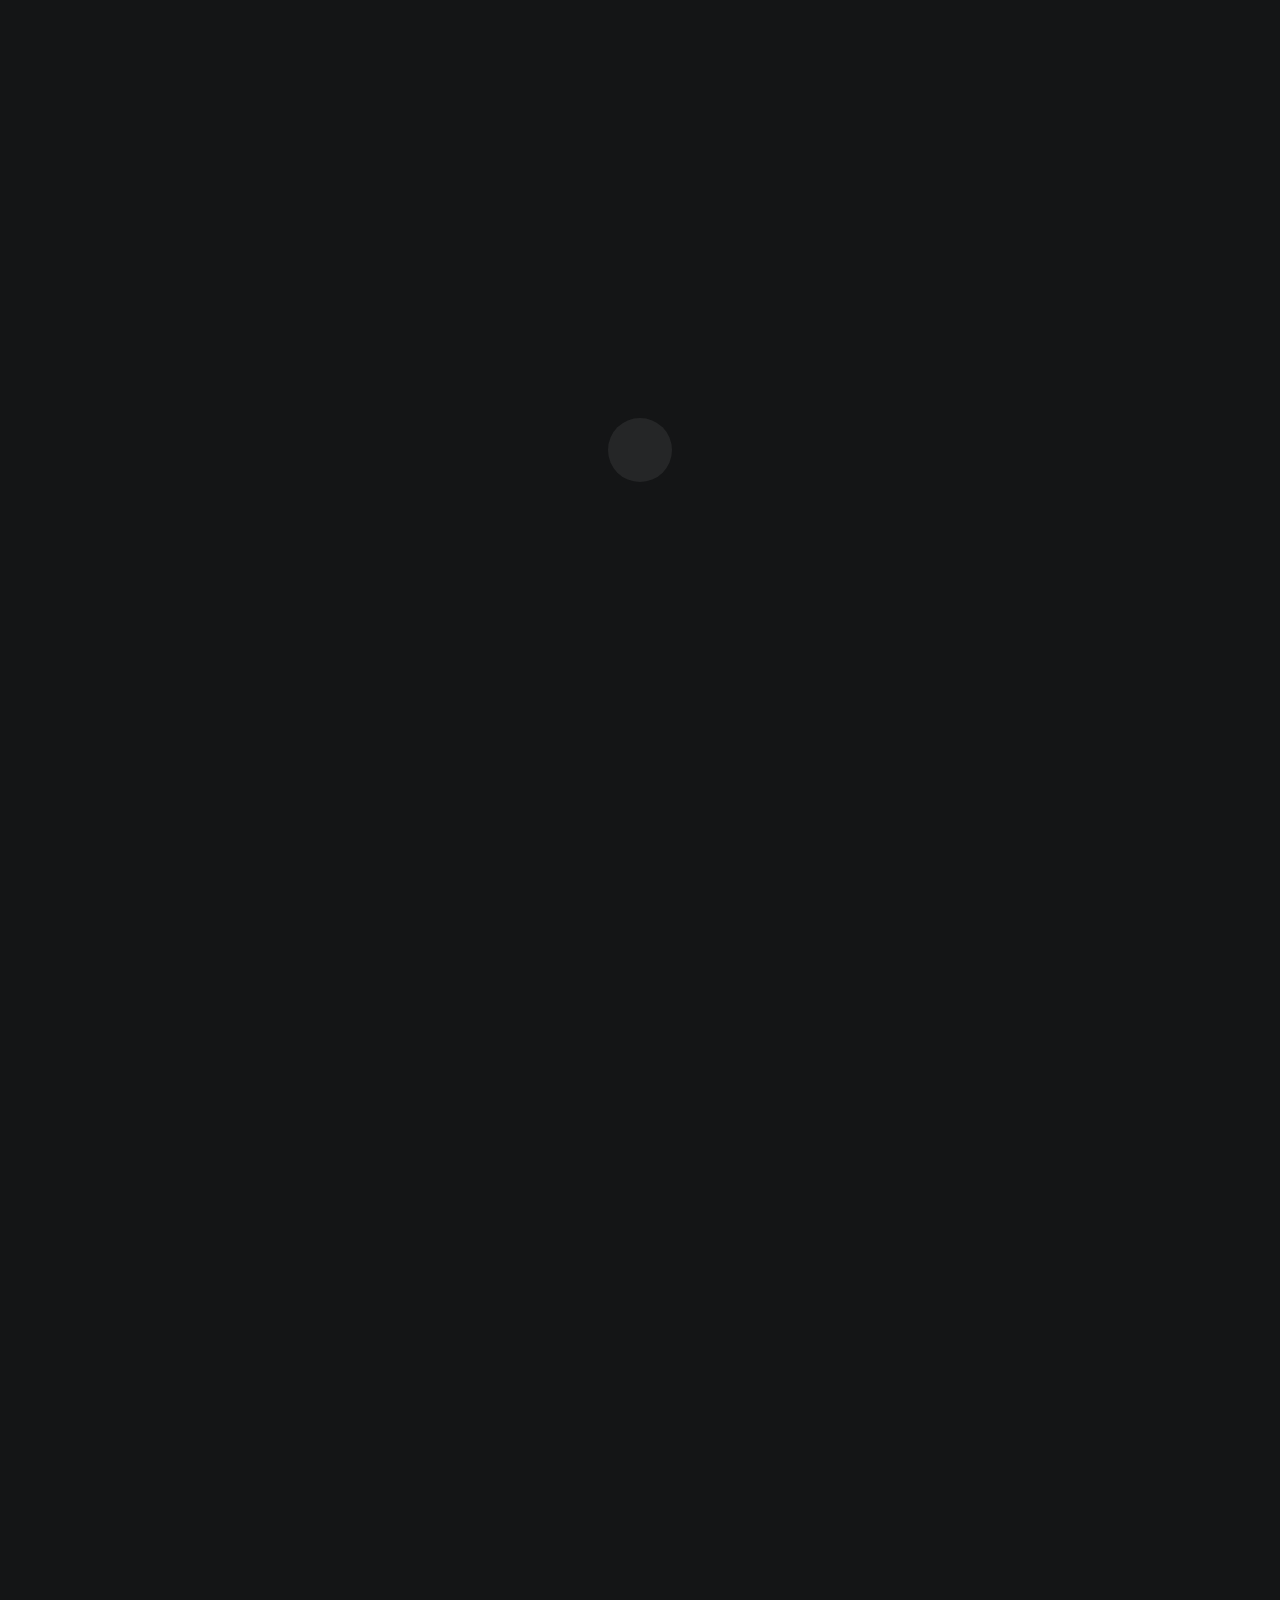
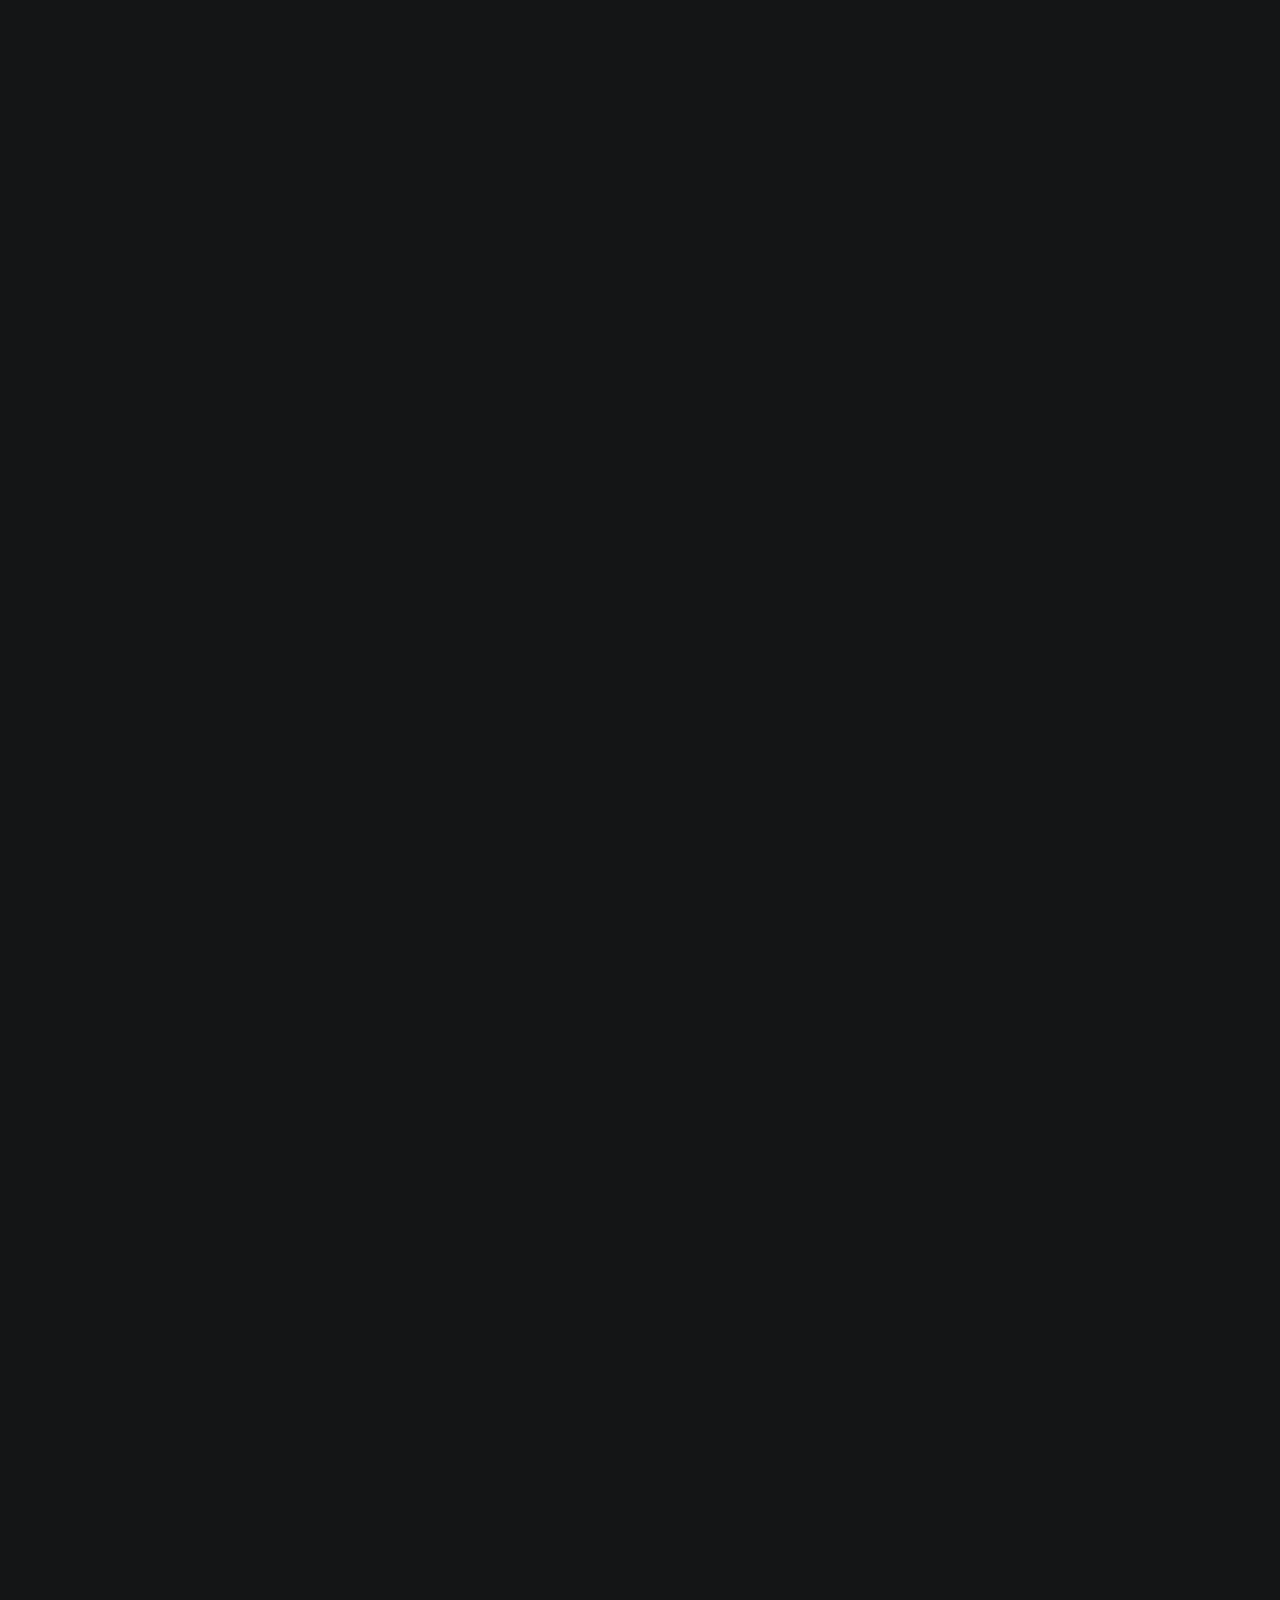
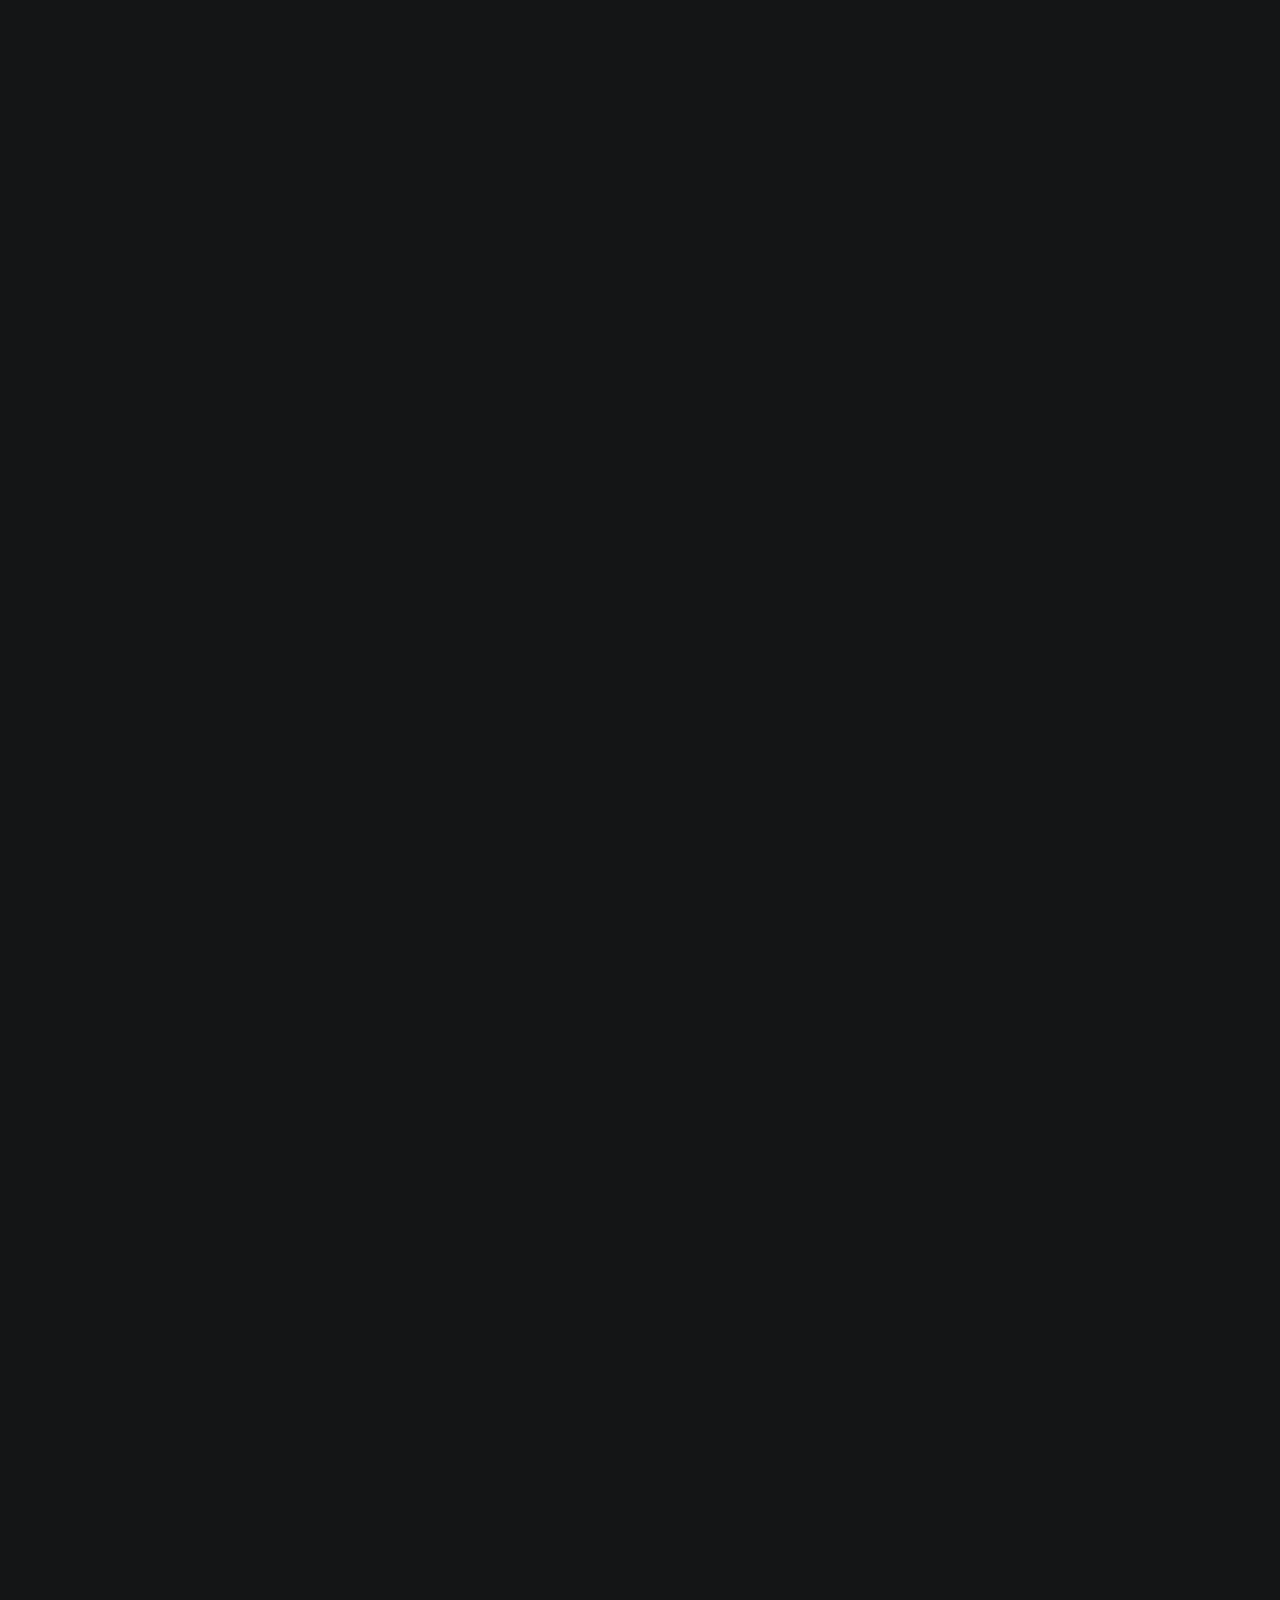
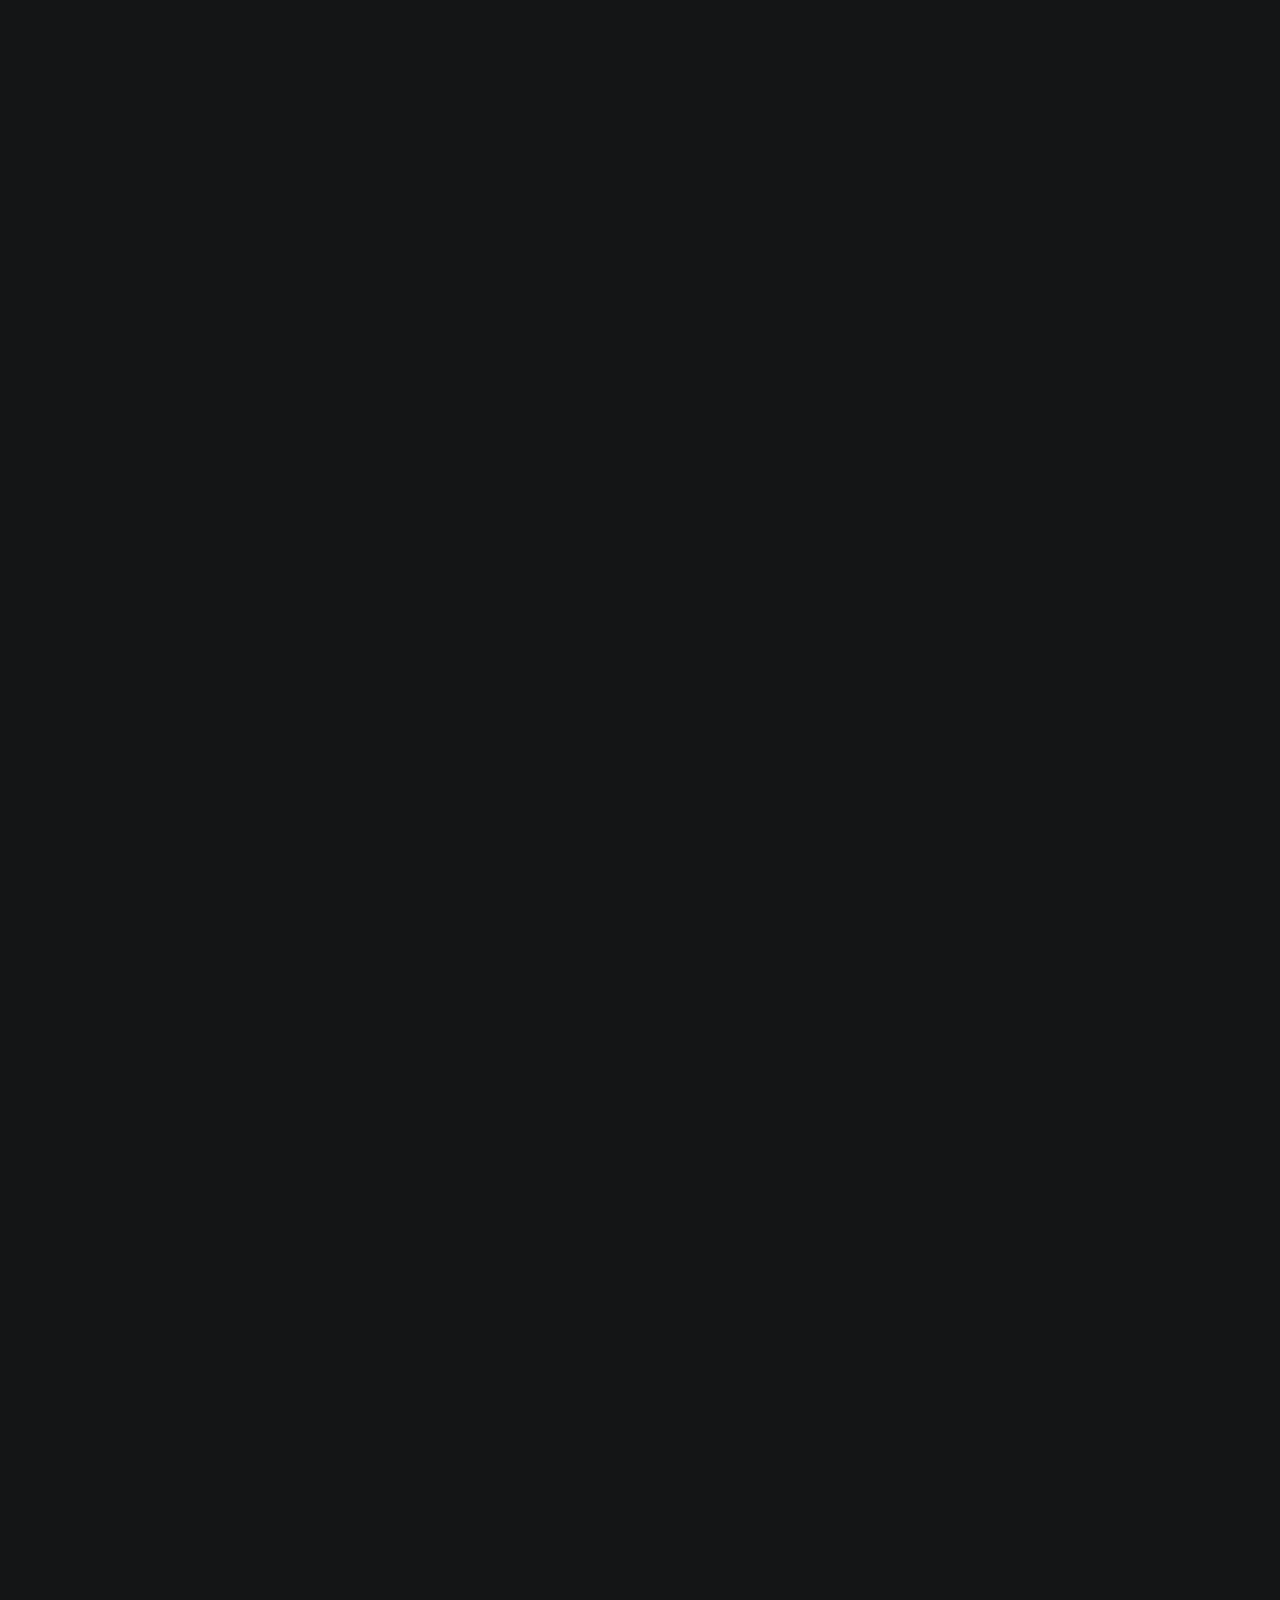
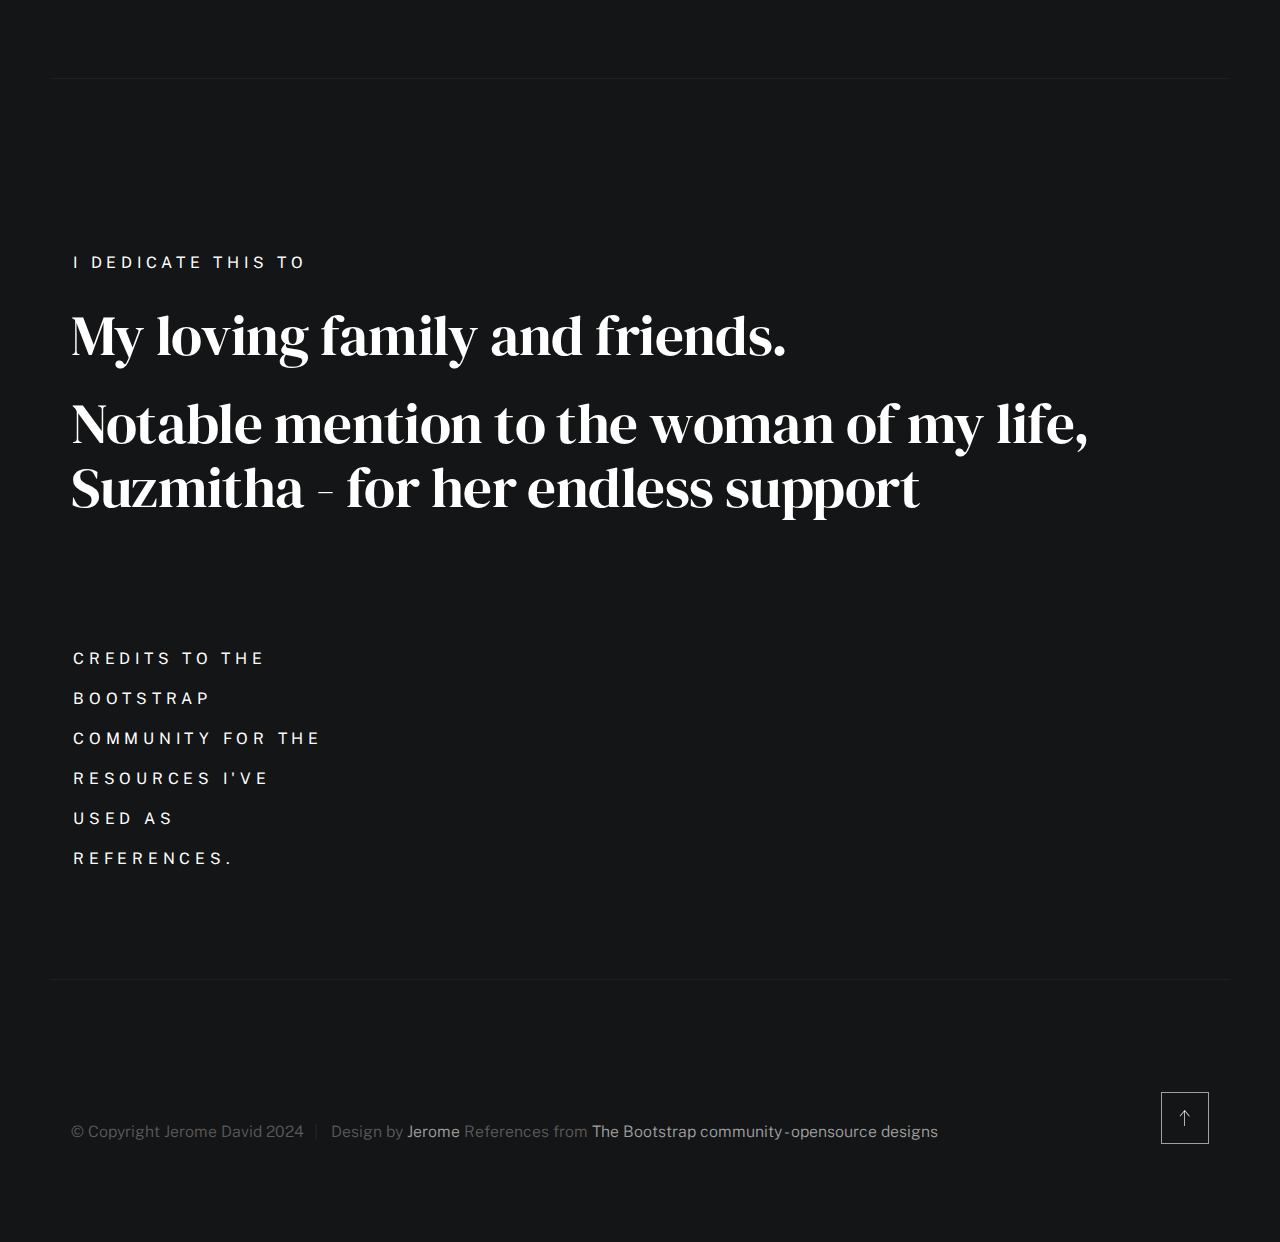
==== commit d08367c1: "Update index.html" ====
--- a/index.html
+++ b/index.html
@@ -66,7 +66,7 @@
                         <li><a href="index.html" class="home-link">Jerome.</a></li>
                         <li class="current"><a href="#intro" class="smoothscroll">Intro</a></li>
                         <li><a href="#about" class="smoothscroll">Get a glimpse of my life</a></li>
-                        <li><a href="#works" class="smoothscroll">Hobbies</a></li>
+                        <li><a href="#works" class="smoothscroll">I suggest u to read these</a></li>
                         <li><a href="#contact" class="smoothscroll">Is dedicated to</a></li>
                     </ul>
                 </nav>
@@ -506,4 +506,4 @@
     <script src="js/main.js"></script>
 
 </body>
-</html>+</html>
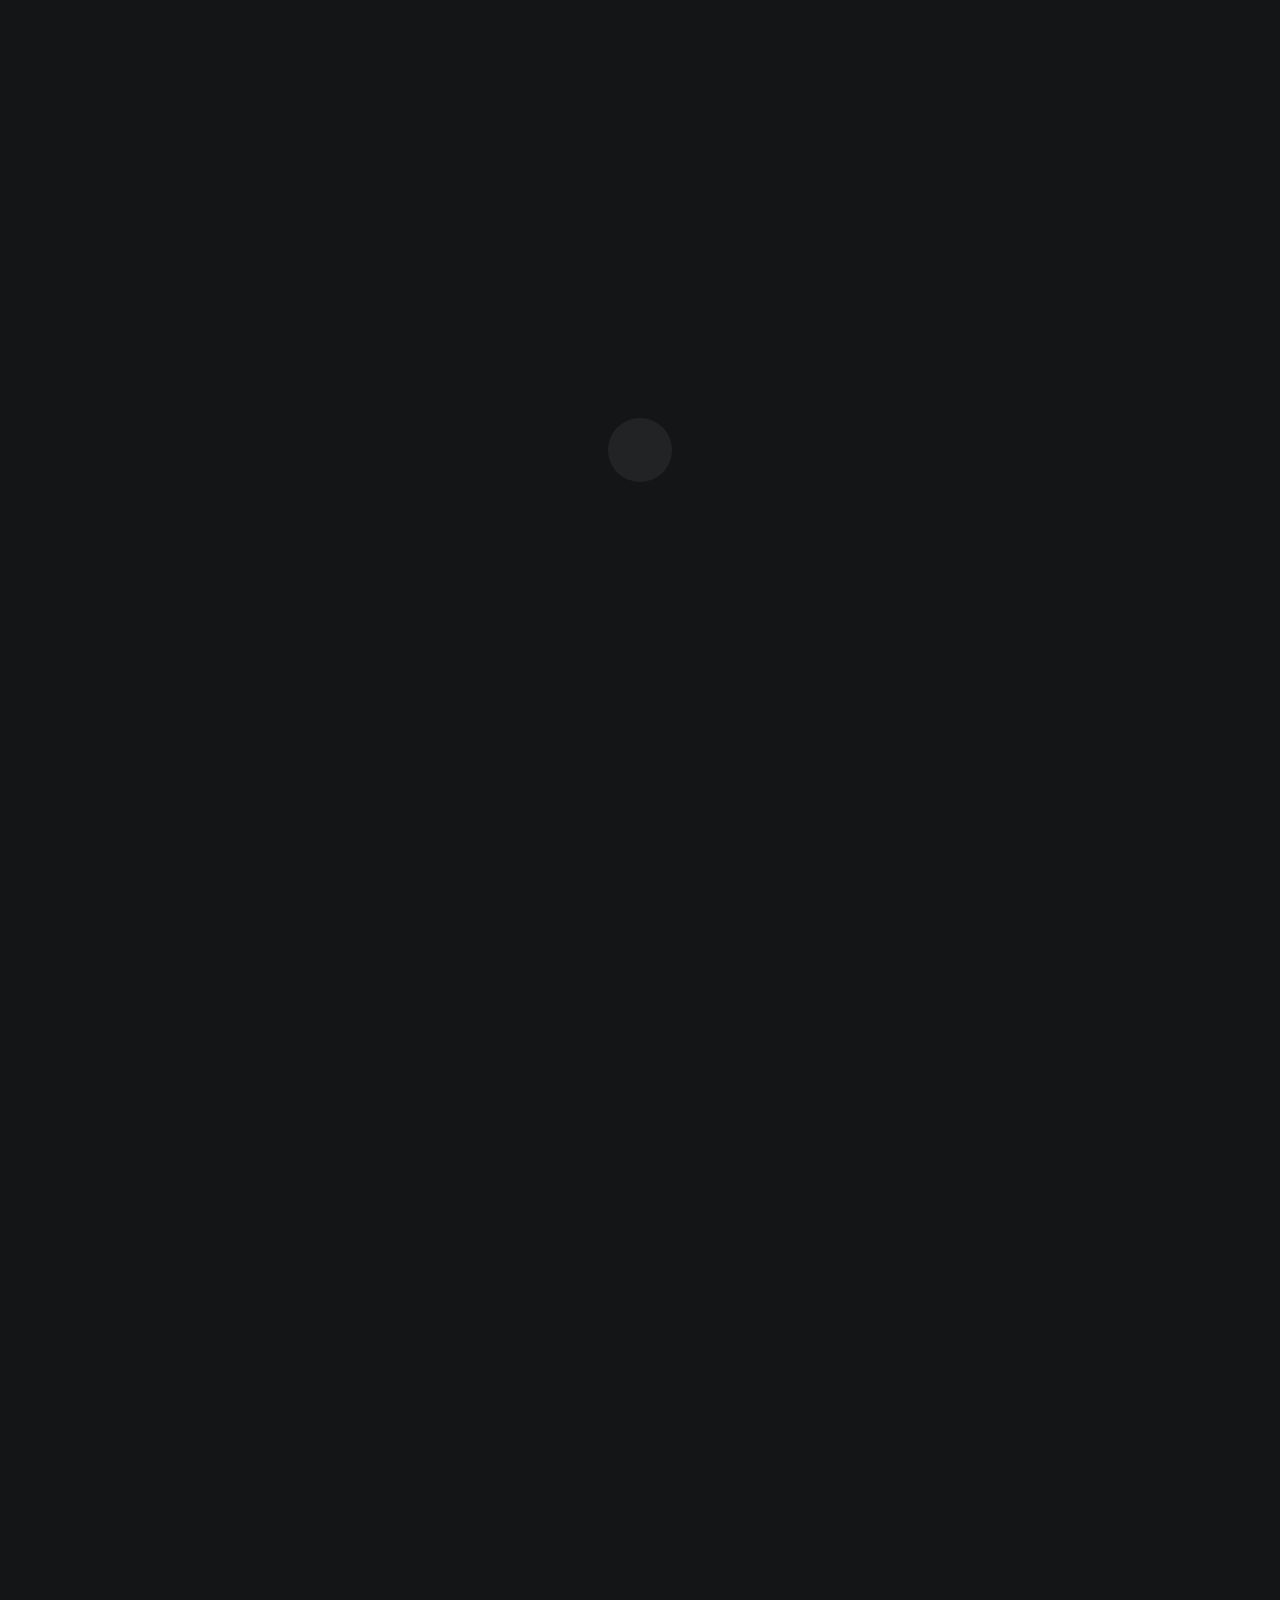
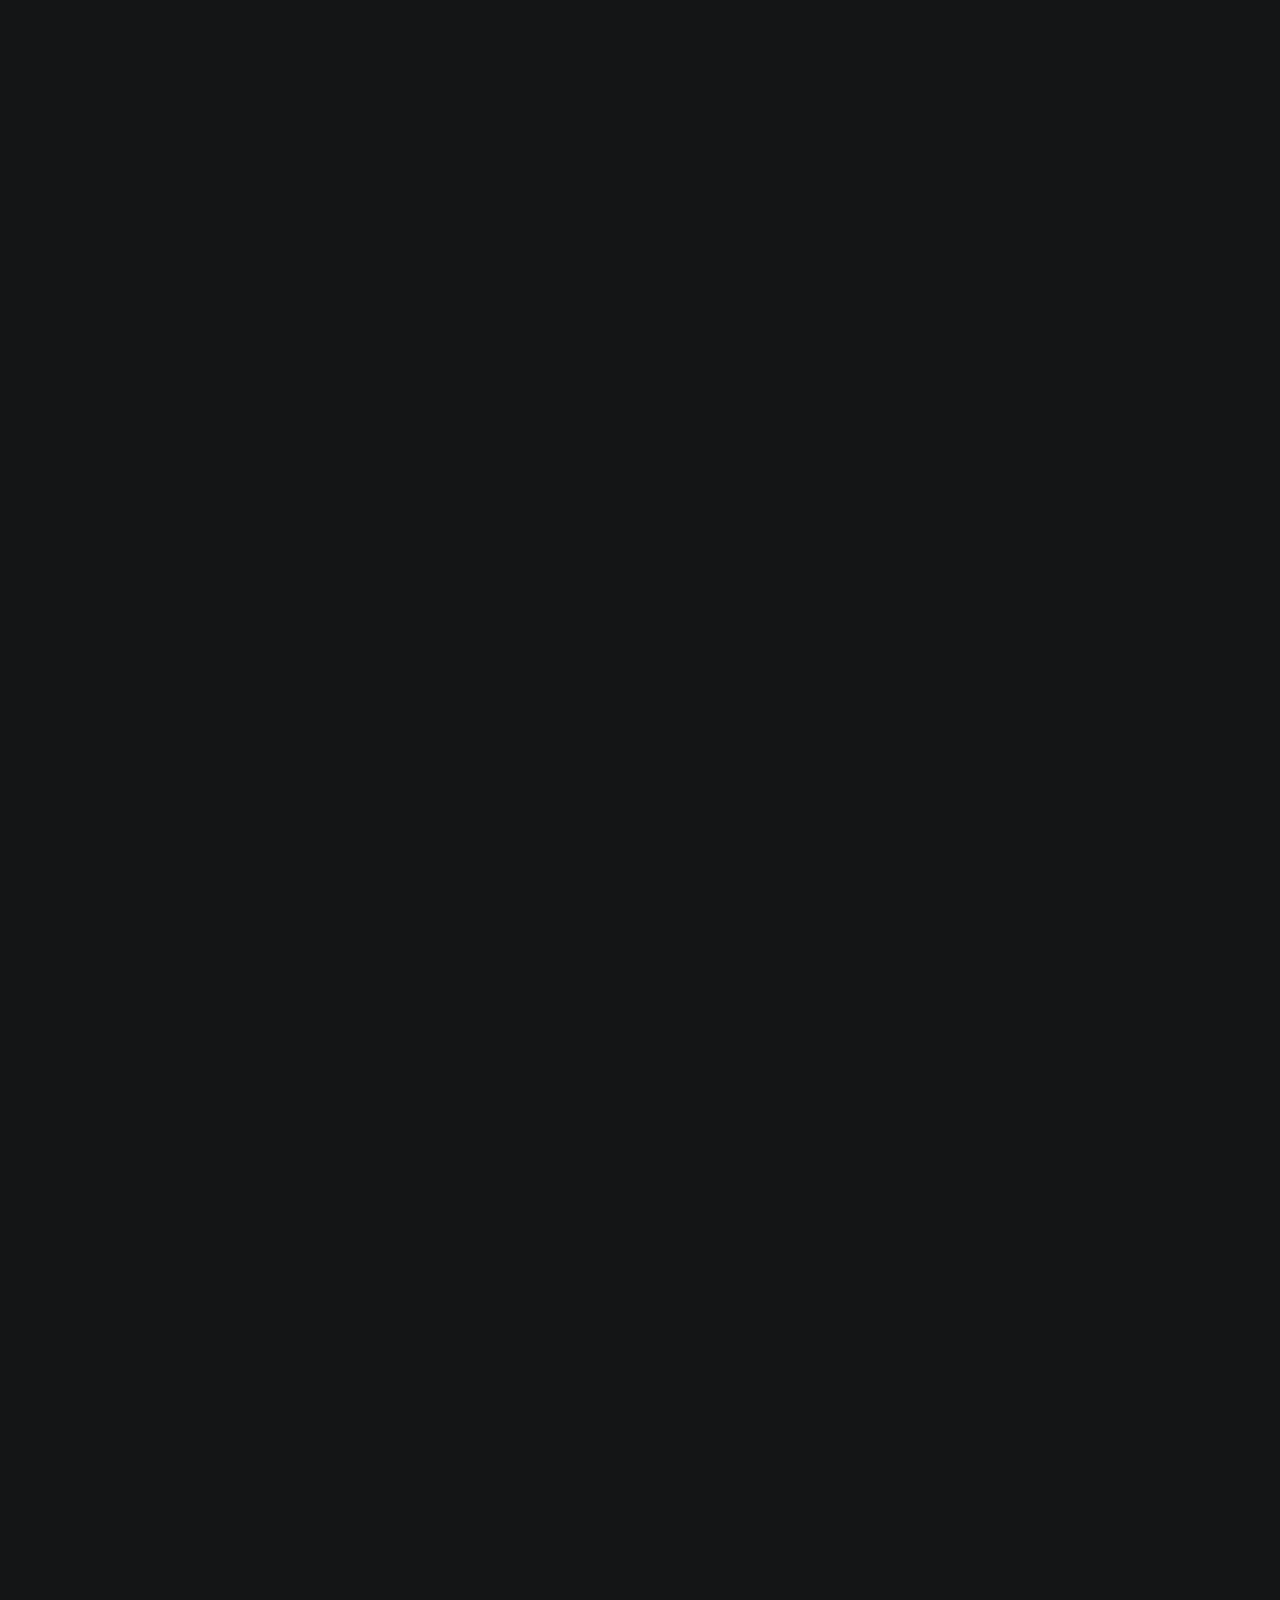
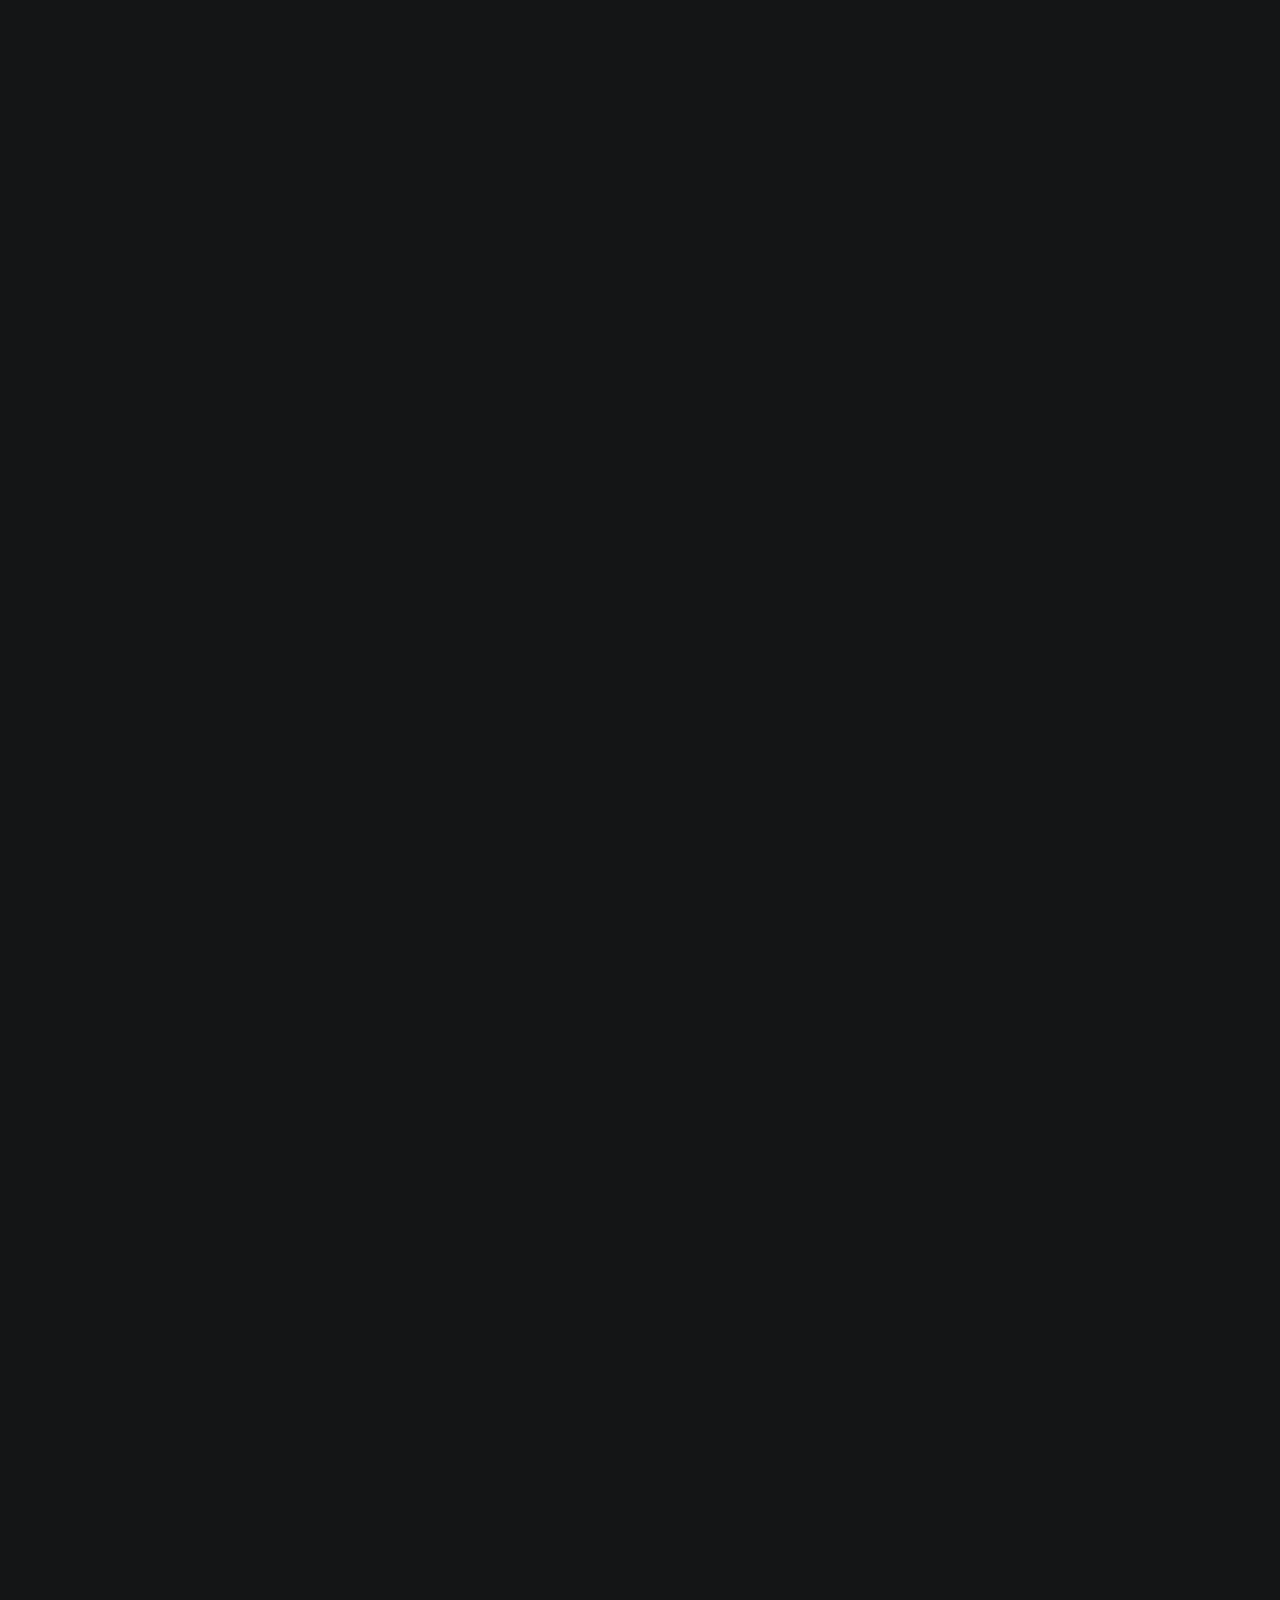
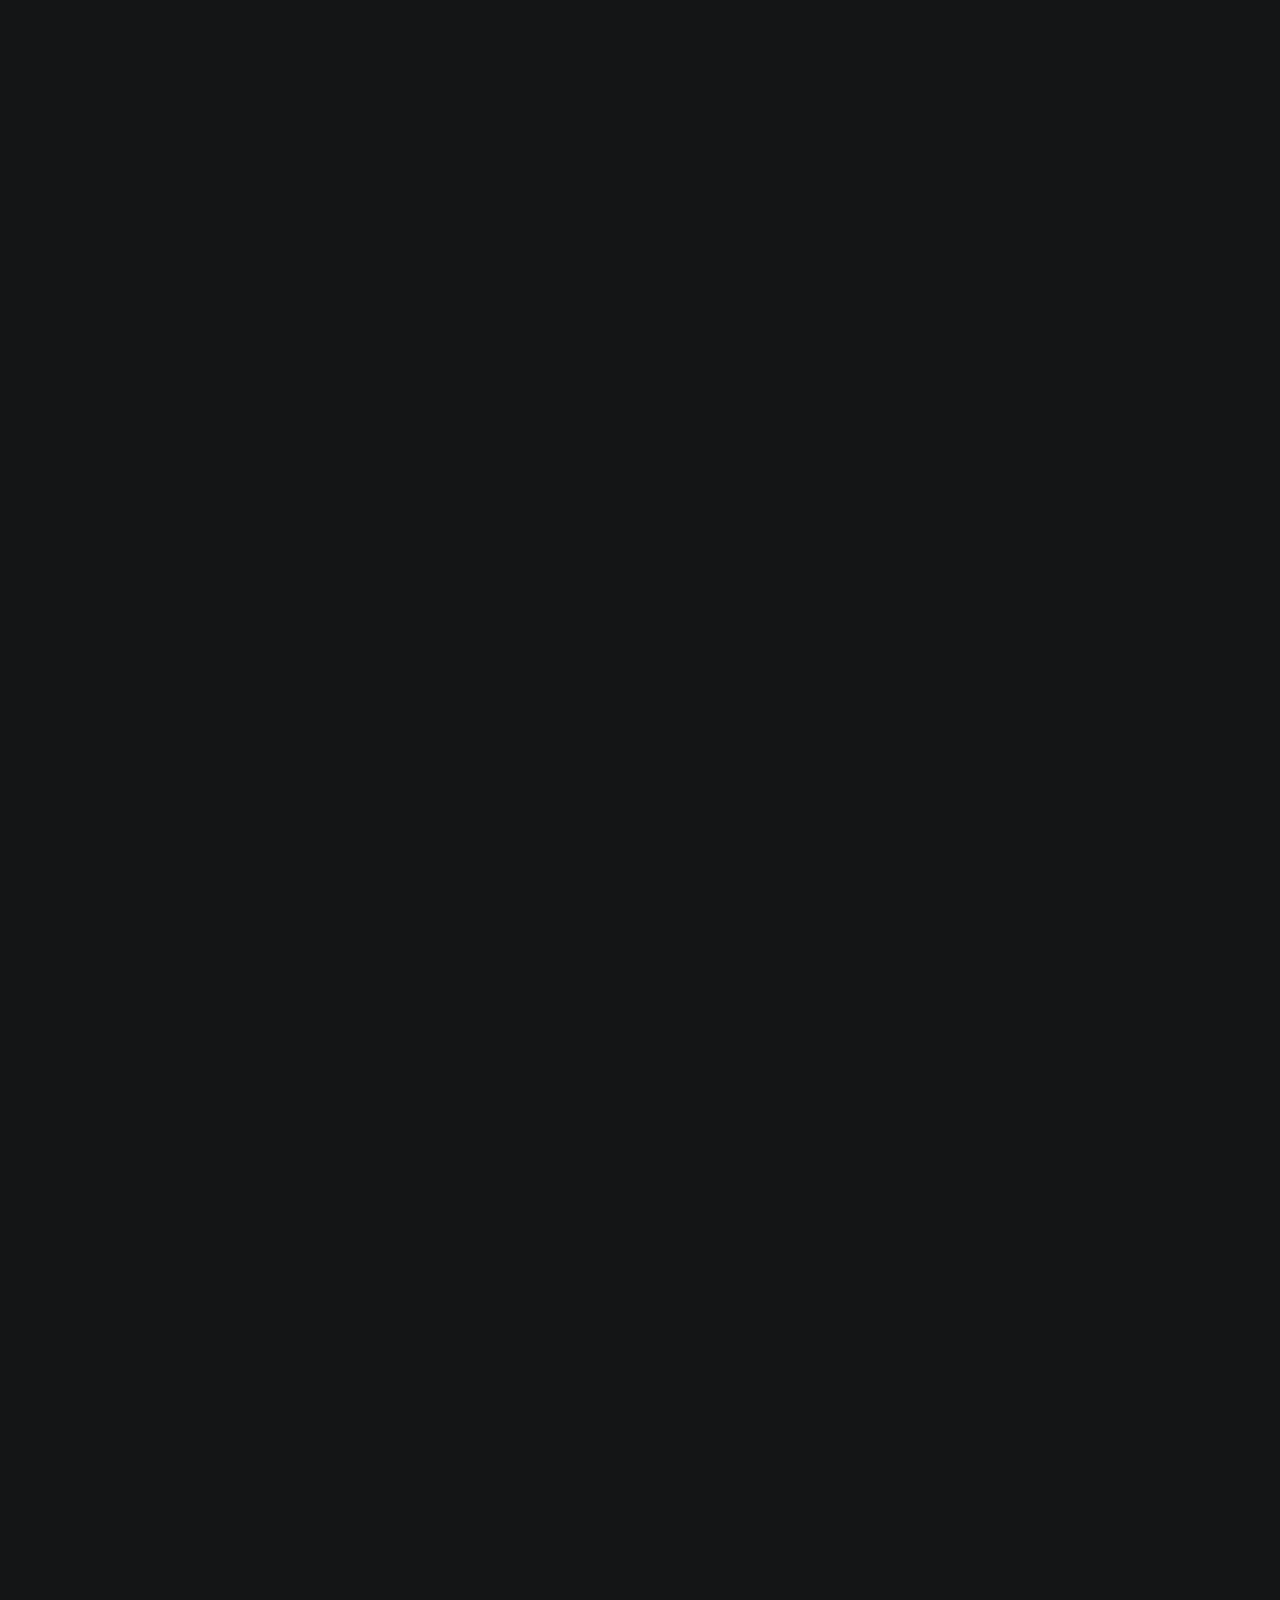
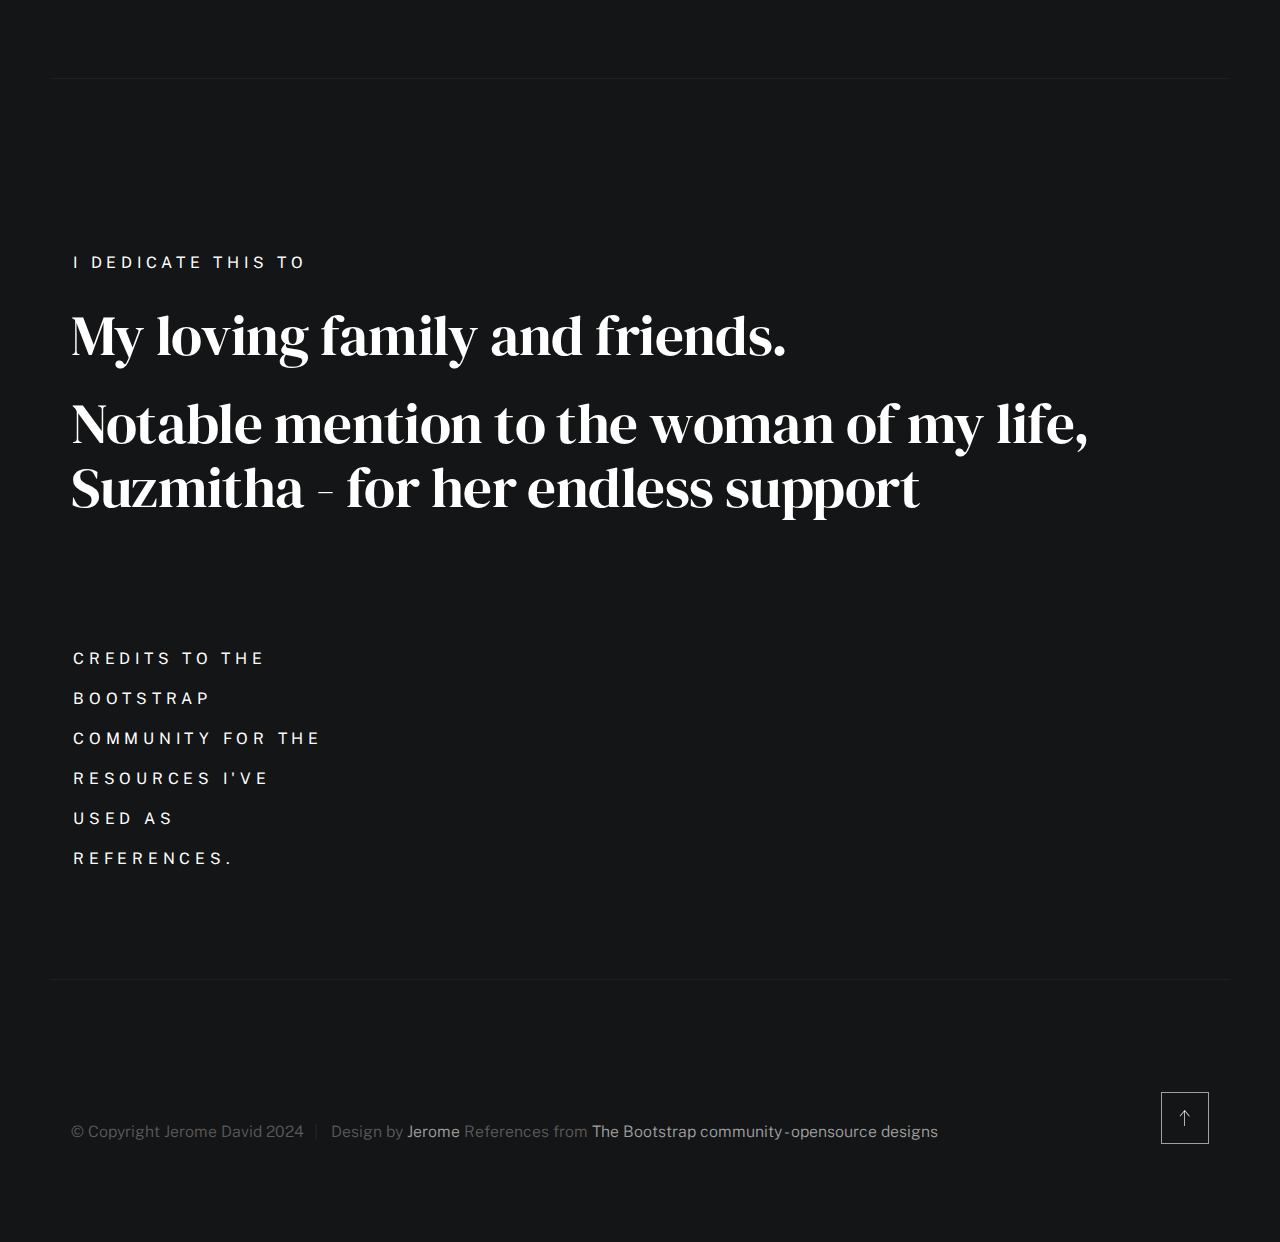
==== commit f07a13b4: "Update index.html" ====
--- a/index.html
+++ b/index.html
@@ -228,7 +228,7 @@
                                 </div>
                                 <div class="timeline__desc"align="justify">
                                     <p>
-                                        Everyone exeperiences highschool life at some point. But I believe mine is quite exceptional. At Republic Central College's - I found some really good friends in which I am still communicating to them still even if we are now separated.
+                                        Everyone experiences highschool life at some point. But I believe mine is quite exceptional. At Republic Central College's - I found some really good friends in which I am still communicating to them still even if we are now separated.
                                         At this point of my life I have found a very interesting person in which will be mentioned later. I was fortunate enough to made it in the swimming varsity for a year. I also found myself enjoying being academically challenged. 
                                         I was a nerd - at this times, I did nothing but to enjoy it, play with my friends, do some dumb stuffs. 
                                     </p>
